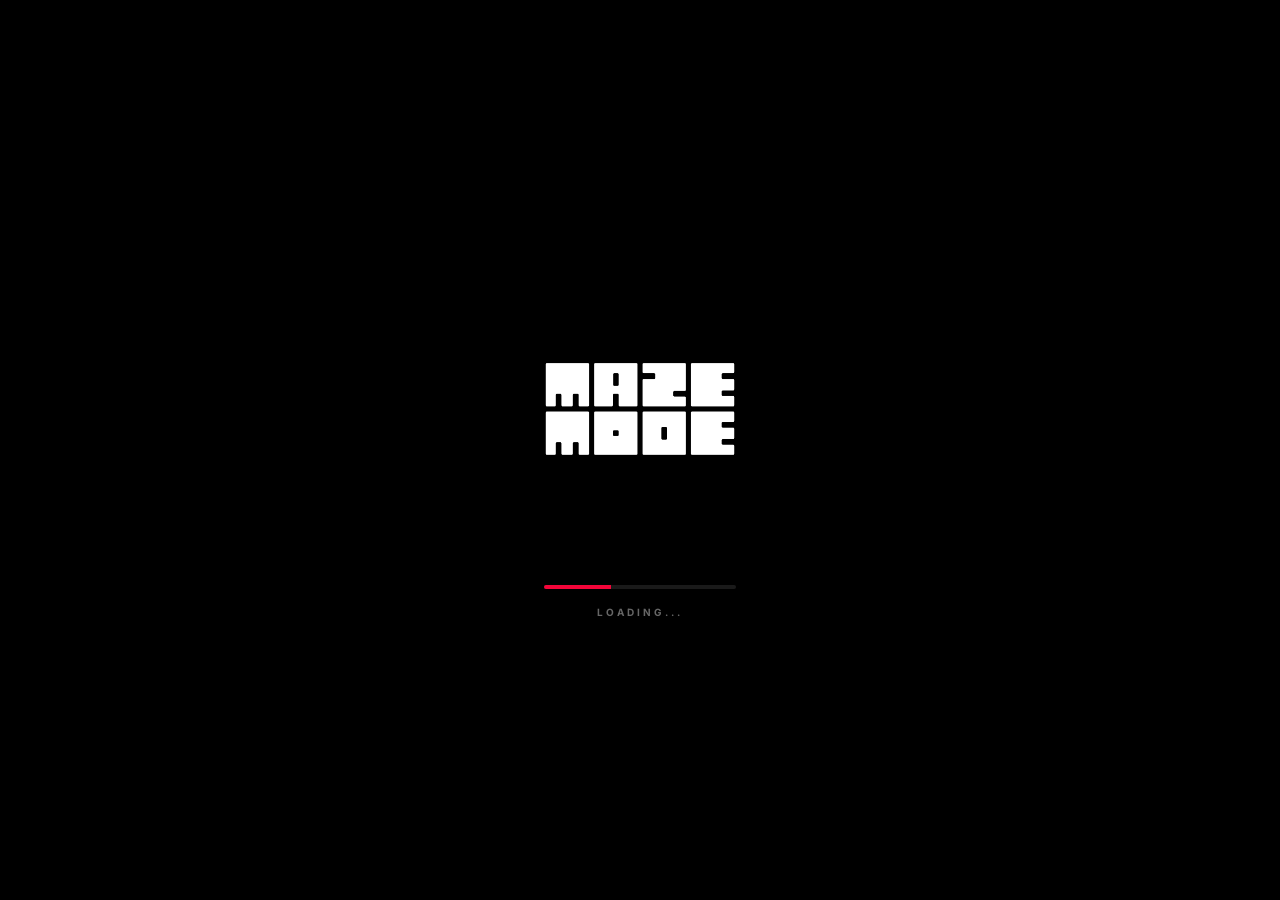
==== index.html @ 28b603f8 "Add files via upload" ====
<!doctype html>
<html lang="en">
  <head>
    <meta charset="UTF-8" />
    <meta name="viewport" content="width=device-width, initial-scale=1.0, maximum-scale=1.0, user-scalable=no, viewport-fit=cover" />
    <title>Maze Escape</title>
    <meta name="theme-color" content="#000000">
    <link href="https://fonts.googleapis.com/css2?family=Anton&family=Inter:wght@400;700;900&display=swap" rel="stylesheet">
    <link rel="icon" type="image/png" href="./icon-192x192.png">
    <meta name="apple-mobile-web-app-status-bar-style" content="black-translucent">
    <script type="module" crossorigin src="./assets/index-CtgGrh_8.js"></script>
    <link rel="stylesheet" crossorigin href="./assets/index-DdrPC1dP.css">
  </head>
  <body>
    <div id="root"></div>
  </body>
</html>
---- assets/index-DdrPC1dP.css ----
@import"https://fonts.googleapis.com/css2?family=Montserrat:wght@700;900&family=Press+Start+2P&display=swap";/*! tailwindcss v4.2.1 | MIT License | https://tailwindcss.com */@layer properties{@supports (((-webkit-hyphens:none)) and (not (margin-trim:inline))) or ((-moz-orient:inline) and (not (color:rgb(from red r g b)))){*,:before,:after,::backdrop{--tw-translate-x:0;--tw-translate-y:0;--tw-translate-z:0;--tw-scale-x:1;--tw-scale-y:1;--tw-scale-z:1;--tw-rotate-x:initial;--tw-rotate-y:initial;--tw-rotate-z:initial;--tw-skew-x:initial;--tw-skew-y:initial;--tw-space-y-reverse:0;--tw-border-style:solid;--tw-leading:initial;--tw-font-weight:initial;--tw-tracking:initial;--tw-ordinal:initial;--tw-slashed-zero:initial;--tw-numeric-figure:initial;--tw-numeric-spacing:initial;--tw-numeric-fraction:initial;--tw-shadow:0 0 #0000;--tw-shadow-color:initial;--tw-shadow-alpha:100%;--tw-inset-shadow:0 0 #0000;--tw-inset-shadow-color:initial;--tw-inset-shadow-alpha:100%;--tw-ring-color:initial;--tw-ring-shadow:0 0 #0000;--tw-inset-ring-color:initial;--tw-inset-ring-shadow:0 0 #0000;--tw-ring-inset:initial;--tw-ring-offset-width:0px;--tw-ring-offset-color:#fff;--tw-ring-offset-shadow:0 0 #0000;--tw-outline-style:solid;--tw-blur:initial;--tw-brightness:initial;--tw-contrast:initial;--tw-grayscale:initial;--tw-hue-rotate:initial;--tw-invert:initial;--tw-opacity:initial;--tw-saturate:initial;--tw-sepia:initial;--tw-drop-shadow:initial;--tw-drop-shadow-color:initial;--tw-drop-shadow-alpha:100%;--tw-drop-shadow-size:initial;--tw-backdrop-blur:initial;--tw-backdrop-brightness:initial;--tw-backdrop-contrast:initial;--tw-backdrop-grayscale:initial;--tw-backdrop-hue-rotate:initial;--tw-backdrop-invert:initial;--tw-backdrop-opacity:initial;--tw-backdrop-saturate:initial;--tw-backdrop-sepia:initial;--tw-duration:initial}}}@layer theme{:root,:host{--font-sans:"Inter", ui-sans-serif, system-ui, sans-serif;--font-mono:ui-monospace, SFMono-Regular, Menlo, Monaco, Consolas, "Liberation Mono", "Courier New", monospace;--color-orange-400:oklch(75% .183 55.934);--color-orange-500:oklch(70.5% .213 47.604);--color-amber-400:oklch(82.8% .189 84.429);--color-amber-500:oklch(76.9% .188 70.08);--color-yellow-400:oklch(85.2% .199 91.936);--color-emerald-500:oklch(69.6% .17 162.48);--color-emerald-600:oklch(59.6% .145 163.225);--color-cyan-400:oklch(78.9% .154 211.53);--color-slate-100:oklch(96.8% .007 247.896);--color-slate-200:oklch(92.9% .013 255.508);--color-slate-300:oklch(86.9% .022 252.894);--color-slate-400:oklch(70.4% .04 256.788);--color-slate-800:oklch(27.9% .041 260.031);--color-slate-900:oklch(20.8% .042 265.755);--color-black:#000;--color-white:#fff;--spacing:.25rem;--container-sm:24rem;--container-md:28rem;--text-xs:.75rem;--text-xs--line-height:calc(1 / .75);--text-sm:.875rem;--text-sm--line-height:calc(1.25 / .875);--text-base:1rem;--text-base--line-height: 1.5 ;--text-lg:1.125rem;--text-lg--line-height:calc(1.75 / 1.125);--text-2xl:1.5rem;--text-2xl--line-height:calc(2 / 1.5);--text-3xl:1.875rem;--text-3xl--line-height: 1.2 ;--text-5xl:3rem;--text-5xl--line-height:1;--font-weight-bold:700;--font-weight-extrabold:800;--font-weight-black:900;--tracking-tight:-.025em;--tracking-wider:.05em;--tracking-widest:.1em;--radius-lg:.5rem;--radius-xl:.75rem;--radius-2xl:1rem;--radius-3xl:1.5rem;--drop-shadow-lg:0 4px 4px #00000026;--animate-spin:spin 1s linear infinite;--animate-pulse:pulse 2s cubic-bezier(.4, 0, .6, 1) infinite;--blur-sm:8px;--blur-md:12px;--blur-xl:24px;--blur-2xl:40px;--blur-3xl:64px;--default-transition-duration:.15s;--default-transition-timing-function:cubic-bezier(.4, 0, .2, 1);--default-font-family:var(--font-sans);--default-mono-font-family:var(--font-mono);--font-pixel:"Press Start 2P", system-ui, sans-serif;--font-montserrat:"Montserrat", sans-serif;--color-accent:#f30539;--color-accent-dark:#c2042e}}@layer base{*,:after,:before,::backdrop{box-sizing:border-box;border:0 solid;margin:0;padding:0}::file-selector-button{box-sizing:border-box;border:0 solid;margin:0;padding:0}html,:host{-webkit-text-size-adjust:100%;-moz-tab-size:4;tab-size:4;line-height:1.5;font-family:var(--default-font-family,ui-sans-serif, system-ui, sans-serif, "Apple Color Emoji", "Segoe UI Emoji", "Segoe UI Symbol", "Noto Color Emoji");font-feature-settings:var(--default-font-feature-settings,normal);font-variation-settings:var(--default-font-variation-settings,normal);-webkit-tap-highlight-color:transparent}hr{height:0;color:inherit;border-top-width:1px}abbr:where([title]){-webkit-text-decoration:underline dotted;text-decoration:underline dotted}h1,h2,h3,h4,h5,h6{font-size:inherit;font-weight:inherit}a{color:inherit;-webkit-text-decoration:inherit;text-decoration:inherit}b,strong{font-weight:bolder}code,kbd,samp,pre{font-family:var(--default-mono-font-family,ui-monospace, SFMono-Regular, Menlo, Monaco, Consolas, "Liberation Mono", "Courier New", monospace);font-feature-settings:var(--default-mono-font-feature-settings,normal);font-variation-settings:var(--default-mono-font-variation-settings,normal);font-size:1em}small{font-size:80%}sub,sup{vertical-align:baseline;font-size:75%;line-height:0;position:relative}sub{bottom:-.25em}sup{top:-.5em}table{text-indent:0;border-color:inherit;border-collapse:collapse}:-moz-focusring{outline:auto}progress{vertical-align:baseline}summary{display:list-item}ol,ul,menu{list-style:none}img,svg,video,canvas,audio,iframe,embed,object{vertical-align:middle;display:block}img,video{max-width:100%;height:auto}button,input,select,optgroup,textarea{font:inherit;font-feature-settings:inherit;font-variation-settings:inherit;letter-spacing:inherit;color:inherit;opacity:1;background-color:#0000;border-radius:0}::file-selector-button{font:inherit;font-feature-settings:inherit;font-variation-settings:inherit;letter-spacing:inherit;color:inherit;opacity:1;background-color:#0000;border-radius:0}:where(select:is([multiple],[size])) optgroup{font-weight:bolder}:where(select:is([multiple],[size])) optgroup option{padding-inline-start:20px}::file-selector-button{margin-inline-end:4px}::placeholder{opacity:1}@supports (not ((-webkit-appearance:-apple-pay-button))) or (contain-intrinsic-size:1px){::placeholder{color:currentColor}@supports (color:color-mix(in lab,red,red)){::placeholder{color:color-mix(in oklab,currentcolor 50%,transparent)}}}textarea{resize:vertical}::-webkit-search-decoration{-webkit-appearance:none}::-webkit-date-and-time-value{min-height:1lh;text-align:inherit}::-webkit-datetime-edit{display:inline-flex}::-webkit-datetime-edit-fields-wrapper{padding:0}::-webkit-datetime-edit{padding-block:0}::-webkit-datetime-edit-year-field{padding-block:0}::-webkit-datetime-edit-month-field{padding-block:0}::-webkit-datetime-edit-day-field{padding-block:0}::-webkit-datetime-edit-hour-field{padding-block:0}::-webkit-datetime-edit-minute-field{padding-block:0}::-webkit-datetime-edit-second-field{padding-block:0}::-webkit-datetime-edit-millisecond-field{padding-block:0}::-webkit-datetime-edit-meridiem-field{padding-block:0}::-webkit-calendar-picker-indicator{line-height:1}:-moz-ui-invalid{box-shadow:none}button,input:where([type=button],[type=reset],[type=submit]){-webkit-appearance:button;-moz-appearance:button;appearance:button}::file-selector-button{-webkit-appearance:button;-moz-appearance:button;appearance:button}::-webkit-inner-spin-button{height:auto}::-webkit-outer-spin-button{height:auto}[hidden]:where(:not([hidden=until-found])){display:none!important}body{background-color:var(--color-black);color:var(--color-white);-webkit-font-smoothing:antialiased;-moz-osx-font-smoothing:grayscale;overflow:hidden}}@layer components;@layer utilities{.pointer-events-auto{pointer-events:auto}.pointer-events-none{pointer-events:none}.invisible{visibility:hidden}.visible{visibility:visible}.absolute{position:absolute}.fixed{position:fixed}.relative{position:relative}.static{position:static}.inset-0{inset:calc(var(--spacing) * 0)}.inset-x-0{inset-inline:calc(var(--spacing) * 0)}.inset-y-0{inset-block:calc(var(--spacing) * 0)}.start{inset-inline-start:var(--spacing)}.end{inset-inline-end:var(--spacing)}.top-4{top:calc(var(--spacing) * 4)}.top-6{top:calc(var(--spacing) * 6)}.right-2{right:calc(var(--spacing) * 2)}.right-6{right:calc(var(--spacing) * 6)}.right-12{right:calc(var(--spacing) * 12)}.-bottom-1{bottom:calc(var(--spacing) * -1)}.bottom-0{bottom:calc(var(--spacing) * 0)}.bottom-10{bottom:calc(var(--spacing) * 10)}.bottom-12{bottom:calc(var(--spacing) * 12)}.left-0{left:calc(var(--spacing) * 0)}.left-1\/2{left:50%}.left-2{left:calc(var(--spacing) * 2)}.left-4{left:calc(var(--spacing) * 4)}.-z-10{z-index:-10}.z-10{z-index:10}.z-50{z-index:50}.z-\[5\]{z-index:5}.z-\[60\]{z-index:60}.z-\[70\]{z-index:70}.z-\[100\]{z-index:100}.mx-auto{margin-inline:auto}.mt-2{margin-top:calc(var(--spacing) * 2)}.mt-4{margin-top:calc(var(--spacing) * 4)}.-mr-2{margin-right:calc(var(--spacing) * -2)}.-mr-4{margin-right:calc(var(--spacing) * -4)}.mb-1{margin-bottom:calc(var(--spacing) * 1)}.mb-4{margin-bottom:calc(var(--spacing) * 4)}.mb-12{margin-bottom:calc(var(--spacing) * 12)}.-ml-1{margin-left:calc(var(--spacing) * -1)}.-ml-3{margin-left:calc(var(--spacing) * -3)}.-ml-4{margin-left:calc(var(--spacing) * -4)}.-ml-7{margin-left:calc(var(--spacing) * -7)}.block{display:block}.flex{display:flex}.grid{display:grid}.h-1{height:calc(var(--spacing) * 1)}.h-1\.5{height:calc(var(--spacing) * 1.5)}.h-4{height:calc(var(--spacing) * 4)}.h-5{height:calc(var(--spacing) * 5)}.h-6{height:calc(var(--spacing) * 6)}.h-10{height:calc(var(--spacing) * 10)}.h-12{height:calc(var(--spacing) * 12)}.h-16{height:calc(var(--spacing) * 16)}.h-20{height:calc(var(--spacing) * 20)}.h-24{height:calc(var(--spacing) * 24)}.h-64{height:calc(var(--spacing) * 64)}.h-\[300px\]{height:300px}.h-full{height:100%}.h-screen{height:100vh}.max-h-24{max-height:calc(var(--spacing) * 24)}.w-1\.5{width:calc(var(--spacing) * 1.5)}.w-4{width:calc(var(--spacing) * 4)}.w-5{width:calc(var(--spacing) * 5)}.w-6{width:calc(var(--spacing) * 6)}.w-10{width:calc(var(--spacing) * 10)}.w-12{width:calc(var(--spacing) * 12)}.w-16{width:calc(var(--spacing) * 16)}.w-20{width:calc(var(--spacing) * 20)}.w-24{width:calc(var(--spacing) * 24)}.w-48{width:calc(var(--spacing) * 48)}.w-64{width:calc(var(--spacing) * 64)}.w-auto{width:auto}.w-full{width:100%}.max-w-\[220px\]{max-width:220px}.max-w-\[268px\]{max-width:268px}.max-w-md{max-width:var(--container-md)}.max-w-sm{max-width:var(--container-sm)}.flex-1{flex:1}.-translate-x-1\/2{--tw-translate-x: -50% ;translate:var(--tw-translate-x) var(--tw-translate-y)}.scale-105{--tw-scale-x:105%;--tw-scale-y:105%;--tw-scale-z:105%;scale:var(--tw-scale-x) var(--tw-scale-y)}.transform{transform:var(--tw-rotate-x,) var(--tw-rotate-y,) var(--tw-rotate-z,) var(--tw-skew-x,) var(--tw-skew-y,)}.animate-pulse{animation:var(--animate-pulse)}.animate-spin{animation:var(--animate-spin)}.cursor-not-allowed{cursor:not-allowed}.cursor-pointer{cursor:pointer}.touch-none{touch-action:none}.resize{resize:both}.appearance-none{-webkit-appearance:none;-moz-appearance:none;appearance:none}.flex-col{flex-direction:column}.items-center{align-items:center}.items-end{align-items:flex-end}.justify-between{justify-content:space-between}.justify-center{justify-content:center}.gap-1{gap:calc(var(--spacing) * 1)}.gap-1\.5{gap:calc(var(--spacing) * 1.5)}.gap-2{gap:calc(var(--spacing) * 2)}.gap-3{gap:calc(var(--spacing) * 3)}.gap-4{gap:calc(var(--spacing) * 4)}.gap-8{gap:calc(var(--spacing) * 8)}.gap-10{gap:calc(var(--spacing) * 10)}:where(.space-y-4>:not(:last-child)){--tw-space-y-reverse:0;margin-block-start:calc(calc(var(--spacing) * 4) * var(--tw-space-y-reverse));margin-block-end:calc(calc(var(--spacing) * 4) * calc(1 - var(--tw-space-y-reverse)))}:where(.space-y-6>:not(:last-child)){--tw-space-y-reverse:0;margin-block-start:calc(calc(var(--spacing) * 6) * var(--tw-space-y-reverse));margin-block-end:calc(calc(var(--spacing) * 6) * calc(1 - var(--tw-space-y-reverse)))}:where(.space-y-8>:not(:last-child)){--tw-space-y-reverse:0;margin-block-start:calc(calc(var(--spacing) * 8) * var(--tw-space-y-reverse));margin-block-end:calc(calc(var(--spacing) * 8) * calc(1 - var(--tw-space-y-reverse)))}.overflow-hidden{overflow:hidden}.rounded{border-radius:.25rem}.rounded-2xl{border-radius:var(--radius-2xl)}.rounded-3xl{border-radius:var(--radius-3xl)}.rounded-\[32px\]{border-radius:32px}.rounded-full{border-radius:3.40282e38px}.rounded-lg{border-radius:var(--radius-lg)}.rounded-xl{border-radius:var(--radius-xl)}.border{border-style:var(--tw-border-style);border-width:1px}.border-4{border-style:var(--tw-border-style);border-width:4px}.border-b{border-bottom-style:var(--tw-border-style);border-bottom-width:1px}.border-accent{border-color:var(--color-accent)}.border-accent-dark\/50{border-color:#c2042e80}@supports (color:color-mix(in lab,red,red)){.border-accent-dark\/50{border-color:color-mix(in oklab,var(--color-accent-dark) 50%,transparent)}}.border-emerald-500{border-color:var(--color-emerald-500)}.border-slate-100{border-color:var(--color-slate-100)}.border-slate-200\/80{border-color:#e2e8f0cc}@supports (color:color-mix(in lab,red,red)){.border-slate-200\/80{border-color:color-mix(in oklab,var(--color-slate-200) 80%,transparent)}}.border-slate-300{border-color:var(--color-slate-300)}.border-white{border-color:var(--color-white)}.border-white\/10{border-color:#ffffff1a}@supports (color:color-mix(in lab,red,red)){.border-white\/10{border-color:color-mix(in oklab,var(--color-white) 10%,transparent)}}.border-t-transparent{border-top-color:#0000}.bg-accent{background-color:var(--color-accent)}.bg-accent\/20{background-color:#f3053933}@supports (color:color-mix(in lab,red,red)){.bg-accent\/20{background-color:color-mix(in oklab,var(--color-accent) 20%,transparent)}}.bg-accent\/80{background-color:#f30539cc}@supports (color:color-mix(in lab,red,red)){.bg-accent\/80{background-color:color-mix(in oklab,var(--color-accent) 80%,transparent)}}.bg-black{background-color:var(--color-black)}.bg-black\/20{background-color:#0003}@supports (color:color-mix(in lab,red,red)){.bg-black\/20{background-color:color-mix(in oklab,var(--color-black) 20%,transparent)}}.bg-black\/80{background-color:#000c}@supports (color:color-mix(in lab,red,red)){.bg-black\/80{background-color:color-mix(in oklab,var(--color-black) 80%,transparent)}}.bg-black\/90{background-color:#000000e6}@supports (color:color-mix(in lab,red,red)){.bg-black\/90{background-color:color-mix(in oklab,var(--color-black) 90%,transparent)}}.bg-black\/95{background-color:#000000f2}@supports (color:color-mix(in lab,red,red)){.bg-black\/95{background-color:color-mix(in oklab,var(--color-black) 95%,transparent)}}.bg-emerald-500{background-color:var(--color-emerald-500)}.bg-orange-400{background-color:var(--color-orange-400)}.bg-slate-100{background-color:var(--color-slate-100)}.bg-white{background-color:var(--color-white)}.bg-white\/5{background-color:#ffffff0d}@supports (color:color-mix(in lab,red,red)){.bg-white\/5{background-color:color-mix(in oklab,var(--color-white) 5%,transparent)}}.bg-white\/10{background-color:#ffffff1a}@supports (color:color-mix(in lab,red,red)){.bg-white\/10{background-color:color-mix(in oklab,var(--color-white) 10%,transparent)}}.bg-white\/95{background-color:#fffffff2}@supports (color:color-mix(in lab,red,red)){.bg-white\/95{background-color:color-mix(in oklab,var(--color-white) 95%,transparent)}}.fill-current{fill:currentColor}.object-contain{object-fit:contain}.p-2{padding:calc(var(--spacing) * 2)}.p-3{padding:calc(var(--spacing) * 3)}.p-3\.5{padding:calc(var(--spacing) * 3.5)}.p-5{padding:calc(var(--spacing) * 5)}.p-6{padding:calc(var(--spacing) * 6)}.p-8{padding:calc(var(--spacing) * 8)}.px-1{padding-inline:calc(var(--spacing) * 1)}.px-3{padding-inline:calc(var(--spacing) * 3)}.px-4{padding-inline:calc(var(--spacing) * 4)}.px-8{padding-inline:calc(var(--spacing) * 8)}.py-1{padding-block:calc(var(--spacing) * 1)}.py-1\.5{padding-block:calc(var(--spacing) * 1.5)}.py-2{padding-block:calc(var(--spacing) * 2)}.py-4{padding-block:calc(var(--spacing) * 4)}.pb-2{padding-bottom:calc(var(--spacing) * 2)}.text-center{text-align:center}.text-right{text-align:right}.font-montserrat{font-family:var(--font-montserrat)}.font-pixel{font-family:var(--font-pixel)}.font-sans{font-family:var(--font-sans)}.text-2xl{font-size:var(--text-2xl);line-height:var(--tw-leading,var(--text-2xl--line-height))}.text-3xl{font-size:var(--text-3xl);line-height:var(--tw-leading,var(--text-3xl--line-height))}.text-5xl{font-size:var(--text-5xl);line-height:var(--tw-leading,var(--text-5xl--line-height))}.text-base{font-size:var(--text-base);line-height:var(--tw-leading,var(--text-base--line-height))}.text-sm{font-size:var(--text-sm);line-height:var(--tw-leading,var(--text-sm--line-height))}.text-xs{font-size:var(--text-xs);line-height:var(--tw-leading,var(--text-xs--line-height))}.text-\[8px\]{font-size:8px}.text-\[9px\]{font-size:9px}.text-\[10px\]{font-size:10px}.leading-none{--tw-leading:1;line-height:1}.font-black{--tw-font-weight:var(--font-weight-black);font-weight:var(--font-weight-black)}.font-bold{--tw-font-weight:var(--font-weight-bold);font-weight:var(--font-weight-bold)}.font-extrabold{--tw-font-weight:var(--font-weight-extrabold);font-weight:var(--font-weight-extrabold)}.tracking-\[0\.2em\]{--tw-tracking:.2em;letter-spacing:.2em}.tracking-\[0\.3em\]{--tw-tracking:.3em;letter-spacing:.3em}.tracking-\[0\.4em\]{--tw-tracking:.4em;letter-spacing:.4em}.tracking-tight{--tw-tracking:var(--tracking-tight);letter-spacing:var(--tracking-tight)}.tracking-wider{--tw-tracking:var(--tracking-wider);letter-spacing:var(--tracking-wider)}.tracking-widest{--tw-tracking:var(--tracking-widest);letter-spacing:var(--tracking-widest)}.whitespace-normal{white-space:normal}.text-\[\#45c87a\]{color:#45c87a}.text-accent{color:var(--color-accent)}.text-amber-400{color:var(--color-amber-400)}.text-amber-500{color:var(--color-amber-500)}.text-black{color:var(--color-black)}.text-cyan-400{color:var(--color-cyan-400)}.text-orange-400{color:var(--color-orange-400)}.text-orange-500{color:var(--color-orange-500)}.text-slate-400{color:var(--color-slate-400)}.text-slate-800{color:var(--color-slate-800)}.text-slate-900{color:var(--color-slate-900)}.text-white{color:var(--color-white)}.text-white\/20{color:#fff3}@supports (color:color-mix(in lab,red,red)){.text-white\/20{color:color-mix(in oklab,var(--color-white) 20%,transparent)}}.text-white\/40{color:#fff6}@supports (color:color-mix(in lab,red,red)){.text-white\/40{color:color-mix(in oklab,var(--color-white) 40%,transparent)}}.text-white\/60{color:#fff9}@supports (color:color-mix(in lab,red,red)){.text-white\/60{color:color-mix(in oklab,var(--color-white) 60%,transparent)}}.text-yellow-400{color:var(--color-yellow-400)}.uppercase{text-transform:uppercase}.italic{font-style:italic}.tabular-nums{--tw-numeric-spacing:tabular-nums;font-variant-numeric:var(--tw-ordinal,) var(--tw-slashed-zero,) var(--tw-numeric-figure,) var(--tw-numeric-spacing,) var(--tw-numeric-fraction,)}.accent-slate-900{accent-color:var(--color-slate-900)}.opacity-0{opacity:0}.opacity-25{opacity:.25}.opacity-40{opacity:.4}.opacity-50{opacity:.5}.opacity-60{opacity:.6}.opacity-100{opacity:1}.shadow{--tw-shadow:0 1px 3px 0 var(--tw-shadow-color,#0000001a), 0 1px 2px -1px var(--tw-shadow-color,#0000001a);box-shadow:var(--tw-inset-shadow),var(--tw-inset-ring-shadow),var(--tw-ring-offset-shadow),var(--tw-ring-shadow),var(--tw-shadow)}.shadow-2xl{--tw-shadow:0 25px 50px -12px var(--tw-shadow-color,#00000040);box-shadow:var(--tw-inset-shadow),var(--tw-inset-ring-shadow),var(--tw-ring-offset-shadow),var(--tw-ring-shadow),var(--tw-shadow)}.shadow-xl{--tw-shadow:0 20px 25px -5px var(--tw-shadow-color,#0000001a), 0 8px 10px -6px var(--tw-shadow-color,#0000001a);box-shadow:var(--tw-inset-shadow),var(--tw-inset-ring-shadow),var(--tw-ring-offset-shadow),var(--tw-ring-shadow),var(--tw-shadow)}.shadow\/border{--tw-shadow:0 1px 3px 0 var(--tw-shadow-color,#0000001a), 0 1px 2px -1px var(--tw-shadow-color,#0000001a);box-shadow:var(--tw-inset-shadow),var(--tw-inset-ring-shadow),var(--tw-ring-offset-shadow),var(--tw-ring-shadow),var(--tw-shadow)}.outline{outline-style:var(--tw-outline-style);outline-width:1px}.blur-md{--tw-blur:blur(var(--blur-md));filter:var(--tw-blur,) var(--tw-brightness,) var(--tw-contrast,) var(--tw-grayscale,) var(--tw-hue-rotate,) var(--tw-invert,) var(--tw-saturate,) var(--tw-sepia,) var(--tw-drop-shadow,)}.drop-shadow-\[0_2px_0_rgba\(0\,0\,0\,0\.3\)\]{--tw-drop-shadow-size:drop-shadow(0 2px 0 var(--tw-drop-shadow-color,#0000004d));--tw-drop-shadow:var(--tw-drop-shadow-size);filter:var(--tw-blur,) var(--tw-brightness,) var(--tw-contrast,) var(--tw-grayscale,) var(--tw-hue-rotate,) var(--tw-invert,) var(--tw-saturate,) var(--tw-sepia,) var(--tw-drop-shadow,)}.drop-shadow-lg{--tw-drop-shadow-size:drop-shadow(0 4px 4px var(--tw-drop-shadow-color,#00000026));--tw-drop-shadow:drop-shadow(var(--drop-shadow-lg));filter:var(--tw-blur,) var(--tw-brightness,) var(--tw-contrast,) var(--tw-grayscale,) var(--tw-hue-rotate,) var(--tw-invert,) var(--tw-saturate,) var(--tw-sepia,) var(--tw-drop-shadow,)}.grayscale{--tw-grayscale:grayscale(100%);filter:var(--tw-blur,) var(--tw-brightness,) var(--tw-contrast,) var(--tw-grayscale,) var(--tw-hue-rotate,) var(--tw-invert,) var(--tw-saturate,) var(--tw-sepia,) var(--tw-drop-shadow,)}.filter{filter:var(--tw-blur,) var(--tw-brightness,) var(--tw-contrast,) var(--tw-grayscale,) var(--tw-hue-rotate,) var(--tw-invert,) var(--tw-saturate,) var(--tw-sepia,) var(--tw-drop-shadow,)}.backdrop-blur-2xl{--tw-backdrop-blur:blur(var(--blur-2xl));-webkit-backdrop-filter:var(--tw-backdrop-blur,) var(--tw-backdrop-brightness,) var(--tw-backdrop-contrast,) var(--tw-backdrop-grayscale,) var(--tw-backdrop-hue-rotate,) var(--tw-backdrop-invert,) var(--tw-backdrop-opacity,) var(--tw-backdrop-saturate,) var(--tw-backdrop-sepia,);backdrop-filter:var(--tw-backdrop-blur,) var(--tw-backdrop-brightness,) var(--tw-backdrop-contrast,) var(--tw-backdrop-grayscale,) var(--tw-backdrop-hue-rotate,) var(--tw-backdrop-invert,) var(--tw-backdrop-opacity,) var(--tw-backdrop-saturate,) var(--tw-backdrop-sepia,)}.backdrop-blur-3xl{--tw-backdrop-blur:blur(var(--blur-3xl));-webkit-backdrop-filter:var(--tw-backdrop-blur,) var(--tw-backdrop-brightness,) var(--tw-backdrop-contrast,) var(--tw-backdrop-grayscale,) var(--tw-backdrop-hue-rotate,) var(--tw-backdrop-invert,) var(--tw-backdrop-opacity,) var(--tw-backdrop-saturate,) var(--tw-backdrop-sepia,);backdrop-filter:var(--tw-backdrop-blur,) var(--tw-backdrop-brightness,) var(--tw-backdrop-contrast,) var(--tw-backdrop-grayscale,) var(--tw-backdrop-hue-rotate,) var(--tw-backdrop-invert,) var(--tw-backdrop-opacity,) var(--tw-backdrop-saturate,) var(--tw-backdrop-sepia,)}.backdrop-blur-md{--tw-backdrop-blur:blur(var(--blur-md));-webkit-backdrop-filter:var(--tw-backdrop-blur,) var(--tw-backdrop-brightness,) var(--tw-backdrop-contrast,) var(--tw-backdrop-grayscale,) var(--tw-backdrop-hue-rotate,) var(--tw-backdrop-invert,) var(--tw-backdrop-opacity,) var(--tw-backdrop-saturate,) var(--tw-backdrop-sepia,);backdrop-filter:var(--tw-backdrop-blur,) var(--tw-backdrop-brightness,) var(--tw-backdrop-contrast,) var(--tw-backdrop-grayscale,) var(--tw-backdrop-hue-rotate,) var(--tw-backdrop-invert,) var(--tw-backdrop-opacity,) var(--tw-backdrop-saturate,) var(--tw-backdrop-sepia,)}.backdrop-blur-sm{--tw-backdrop-blur:blur(var(--blur-sm));-webkit-backdrop-filter:var(--tw-backdrop-blur,) var(--tw-backdrop-brightness,) var(--tw-backdrop-contrast,) var(--tw-backdrop-grayscale,) var(--tw-backdrop-hue-rotate,) var(--tw-backdrop-invert,) var(--tw-backdrop-opacity,) var(--tw-backdrop-saturate,) var(--tw-backdrop-sepia,);backdrop-filter:var(--tw-backdrop-blur,) var(--tw-backdrop-brightness,) var(--tw-backdrop-contrast,) var(--tw-backdrop-grayscale,) var(--tw-backdrop-hue-rotate,) var(--tw-backdrop-invert,) var(--tw-backdrop-opacity,) var(--tw-backdrop-saturate,) var(--tw-backdrop-sepia,)}.backdrop-blur-xl{--tw-backdrop-blur:blur(var(--blur-xl));-webkit-backdrop-filter:var(--tw-backdrop-blur,) var(--tw-backdrop-brightness,) var(--tw-backdrop-contrast,) var(--tw-backdrop-grayscale,) var(--tw-backdrop-hue-rotate,) var(--tw-backdrop-invert,) var(--tw-backdrop-opacity,) var(--tw-backdrop-saturate,) var(--tw-backdrop-sepia,);backdrop-filter:var(--tw-backdrop-blur,) var(--tw-backdrop-brightness,) var(--tw-backdrop-contrast,) var(--tw-backdrop-grayscale,) var(--tw-backdrop-hue-rotate,) var(--tw-backdrop-invert,) var(--tw-backdrop-opacity,) var(--tw-backdrop-saturate,) var(--tw-backdrop-sepia,)}.transition{transition-property:color,background-color,border-color,outline-color,text-decoration-color,fill,stroke,--tw-gradient-from,--tw-gradient-via,--tw-gradient-to,opacity,box-shadow,transform,translate,scale,rotate,filter,-webkit-backdrop-filter,backdrop-filter,display,content-visibility,overlay,pointer-events;transition-timing-function:var(--tw-ease,var(--default-transition-timing-function));transition-duration:var(--tw-duration,var(--default-transition-duration))}.transition-all{transition-property:all;transition-timing-function:var(--tw-ease,var(--default-transition-timing-function));transition-duration:var(--tw-duration,var(--default-transition-duration))}.transition-colors{transition-property:color,background-color,border-color,outline-color,text-decoration-color,fill,stroke,--tw-gradient-from,--tw-gradient-via,--tw-gradient-to;transition-timing-function:var(--tw-ease,var(--default-transition-timing-function));transition-duration:var(--tw-duration,var(--default-transition-duration))}.transition-opacity{transition-property:opacity;transition-timing-function:var(--tw-ease,var(--default-transition-timing-function));transition-duration:var(--tw-duration,var(--default-transition-duration))}.transition-transform{transition-property:transform,translate,scale,rotate;transition-timing-function:var(--tw-ease,var(--default-transition-timing-function));transition-duration:var(--tw-duration,var(--default-transition-duration))}.duration-75{--tw-duration:75ms;transition-duration:75ms}.duration-200{--tw-duration:.2s;transition-duration:.2s}.duration-300{--tw-duration:.3s;transition-duration:.3s}.outline-none{--tw-outline-style:none;outline-style:none}.select-none{-webkit-user-select:none;user-select:none}.group-active\:translate-y-\[4px\]:is(:where(.group):active *){--tw-translate-y:4px;translate:var(--tw-translate-x) var(--tw-translate-y)}.group-active\:opacity-0:is(:where(.group):active *){opacity:0}@media(hover:hover){.hover\:scale-105:hover{--tw-scale-x:105%;--tw-scale-y:105%;--tw-scale-z:105%;scale:var(--tw-scale-x) var(--tw-scale-y)}.hover\:bg-accent:hover{background-color:var(--color-accent)}.hover\:bg-emerald-600:hover{background-color:var(--color-emerald-600)}.hover\:bg-slate-100:hover{background-color:var(--color-slate-100)}.hover\:bg-white\/20:hover{background-color:#fff3}@supports (color:color-mix(in lab,red,red)){.hover\:bg-white\/20:hover{background-color:color-mix(in oklab,var(--color-white) 20%,transparent)}}.hover\:bg-white\/90:hover{background-color:#ffffffe6}@supports (color:color-mix(in lab,red,red)){.hover\:bg-white\/90:hover{background-color:color-mix(in oklab,var(--color-white) 90%,transparent)}}}.active\:scale-90:active{--tw-scale-x:90%;--tw-scale-y:90%;--tw-scale-z:90%;scale:var(--tw-scale-x) var(--tw-scale-y)}.active\:scale-95:active{--tw-scale-x:95%;--tw-scale-y:95%;--tw-scale-z:95%;scale:var(--tw-scale-x) var(--tw-scale-y)}@media(min-width:48rem){.md\:top-6{top:calc(var(--spacing) * 6)}.md\:left-2{left:calc(var(--spacing) * 2)}.md\:-mr-3{margin-right:calc(var(--spacing) * -3)}.md\:-ml-2{margin-left:calc(var(--spacing) * -2)}.md\:-ml-5{margin-left:calc(var(--spacing) * -5)}.md\:h-16{height:calc(var(--spacing) * 16)}.md\:h-22{height:calc(var(--spacing) * 22)}.md\:w-16{width:calc(var(--spacing) * 16)}.md\:w-22{width:calc(var(--spacing) * 22)}.md\:gap-2{gap:calc(var(--spacing) * 2)}.md\:gap-3{gap:calc(var(--spacing) * 3)}.md\:px-3{padding-inline:calc(var(--spacing) * 3)}.md\:py-1\.5{padding-block:calc(var(--spacing) * 1.5)}.md\:text-lg{font-size:var(--text-lg);line-height:var(--tw-leading,var(--text-lg--line-height))}.md\:text-sm{font-size:var(--text-sm);line-height:var(--tw-leading,var(--text-sm--line-height))}.md\:whitespace-nowrap{white-space:nowrap}}.menu-background{background-image:url(./menu-background-B9qumGaA.png);background-position:50%;background-size:cover}@media(orientation:portrait){.menu-background{background-image:url(./menu-background-portrait-CbE5wxEA.png);background-position:50%}}.vignette-overlay{background:radial-gradient(circle,#0000 40%,#581c8740)}}@property --tw-translate-x{syntax:"*";inherits:false;initial-value:0}@property --tw-translate-y{syntax:"*";inherits:false;initial-value:0}@property --tw-translate-z{syntax:"*";inherits:false;initial-value:0}@property --tw-scale-x{syntax:"*";inherits:false;initial-value:1}@property --tw-scale-y{syntax:"*";inherits:false;initial-value:1}@property --tw-scale-z{syntax:"*";inherits:false;initial-value:1}@property --tw-rotate-x{syntax:"*";inherits:false}@property --tw-rotate-y{syntax:"*";inherits:false}@property --tw-rotate-z{syntax:"*";inherits:false}@property --tw-skew-x{syntax:"*";inherits:false}@property --tw-skew-y{syntax:"*";inherits:false}@property --tw-space-y-reverse{syntax:"*";inherits:false;initial-value:0}@property --tw-border-style{syntax:"*";inherits:false;initial-value:solid}@property --tw-leading{syntax:"*";inherits:false}@property --tw-font-weight{syntax:"*";inherits:false}@property --tw-tracking{syntax:"*";inherits:false}@property --tw-ordinal{syntax:"*";inherits:false}@property --tw-slashed-zero{syntax:"*";inherits:false}@property --tw-numeric-figure{syntax:"*";inherits:false}@property --tw-numeric-spacing{syntax:"*";inherits:false}@property --tw-numeric-fraction{syntax:"*";inherits:false}@property --tw-shadow{syntax:"*";inherits:false;initial-value:0 0 #0000}@property --tw-shadow-color{syntax:"*";inherits:false}@property --tw-shadow-alpha{syntax:"<percentage>";inherits:false;initial-value:100%}@property --tw-inset-shadow{syntax:"*";inherits:false;initial-value:0 0 #0000}@property --tw-inset-shadow-color{syntax:"*";inherits:false}@property --tw-inset-shadow-alpha{syntax:"<percentage>";inherits:false;initial-value:100%}@property --tw-ring-color{syntax:"*";inherits:false}@property --tw-ring-shadow{syntax:"*";inherits:false;initial-value:0 0 #0000}@property --tw-inset-ring-color{syntax:"*";inherits:false}@property --tw-inset-ring-shadow{syntax:"*";inherits:false;initial-value:0 0 #0000}@property --tw-ring-inset{syntax:"*";inherits:false}@property --tw-ring-offset-width{syntax:"<length>";inherits:false;initial-value:0}@property --tw-ring-offset-color{syntax:"*";inherits:false;initial-value:#fff}@property --tw-ring-offset-shadow{syntax:"*";inherits:false;initial-value:0 0 #0000}@property --tw-outline-style{syntax:"*";inherits:false;initial-value:solid}@property --tw-blur{syntax:"*";inherits:false}@property --tw-brightness{syntax:"*";inherits:false}@property --tw-contrast{syntax:"*";inherits:false}@property --tw-grayscale{syntax:"*";inherits:false}@property --tw-hue-rotate{syntax:"*";inherits:false}@property --tw-invert{syntax:"*";inherits:false}@property --tw-opacity{syntax:"*";inherits:false}@property --tw-saturate{syntax:"*";inherits:false}@property --tw-sepia{syntax:"*";inherits:false}@property --tw-drop-shadow{syntax:"*";inherits:false}@property --tw-drop-shadow-color{syntax:"*";inherits:false}@property --tw-drop-shadow-alpha{syntax:"<percentage>";inherits:false;initial-value:100%}@property --tw-drop-shadow-size{syntax:"*";inherits:false}@property --tw-backdrop-blur{syntax:"*";inherits:false}@property --tw-backdrop-brightness{syntax:"*";inherits:false}@property --tw-backdrop-contrast{syntax:"*";inherits:false}@property --tw-backdrop-grayscale{syntax:"*";inherits:false}@property --tw-backdrop-hue-rotate{syntax:"*";inherits:false}@property --tw-backdrop-invert{syntax:"*";inherits:false}@property --tw-backdrop-opacity{syntax:"*";inherits:false}@property --tw-backdrop-saturate{syntax:"*";inherits:false}@property --tw-backdrop-sepia{syntax:"*";inherits:false}@property --tw-duration{syntax:"*";inherits:false}@keyframes spin{to{transform:rotate(360deg)}}@keyframes pulse{50%{opacity:.5}}
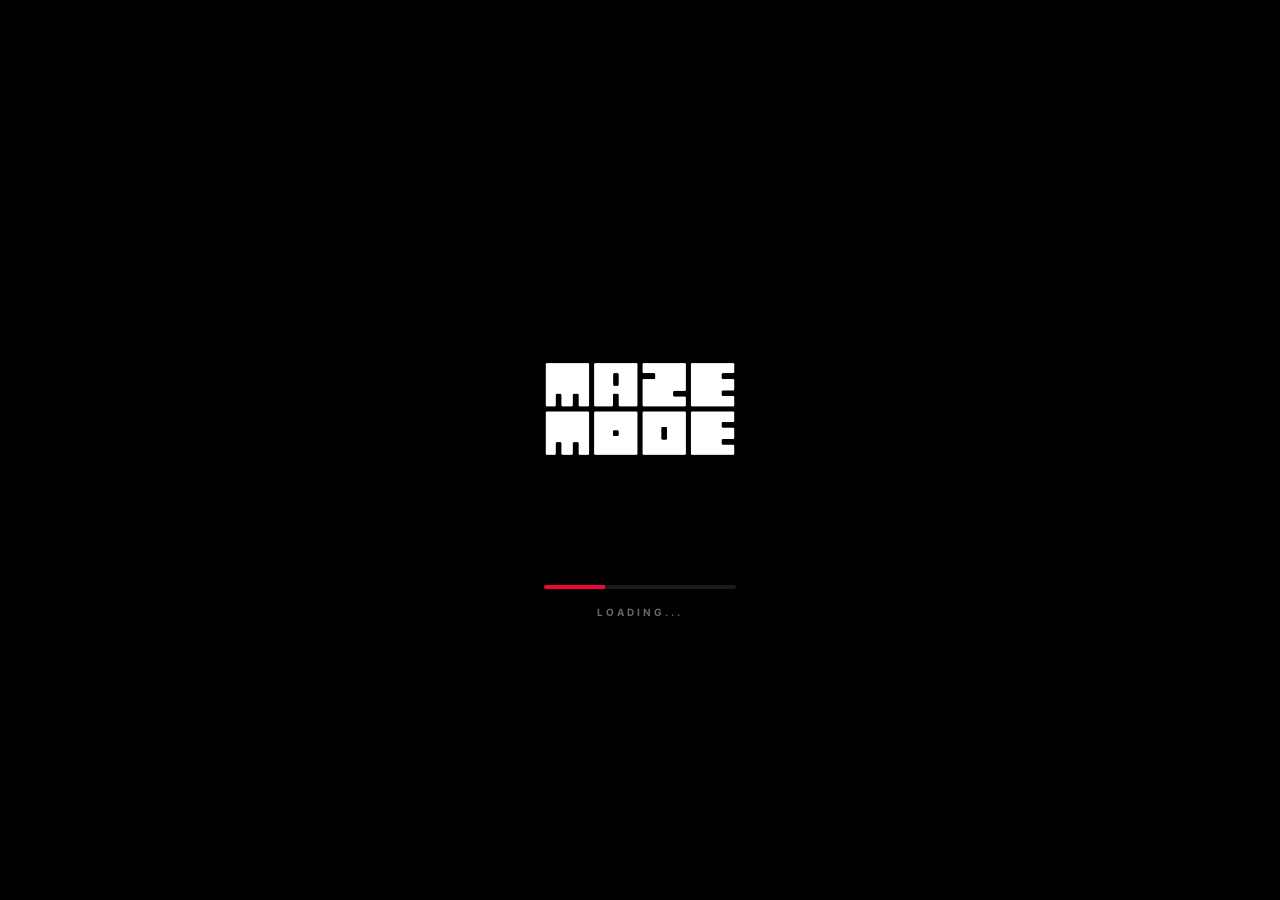
==== commit 549c9241: "Add files via upload" ====
--- a/index.html
+++ b/index.html
@@ -8,8 +8,8 @@
     <link href="https://fonts.googleapis.com/css2?family=Anton&family=Inter:wght@400;700;900&display=swap" rel="stylesheet">
     <link rel="icon" type="image/png" href="./icon-192x192.png">
     <meta name="apple-mobile-web-app-status-bar-style" content="black-translucent">
-    <script type="module" crossorigin src="./assets/index-CtgGrh_8.js"></script>
-    <link rel="stylesheet" crossorigin href="./assets/index-DdrPC1dP.css">
+    <script type="module" crossorigin src="./assets/index-9PFcrtFW.js"></script>
+    <link rel="stylesheet" crossorigin href="./assets/index-DFBczSuw.css">
   </head>
   <body>
     <div id="root"></div>
--- a/assets/index-DFBczSuw.css
+++ b/assets/index-DFBczSuw.css
@@ -0,0 +1 @@
+@import"https://fonts.googleapis.com/css2?family=Montserrat:wght@700;900&family=Press+Start+2P&display=swap";/*! tailwindcss v4.3.3 | MIT License | https://tailwindcss.com */@layer properties{@supports (((-webkit-hyphens:none)) and (not (margin-trim:inline))) or ((-moz-orient:inline) and (not (color:rgb(from red r g b)))){*,:before,:after,::backdrop{--tw-translate-x:0;--tw-translate-y:0;--tw-translate-z:0;--tw-scale-x:1;--tw-scale-y:1;--tw-scale-z:1;--tw-rotate-x:initial;--tw-rotate-y:initial;--tw-rotate-z:initial;--tw-skew-x:initial;--tw-skew-y:initial;--tw-space-y-reverse:0;--tw-border-style:solid;--tw-leading:initial;--tw-font-weight:initial;--tw-tracking:initial;--tw-ordinal:initial;--tw-slashed-zero:initial;--tw-numeric-figure:initial;--tw-numeric-spacing:initial;--tw-numeric-fraction:initial;--tw-shadow:0 0 #0000;--tw-shadow-color:initial;--tw-shadow-alpha:100%;--tw-inset-shadow:0 0 #0000;--tw-inset-shadow-color:initial;--tw-inset-shadow-alpha:100%;--tw-ring-color:initial;--tw-ring-shadow:0 0 #0000;--tw-inset-ring-color:initial;--tw-inset-ring-shadow:0 0 #0000;--tw-ring-inset:initial;--tw-ring-offset-width:0px;--tw-ring-offset-color:#fff;--tw-ring-offset-shadow:0 0 #0000;--tw-outline-style:solid;--tw-blur:initial;--tw-brightness:initial;--tw-contrast:initial;--tw-grayscale:initial;--tw-hue-rotate:initial;--tw-invert:initial;--tw-opacity:initial;--tw-saturate:initial;--tw-sepia:initial;--tw-drop-shadow:initial;--tw-drop-shadow-color:initial;--tw-drop-shadow-alpha:100%;--tw-drop-shadow-size:initial;--tw-backdrop-blur:initial;--tw-backdrop-brightness:initial;--tw-backdrop-contrast:initial;--tw-backdrop-grayscale:initial;--tw-backdrop-hue-rotate:initial;--tw-backdrop-invert:initial;--tw-backdrop-opacity:initial;--tw-backdrop-saturate:initial;--tw-backdrop-sepia:initial;--tw-duration:initial;--tw-ease:initial}}}@layer theme{:root,:host{--font-sans:"Inter", ui-sans-serif, system-ui, sans-serif;--font-mono:ui-monospace, SFMono-Regular, Menlo, Monaco, Consolas, "Liberation Mono", "Courier New", monospace;--color-red-400:oklch(70.4% .191 22.216);--color-orange-400:oklch(75% .183 55.934);--color-orange-500:oklch(70.5% .213 47.604);--color-amber-400:oklch(82.8% .189 84.429);--color-yellow-400:oklch(85.2% .199 91.936);--color-emerald-500:oklch(69.6% .17 162.48);--color-emerald-600:oklch(59.6% .145 163.225);--color-cyan-400:oklch(78.9% .154 211.53);--color-slate-100:oklch(96.8% .007 247.896);--color-slate-200:oklch(92.9% .013 255.508);--color-slate-300:oklch(86.9% .022 252.894);--color-slate-400:oklch(70.4% .04 256.788);--color-slate-800:oklch(27.9% .041 260.031);--color-slate-900:oklch(20.8% .042 265.755);--color-black:#000;--color-white:#fff;--spacing:.25rem;--container-sm:24rem;--container-md:28rem;--text-xs:.75rem;--text-xs--line-height:calc(1 / .75);--text-sm:.875rem;--text-sm--line-height:calc(1.25 / .875);--text-base:1rem;--text-base--line-height: 1.5 ;--text-lg:1.125rem;--text-lg--line-height:calc(1.75 / 1.125);--text-2xl:1.5rem;--text-2xl--line-height:calc(2 / 1.5);--text-3xl:1.875rem;--text-3xl--line-height: 1.2 ;--text-5xl:3rem;--text-5xl--line-height:1;--font-weight-medium:500;--font-weight-bold:700;--font-weight-extrabold:800;--font-weight-black:900;--tracking-tight:-.025em;--tracking-wider:.05em;--tracking-widest:.1em;--radius-lg:.5rem;--radius-xl:.75rem;--radius-2xl:1rem;--radius-3xl:1.5rem;--drop-shadow-lg:0 4px 4px #00000026;--ease-in-out:cubic-bezier(.4, 0, .2, 1);--animate-spin:spin 1s linear infinite;--animate-pulse:pulse 2s cubic-bezier(.4, 0, .6, 1) infinite;--blur-sm:8px;--blur-md:12px;--blur-xl:24px;--blur-2xl:40px;--blur-3xl:64px;--default-transition-duration:.15s;--default-transition-timing-function:cubic-bezier(.4, 0, .2, 1);--default-font-family:var(--font-sans);--default-mono-font-family:var(--font-mono);--font-pixel:"Press Start 2P", system-ui, sans-serif;--font-montserrat:"Montserrat", sans-serif;--color-accent:#f30539;--color-accent-dark:#c2042e}}@layer base{*,:after,:before,::backdrop{box-sizing:border-box;border:0 solid;margin:0;padding:0}::file-selector-button{box-sizing:border-box;border:0 solid;margin:0;padding:0}html,:host{-webkit-text-size-adjust:100%;-moz-tab-size:4;tab-size:4;line-height:1.5;font-family:var(--default-font-family,-apple-system, BlinkMacSystemFont, "Segoe UI", Roboto, "Helvetica Neue", "Noto Sans", Arial, sans-serif, "Apple Color Emoji", "Segoe UI Emoji", "Segoe UI Symbol", "Noto Color Emoji");font-feature-settings:var(--default-font-feature-settings,normal);font-variation-settings:var(--default-font-variation-settings,normal);-webkit-tap-highlight-color:transparent}hr{height:0;color:inherit;border-top-width:1px}abbr:where([title]){-webkit-text-decoration:underline dotted;text-decoration:underline dotted}h1,h2,h3,h4,h5,h6{font-size:inherit;font-weight:inherit}a{color:inherit;-webkit-text-decoration:inherit;text-decoration:inherit}b,strong{font-weight:bolder}code,kbd,samp,pre{font-family:var(--default-mono-font-family,ui-monospace, SFMono-Regular, Menlo, Monaco, Consolas, "Liberation Mono", "Courier New", monospace);font-feature-settings:var(--default-mono-font-feature-settings,normal);font-variation-settings:var(--default-mono-font-variation-settings,normal);font-size:1em}small{font-size:80%}sub,sup{vertical-align:baseline;font-size:75%;line-height:0;position:relative}sub{bottom:-.25em}sup{top:-.5em}table{text-indent:0;border-color:inherit;border-collapse:collapse}:-moz-focusring:where(:not(iframe)){outline:auto}progress{vertical-align:baseline}summary{display:list-item}ol,ul,menu{list-style:none}img,svg,video,canvas,audio,iframe,embed,object{vertical-align:middle;display:block}img,video{max-width:100%;height:auto}button,input,select,optgroup,textarea{font:inherit;font-feature-settings:inherit;font-variation-settings:inherit;letter-spacing:inherit;color:inherit;opacity:1;background-color:#0000;border-radius:0}::file-selector-button{font:inherit;font-feature-settings:inherit;font-variation-settings:inherit;letter-spacing:inherit;color:inherit;opacity:1;background-color:#0000;border-radius:0}:where(select:is([multiple],[size])) optgroup{font-weight:bolder}:where(select:is([multiple],[size])) optgroup option{padding-inline-start:20px}::file-selector-button{margin-inline-end:4px}::placeholder{opacity:1}@supports (not ((-webkit-appearance:-apple-pay-button))) or (contain-intrinsic-size:1px){::placeholder{color:currentColor}@supports (color:color-mix(in lab,red,red)){::placeholder{color:color-mix(in oklab,currentcolor 50%,transparent)}}}textarea{resize:vertical}::-webkit-search-decoration{-webkit-appearance:none}::-webkit-date-and-time-value{min-height:1lh;text-align:inherit}::-webkit-datetime-edit{display:inline-flex}::-webkit-datetime-edit-fields-wrapper{padding:0}::-webkit-datetime-edit{padding-block:0}::-webkit-datetime-edit-year-field{padding-block:0}::-webkit-datetime-edit-month-field{padding-block:0}::-webkit-datetime-edit-day-field{padding-block:0}::-webkit-datetime-edit-hour-field{padding-block:0}::-webkit-datetime-edit-minute-field{padding-block:0}::-webkit-datetime-edit-second-field{padding-block:0}::-webkit-datetime-edit-millisecond-field{padding-block:0}::-webkit-datetime-edit-meridiem-field{padding-block:0}::-webkit-calendar-picker-indicator{line-height:1}:-moz-ui-invalid{box-shadow:none}button,input:where([type=button],[type=reset],[type=submit]){-webkit-appearance:button;-moz-appearance:button;appearance:button}::file-selector-button{-webkit-appearance:button;-moz-appearance:button;appearance:button}::-webkit-inner-spin-button{height:auto}::-webkit-outer-spin-button{height:auto}[hidden]:where(:not([hidden=until-found])){display:none!important}body{background-color:var(--color-black);color:var(--color-white);-webkit-font-smoothing:antialiased;-moz-osx-font-smoothing:grayscale;overflow:hidden}}@layer components;@layer utilities{.pointer-events-auto{pointer-events:auto}.pointer-events-none{pointer-events:none}.invisible{visibility:hidden}.visible{visibility:visible}.absolute{position:absolute}.fixed{position:fixed}.relative{position:relative}.static{position:static}.inset-0{top:0;right:0;bottom:0;left:0}.inset-x-0{inset-inline:0}.inset-y-0{inset-block:0}.top-4{top:calc(var(--spacing) * 4)}.top-6{top:calc(var(--spacing) * 6)}.right-2{right:calc(var(--spacing) * 2)}.right-6{right:calc(var(--spacing) * 6)}.right-12{right:calc(var(--spacing) * 12)}.-bottom-1{bottom:calc(var(--spacing) * -1)}.bottom-0{bottom:0}.bottom-10{bottom:calc(var(--spacing) * 10)}.bottom-12{bottom:calc(var(--spacing) * 12)}.left-0{left:0}.left-1\/2{left:50%}.left-2{left:calc(var(--spacing) * 2)}.left-4{left:calc(var(--spacing) * 4)}.-z-10{z-index:-10}.z-10{z-index:10}.z-50{z-index:50}.z-\[5\]{z-index:5}.z-\[60\]{z-index:60}.z-\[70\]{z-index:70}.z-\[100\]{z-index:100}.mx-auto{margin-inline:auto}.mt-2{margin-top:calc(var(--spacing) * 2)}.mt-4{margin-top:calc(var(--spacing) * 4)}.-mr-2{margin-right:calc(var(--spacing) * -2)}.-mr-4{margin-right:calc(var(--spacing) * -4)}.mb-1{margin-bottom:var(--spacing)}.mb-4{margin-bottom:calc(var(--spacing) * 4)}.mb-12{margin-bottom:calc(var(--spacing) * 12)}.-ml-1{margin-left:calc(var(--spacing) * -1)}.-ml-3{margin-left:calc(var(--spacing) * -3)}.-ml-4{margin-left:calc(var(--spacing) * -4)}.-ml-7{margin-left:calc(var(--spacing) * -7)}.block{display:block}.flex{display:flex}.grid{display:grid}.inline-block{display:inline-block}.inline-flex{display:inline-flex}.h-1{height:var(--spacing)}.h-1\.5{height:calc(var(--spacing) * 1.5)}.h-4{height:calc(var(--spacing) * 4)}.h-5{height:calc(var(--spacing) * 5)}.h-6{height:calc(var(--spacing) * 6)}.h-10{height:calc(var(--spacing) * 10)}.h-12{height:calc(var(--spacing) * 12)}.h-16{height:calc(var(--spacing) * 16)}.h-20{height:calc(var(--spacing) * 20)}.h-24{height:calc(var(--spacing) * 24)}.h-64{height:calc(var(--spacing) * 64)}.h-\[300px\]{height:300px}.h-full{height:100%}.h-screen{height:100vh}.max-h-24{max-height:calc(var(--spacing) * 24)}.w-1\.5{width:calc(var(--spacing) * 1.5)}.w-4{width:calc(var(--spacing) * 4)}.w-5{width:calc(var(--spacing) * 5)}.w-6{width:calc(var(--spacing) * 6)}.w-10{width:calc(var(--spacing) * 10)}.w-11{width:calc(var(--spacing) * 11)}.w-12{width:calc(var(--spacing) * 12)}.w-16{width:calc(var(--spacing) * 16)}.w-20{width:calc(var(--spacing) * 20)}.w-24{width:calc(var(--spacing) * 24)}.w-48{width:calc(var(--spacing) * 48)}.w-64{width:calc(var(--spacing) * 64)}.w-auto{width:auto}.w-full{width:100%}.max-w-\[220px\]{max-width:220px}.max-w-\[268px\]{max-width:268px}.max-w-md{max-width:var(--container-md)}.max-w-sm{max-width:var(--container-sm)}.flex-1{flex:1}.shrink-0{flex-shrink:0}.-translate-x-1\/2{--tw-translate-x: -50% ;translate:var(--tw-translate-x) var(--tw-translate-y)}.translate-x-0{--tw-translate-x:0px;translate:var(--tw-translate-x) var(--tw-translate-y)}.translate-x-5{--tw-translate-x:calc(var(--spacing) * 5);translate:var(--tw-translate-x) var(--tw-translate-y)}.scale-105{--tw-scale-x:105%;--tw-scale-y:105%;--tw-scale-z:105%;scale:var(--tw-scale-x) var(--tw-scale-y)}.transform{transform:var(--tw-rotate-x,) var(--tw-rotate-y,) var(--tw-rotate-z,) var(--tw-skew-x,) var(--tw-skew-y,)}.animate-pulse{animation:var(--animate-pulse)}.animate-spin{animation:var(--animate-spin)}.cursor-not-allowed{cursor:not-allowed}.cursor-pointer{cursor:pointer}.touch-none{touch-action:none}.resize{resize:both}.appearance-none{-webkit-appearance:none;-moz-appearance:none;appearance:none}.flex-col{flex-direction:column}.items-center{align-items:center}.items-end{align-items:flex-end}.justify-between{justify-content:space-between}.justify-center{justify-content:center}.justify-end{justify-content:flex-end}.gap-1{gap:var(--spacing)}.gap-1\.5{gap:calc(var(--spacing) * 1.5)}.gap-2{gap:calc(var(--spacing) * 2)}.gap-3{gap:calc(var(--spacing) * 3)}.gap-4{gap:calc(var(--spacing) * 4)}.gap-8{gap:calc(var(--spacing) * 8)}.gap-10{gap:calc(var(--spacing) * 10)}:where(.space-y-4>:not(:last-child)){--tw-space-y-reverse:0;margin-block-start:calc(calc(var(--spacing) * 4) * var(--tw-space-y-reverse));margin-block-end:calc(calc(var(--spacing) * 4) * calc(1 - var(--tw-space-y-reverse)))}:where(.space-y-6>:not(:last-child)){--tw-space-y-reverse:0;margin-block-start:calc(calc(var(--spacing) * 6) * var(--tw-space-y-reverse));margin-block-end:calc(calc(var(--spacing) * 6) * calc(1 - var(--tw-space-y-reverse)))}:where(.space-y-8>:not(:last-child)){--tw-space-y-reverse:0;margin-block-start:calc(calc(var(--spacing) * 8) * var(--tw-space-y-reverse));margin-block-end:calc(calc(var(--spacing) * 8) * calc(1 - var(--tw-space-y-reverse)))}.overflow-hidden{overflow:hidden}.rounded{border-radius:.25rem}.rounded-2xl{border-radius:var(--radius-2xl)}.rounded-3xl{border-radius:var(--radius-3xl)}.rounded-\[32px\]{border-radius:32px}.rounded-full{border-radius:3.40282e38px}.rounded-lg{border-radius:var(--radius-lg)}.rounded-xl{border-radius:var(--radius-xl)}.border{border-style:var(--tw-border-style);border-width:1px}.border-2{border-style:var(--tw-border-style);border-width:2px}.border-4{border-style:var(--tw-border-style);border-width:4px}.border-t{border-top-style:var(--tw-border-style);border-top-width:1px}.border-b{border-bottom-style:var(--tw-border-style);border-bottom-width:1px}.border-accent{border-color:var(--color-accent)}.border-accent-dark\/50{border-color:#c2042e80}@supports (color:color-mix(in lab,red,red)){.border-accent-dark\/50{border-color:color-mix(in oklab,var(--color-accent-dark) 50%,transparent)}}.border-emerald-500{border-color:var(--color-emerald-500)}.border-slate-100{border-color:var(--color-slate-100)}.border-slate-200\/80{border-color:#e2e8f0cc}@supports (color:color-mix(in lab,red,red)){.border-slate-200\/80{border-color:color-mix(in oklab,var(--color-slate-200) 80%,transparent)}}.border-slate-300{border-color:var(--color-slate-300)}.border-transparent{border-color:#0000}.border-white{border-color:var(--color-white)}.border-white\/10{border-color:#ffffff1a}@supports (color:color-mix(in lab,red,red)){.border-white\/10{border-color:color-mix(in oklab,var(--color-white) 10%,transparent)}}.border-t-transparent{border-top-color:#0000}.bg-accent{background-color:var(--color-accent)}.bg-accent\/20{background-color:#f3053933}@supports (color:color-mix(in lab,red,red)){.bg-accent\/20{background-color:color-mix(in oklab,var(--color-accent) 20%,transparent)}}.bg-accent\/80{background-color:#f30539cc}@supports (color:color-mix(in lab,red,red)){.bg-accent\/80{background-color:color-mix(in oklab,var(--color-accent) 80%,transparent)}}.bg-black{background-color:var(--color-black)}.bg-black\/20{background-color:#0003}@supports (color:color-mix(in lab,red,red)){.bg-black\/20{background-color:color-mix(in oklab,var(--color-black) 20%,transparent)}}.bg-black\/80{background-color:#000c}@supports (color:color-mix(in lab,red,red)){.bg-black\/80{background-color:color-mix(in oklab,var(--color-black) 80%,transparent)}}.bg-black\/90{background-color:#000000e6}@supports (color:color-mix(in lab,red,red)){.bg-black\/90{background-color:color-mix(in oklab,var(--color-black) 90%,transparent)}}.bg-black\/95{background-color:#000000f2}@supports (color:color-mix(in lab,red,red)){.bg-black\/95{background-color:color-mix(in oklab,var(--color-black) 95%,transparent)}}.bg-emerald-500{background-color:var(--color-emerald-500)}.bg-orange-400{background-color:var(--color-orange-400)}.bg-orange-400\/40{background-color:#ff8b1a66}@supports (color:color-mix(in lab,red,red)){.bg-orange-400\/40{background-color:color-mix(in oklab,var(--color-orange-400) 40%,transparent)}}.bg-orange-500{background-color:var(--color-orange-500)}.bg-slate-100{background-color:var(--color-slate-100)}.bg-white{background-color:var(--color-white)}.bg-white\/5{background-color:#ffffff0d}@supports (color:color-mix(in lab,red,red)){.bg-white\/5{background-color:color-mix(in oklab,var(--color-white) 5%,transparent)}}.bg-white\/10{background-color:#ffffff1a}@supports (color:color-mix(in lab,red,red)){.bg-white\/10{background-color:color-mix(in oklab,var(--color-white) 10%,transparent)}}.bg-white\/20{background-color:#fff3}@supports (color:color-mix(in lab,red,red)){.bg-white\/20{background-color:color-mix(in oklab,var(--color-white) 20%,transparent)}}.bg-white\/95{background-color:#fffffff2}@supports (color:color-mix(in lab,red,red)){.bg-white\/95{background-color:color-mix(in oklab,var(--color-white) 95%,transparent)}}.fill-current{fill:currentColor}.object-contain{object-fit:contain}.p-2{padding:calc(var(--spacing) * 2)}.p-3{padding:calc(var(--spacing) * 3)}.p-3\.5{padding:calc(var(--spacing) * 3.5)}.p-5{padding:calc(var(--spacing) * 5)}.p-6{padding:calc(var(--spacing) * 6)}.p-8{padding:calc(var(--spacing) * 8)}.px-1{padding-inline:var(--spacing)}.px-3{padding-inline:calc(var(--spacing) * 3)}.px-4{padding-inline:calc(var(--spacing) * 4)}.px-8{padding-inline:calc(var(--spacing) * 8)}.py-1{padding-block:var(--spacing)}.py-1\.5{padding-block:calc(var(--spacing) * 1.5)}.py-2{padding-block:calc(var(--spacing) * 2)}.py-4{padding-block:calc(var(--spacing) * 4)}.pt-0\.5{padding-top:calc(var(--spacing) * .5)}.pt-3{padding-top:calc(var(--spacing) * 3)}.pb-2{padding-bottom:calc(var(--spacing) * 2)}.text-center{text-align:center}.text-left{text-align:left}.text-right{text-align:right}.font-montserrat{font-family:var(--font-montserrat)}.font-pixel{font-family:var(--font-pixel)}.font-sans{font-family:var(--font-sans)}.text-2xl{font-size:var(--text-2xl);line-height:var(--tw-leading,var(--text-2xl--line-height))}.text-3xl{font-size:var(--text-3xl);line-height:var(--tw-leading,var(--text-3xl--line-height))}.text-5xl{font-size:var(--text-5xl);line-height:var(--tw-leading,var(--text-5xl--line-height))}.text-base{font-size:var(--text-base);line-height:var(--tw-leading,var(--text-base--line-height))}.text-sm{font-size:var(--text-sm);line-height:var(--tw-leading,var(--text-sm--line-height))}.text-xs{font-size:var(--text-xs);line-height:var(--tw-leading,var(--text-xs--line-height))}.text-\[8px\]{font-size:8px}.text-\[9px\]{font-size:9px}.text-\[10px\]{font-size:10px}.leading-none{--tw-leading:1;line-height:1}.font-black{--tw-font-weight:var(--font-weight-black);font-weight:var(--font-weight-black)}.font-bold{--tw-font-weight:var(--font-weight-bold);font-weight:var(--font-weight-bold)}.font-extrabold{--tw-font-weight:var(--font-weight-extrabold);font-weight:var(--font-weight-extrabold)}.font-medium{--tw-font-weight:var(--font-weight-medium);font-weight:var(--font-weight-medium)}.tracking-\[0\.2em\]{--tw-tracking:.2em;letter-spacing:.2em}.tracking-\[0\.3em\]{--tw-tracking:.3em;letter-spacing:.3em}.tracking-\[0\.4em\]{--tw-tracking:.4em;letter-spacing:.4em}.tracking-tight{--tw-tracking:var(--tracking-tight);letter-spacing:var(--tracking-tight)}.tracking-wider{--tw-tracking:var(--tracking-wider);letter-spacing:var(--tracking-wider)}.tracking-widest{--tw-tracking:var(--tracking-widest);letter-spacing:var(--tracking-widest)}.whitespace-normal{white-space:normal}.text-\[\#45c87a\]{color:#45c87a}.text-accent{color:var(--color-accent)}.text-amber-400{color:var(--color-amber-400)}.text-black{color:var(--color-black)}.text-cyan-400{color:var(--color-cyan-400)}.text-orange-400{color:var(--color-orange-400)}.text-orange-500{color:var(--color-orange-500)}.text-slate-400{color:var(--color-slate-400)}.text-slate-800{color:var(--color-slate-800)}.text-slate-900{color:var(--color-slate-900)}.text-white{color:var(--color-white)}.text-white\/20{color:#fff3}@supports (color:color-mix(in lab,red,red)){.text-white\/20{color:color-mix(in oklab,var(--color-white) 20%,transparent)}}.text-white\/30{color:#ffffff4d}@supports (color:color-mix(in lab,red,red)){.text-white\/30{color:color-mix(in oklab,var(--color-white) 30%,transparent)}}.text-white\/40{color:#fff6}@supports (color:color-mix(in lab,red,red)){.text-white\/40{color:color-mix(in oklab,var(--color-white) 40%,transparent)}}.text-white\/60{color:#fff9}@supports (color:color-mix(in lab,red,red)){.text-white\/60{color:color-mix(in oklab,var(--color-white) 60%,transparent)}}.text-white\/90{color:#ffffffe6}@supports (color:color-mix(in lab,red,red)){.text-white\/90{color:color-mix(in oklab,var(--color-white) 90%,transparent)}}.text-yellow-400{color:var(--color-yellow-400)}.uppercase{text-transform:uppercase}.italic{font-style:italic}.tabular-nums{--tw-numeric-spacing:tabular-nums;font-variant-numeric:var(--tw-ordinal,) var(--tw-slashed-zero,) var(--tw-numeric-figure,) var(--tw-numeric-spacing,) var(--tw-numeric-fraction,)}.line-through{text-decoration-line:line-through}.accent-slate-900{accent-color:var(--color-slate-900)}.opacity-0{opacity:0}.opacity-25{opacity:.25}.opacity-40{opacity:.4}.opacity-50{opacity:.5}.opacity-60{opacity:.6}.opacity-100{opacity:1}.shadow{--tw-shadow:0 1px 3px 0 var(--tw-shadow-color,#0000001a), 0 1px 2px -1px var(--tw-shadow-color,#0000001a);box-shadow:var(--tw-inset-shadow),var(--tw-inset-ring-shadow),var(--tw-ring-offset-shadow),var(--tw-ring-shadow),var(--tw-shadow)}.shadow-2xl{--tw-shadow:0 25px 50px -12px var(--tw-shadow-color,#00000040);box-shadow:var(--tw-inset-shadow),var(--tw-inset-ring-shadow),var(--tw-ring-offset-shadow),var(--tw-ring-shadow),var(--tw-shadow)}.shadow-\[0_0_10px_rgba\(249\,115\,22\,0\.4\)\]{--tw-shadow:0 0 10px var(--tw-shadow-color,#f9731666);box-shadow:var(--tw-inset-shadow),var(--tw-inset-ring-shadow),var(--tw-ring-offset-shadow),var(--tw-ring-shadow),var(--tw-shadow)}.shadow-md{--tw-shadow:0 4px 6px -1px var(--tw-shadow-color,#0000001a), 0 2px 4px -2px var(--tw-shadow-color,#0000001a);box-shadow:var(--tw-inset-shadow),var(--tw-inset-ring-shadow),var(--tw-ring-offset-shadow),var(--tw-ring-shadow),var(--tw-shadow)}.shadow-xl{--tw-shadow:0 20px 25px -5px var(--tw-shadow-color,#0000001a), 0 8px 10px -6px var(--tw-shadow-color,#0000001a);box-shadow:var(--tw-inset-shadow),var(--tw-inset-ring-shadow),var(--tw-ring-offset-shadow),var(--tw-ring-shadow),var(--tw-shadow)}.shadow\/border{--tw-shadow:0 1px 3px 0 var(--tw-shadow-color,#0000001a), 0 1px 2px -1px var(--tw-shadow-color,#0000001a);box-shadow:var(--tw-inset-shadow),var(--tw-inset-ring-shadow),var(--tw-ring-offset-shadow),var(--tw-ring-shadow),var(--tw-shadow)}.ring-0{--tw-ring-shadow:var(--tw-ring-inset,) 0 0 0 calc(0px + var(--tw-ring-offset-width)) var(--tw-ring-color,currentcolor);box-shadow:var(--tw-inset-shadow),var(--tw-inset-ring-shadow),var(--tw-ring-offset-shadow),var(--tw-ring-shadow),var(--tw-shadow)}.outline{outline-style:var(--tw-outline-style);outline-width:1px}.blur-md{--tw-blur:blur(var(--blur-md));filter:var(--tw-blur,) var(--tw-brightness,) var(--tw-contrast,) var(--tw-grayscale,) var(--tw-hue-rotate,) var(--tw-invert,) var(--tw-saturate,) var(--tw-sepia,) var(--tw-drop-shadow,)}.drop-shadow-\[0_2px_0_rgba\(0\,0\,0\,0\.3\)\]{--tw-drop-shadow-size:drop-shadow(0 2px 0 var(--tw-drop-shadow-color,#0000004d));--tw-drop-shadow:var(--tw-drop-shadow-size);filter:var(--tw-blur,) var(--tw-brightness,) var(--tw-contrast,) var(--tw-grayscale,) var(--tw-hue-rotate,) var(--tw-invert,) var(--tw-saturate,) var(--tw-sepia,) var(--tw-drop-shadow,)}.drop-shadow-lg{--tw-drop-shadow-size:drop-shadow(0 4px 4px var(--tw-drop-shadow-color,#00000026));--tw-drop-shadow:drop-shadow(var(--drop-shadow-lg));filter:var(--tw-blur,) var(--tw-brightness,) var(--tw-contrast,) var(--tw-grayscale,) var(--tw-hue-rotate,) var(--tw-invert,) var(--tw-saturate,) var(--tw-sepia,) var(--tw-drop-shadow,)}.grayscale{--tw-grayscale:grayscale(100%);filter:var(--tw-blur,) var(--tw-brightness,) var(--tw-contrast,) var(--tw-grayscale,) var(--tw-hue-rotate,) var(--tw-invert,) var(--tw-saturate,) var(--tw-sepia,) var(--tw-drop-shadow,)}.filter{filter:var(--tw-blur,) var(--tw-brightness,) var(--tw-contrast,) var(--tw-grayscale,) var(--tw-hue-rotate,) var(--tw-invert,) var(--tw-saturate,) var(--tw-sepia,) var(--tw-drop-shadow,)}.backdrop-blur-2xl{--tw-backdrop-blur:blur(var(--blur-2xl));-webkit-backdrop-filter:var(--tw-backdrop-blur,) var(--tw-backdrop-brightness,) var(--tw-backdrop-contrast,) var(--tw-backdrop-grayscale,) var(--tw-backdrop-hue-rotate,) var(--tw-backdrop-invert,) var(--tw-backdrop-opacity,) var(--tw-backdrop-saturate,) var(--tw-backdrop-sepia,);backdrop-filter:var(--tw-backdrop-blur,) var(--tw-backdrop-brightness,) var(--tw-backdrop-contrast,) var(--tw-backdrop-grayscale,) var(--tw-backdrop-hue-rotate,) var(--tw-backdrop-invert,) var(--tw-backdrop-opacity,) var(--tw-backdrop-saturate,) var(--tw-backdrop-sepia,)}.backdrop-blur-3xl{--tw-backdrop-blur:blur(var(--blur-3xl));-webkit-backdrop-filter:var(--tw-backdrop-blur,) var(--tw-backdrop-brightness,) var(--tw-backdrop-contrast,) var(--tw-backdrop-grayscale,) var(--tw-backdrop-hue-rotate,) var(--tw-backdrop-invert,) var(--tw-backdrop-opacity,) var(--tw-backdrop-saturate,) var(--tw-backdrop-sepia,);backdrop-filter:var(--tw-backdrop-blur,) var(--tw-backdrop-brightness,) var(--tw-backdrop-contrast,) var(--tw-backdrop-grayscale,) var(--tw-backdrop-hue-rotate,) var(--tw-backdrop-invert,) var(--tw-backdrop-opacity,) var(--tw-backdrop-saturate,) var(--tw-backdrop-sepia,)}.backdrop-blur-md{--tw-backdrop-blur:blur(var(--blur-md));-webkit-backdrop-filter:var(--tw-backdrop-blur,) var(--tw-backdrop-brightness,) var(--tw-backdrop-contrast,) var(--tw-backdrop-grayscale,) var(--tw-backdrop-hue-rotate,) var(--tw-backdrop-invert,) var(--tw-backdrop-opacity,) var(--tw-backdrop-saturate,) var(--tw-backdrop-sepia,);backdrop-filter:var(--tw-backdrop-blur,) var(--tw-backdrop-brightness,) var(--tw-backdrop-contrast,) var(--tw-backdrop-grayscale,) var(--tw-backdrop-hue-rotate,) var(--tw-backdrop-invert,) var(--tw-backdrop-opacity,) var(--tw-backdrop-saturate,) var(--tw-backdrop-sepia,)}.backdrop-blur-sm{--tw-backdrop-blur:blur(var(--blur-sm));-webkit-backdrop-filter:var(--tw-backdrop-blur,) var(--tw-backdrop-brightness,) var(--tw-backdrop-contrast,) var(--tw-backdrop-grayscale,) var(--tw-backdrop-hue-rotate,) var(--tw-backdrop-invert,) var(--tw-backdrop-opacity,) var(--tw-backdrop-saturate,) var(--tw-backdrop-sepia,);backdrop-filter:var(--tw-backdrop-blur,) var(--tw-backdrop-brightness,) var(--tw-backdrop-contrast,) var(--tw-backdrop-grayscale,) var(--tw-backdrop-hue-rotate,) var(--tw-backdrop-invert,) var(--tw-backdrop-opacity,) var(--tw-backdrop-saturate,) var(--tw-backdrop-sepia,)}.backdrop-blur-xl{--tw-backdrop-blur:blur(var(--blur-xl));-webkit-backdrop-filter:var(--tw-backdrop-blur,) var(--tw-backdrop-brightness,) var(--tw-backdrop-contrast,) var(--tw-backdrop-grayscale,) var(--tw-backdrop-hue-rotate,) var(--tw-backdrop-invert,) var(--tw-backdrop-opacity,) var(--tw-backdrop-saturate,) var(--tw-backdrop-sepia,);backdrop-filter:var(--tw-backdrop-blur,) var(--tw-backdrop-brightness,) var(--tw-backdrop-contrast,) var(--tw-backdrop-grayscale,) var(--tw-backdrop-hue-rotate,) var(--tw-backdrop-invert,) var(--tw-backdrop-opacity,) var(--tw-backdrop-saturate,) var(--tw-backdrop-sepia,)}.transition{transition-property:color,background-color,border-color,outline-color,text-decoration-color,fill,stroke,--tw-gradient-from,--tw-gradient-via,--tw-gradient-to,opacity,box-shadow,transform,translate,scale,rotate,filter,-webkit-backdrop-filter,backdrop-filter,display,content-visibility,overlay,pointer-events;transition-timing-function:var(--tw-ease,var(--default-transition-timing-function));transition-duration:var(--tw-duration,var(--default-transition-duration))}.transition-all{transition-property:all;transition-timing-function:var(--tw-ease,var(--default-transition-timing-function));transition-duration:var(--tw-duration,var(--default-transition-duration))}.transition-colors{transition-property:color,background-color,border-color,outline-color,text-decoration-color,fill,stroke,--tw-gradient-from,--tw-gradient-via,--tw-gradient-to;transition-timing-function:var(--tw-ease,var(--default-transition-timing-function));transition-duration:var(--tw-duration,var(--default-transition-duration))}.transition-opacity{transition-property:opacity;transition-timing-function:var(--tw-ease,var(--default-transition-timing-function));transition-duration:var(--tw-duration,var(--default-transition-duration))}.transition-transform{transition-property:transform,translate,scale,rotate;transition-timing-function:var(--tw-ease,var(--default-transition-timing-function));transition-duration:var(--tw-duration,var(--default-transition-duration))}.duration-75{--tw-duration:75ms;transition-duration:75ms}.duration-200{--tw-duration:.2s;transition-duration:.2s}.duration-300{--tw-duration:.3s;transition-duration:.3s}.ease-in-out{--tw-ease:var(--ease-in-out);transition-timing-function:var(--ease-in-out)}.outline-none{--tw-outline-style:none;outline-style:none}.select-none{-webkit-user-select:none;user-select:none}.group-active\:translate-y-\[4px\]:is(:where(.group):active *){--tw-translate-y:4px;translate:var(--tw-translate-x) var(--tw-translate-y)}.group-active\:opacity-0:is(:where(.group):active *){opacity:0}@media(hover:hover){.hover\:scale-105:hover{--tw-scale-x:105%;--tw-scale-y:105%;--tw-scale-z:105%;scale:var(--tw-scale-x) var(--tw-scale-y)}.hover\:bg-accent:hover{background-color:var(--color-accent)}.hover\:bg-emerald-600:hover{background-color:var(--color-emerald-600)}.hover\:bg-slate-100:hover{background-color:var(--color-slate-100)}.hover\:bg-white\/20:hover{background-color:#fff3}@supports (color:color-mix(in lab,red,red)){.hover\:bg-white\/20:hover{background-color:color-mix(in oklab,var(--color-white) 20%,transparent)}}.hover\:bg-white\/30:hover{background-color:#ffffff4d}@supports (color:color-mix(in lab,red,red)){.hover\:bg-white\/30:hover{background-color:color-mix(in oklab,var(--color-white) 30%,transparent)}}.hover\:bg-white\/90:hover{background-color:#ffffffe6}@supports (color:color-mix(in lab,red,red)){.hover\:bg-white\/90:hover{background-color:color-mix(in oklab,var(--color-white) 90%,transparent)}}.hover\:text-red-400:hover{color:var(--color-red-400)}}.focus\:outline-none:focus{--tw-outline-style:none;outline-style:none}.active\:scale-90:active{--tw-scale-x:90%;--tw-scale-y:90%;--tw-scale-z:90%;scale:var(--tw-scale-x) var(--tw-scale-y)}.active\:scale-95:active{--tw-scale-x:95%;--tw-scale-y:95%;--tw-scale-z:95%;scale:var(--tw-scale-x) var(--tw-scale-y)}@media(min-width:48rem){.md\:top-6{top:calc(var(--spacing) * 6)}.md\:left-2{left:calc(var(--spacing) * 2)}.md\:-mr-3{margin-right:calc(var(--spacing) * -3)}.md\:-ml-2{margin-left:calc(var(--spacing) * -2)}.md\:-ml-5{margin-left:calc(var(--spacing) * -5)}.md\:h-16{height:calc(var(--spacing) * 16)}.md\:h-22{height:calc(var(--spacing) * 22)}.md\:w-16{width:calc(var(--spacing) * 16)}.md\:w-22{width:calc(var(--spacing) * 22)}.md\:gap-2{gap:calc(var(--spacing) * 2)}.md\:gap-3{gap:calc(var(--spacing) * 3)}.md\:px-3{padding-inline:calc(var(--spacing) * 3)}.md\:py-1\.5{padding-block:calc(var(--spacing) * 1.5)}.md\:text-lg{font-size:var(--text-lg);line-height:var(--tw-leading,var(--text-lg--line-height))}.md\:text-sm{font-size:var(--text-sm);line-height:var(--tw-leading,var(--text-sm--line-height))}.md\:whitespace-nowrap{white-space:nowrap}}.menu-background{background-image:url(./menu-background-B9qumGaA.png);background-position:50%;background-size:cover}@media(orientation:portrait){.menu-background{background-image:url(./menu-background-portrait-CbE5wxEA.png);background-position:50%}}.vignette-overlay{background:radial-gradient(circle,#0000 40%,#581c8740)}}@property --tw-translate-x{syntax:"*";inherits:false;initial-value:0}@property --tw-translate-y{syntax:"*";inherits:false;initial-value:0}@property --tw-translate-z{syntax:"*";inherits:false;initial-value:0}@property --tw-scale-x{syntax:"*";inherits:false;initial-value:1}@property --tw-scale-y{syntax:"*";inherits:false;initial-value:1}@property --tw-scale-z{syntax:"*";inherits:false;initial-value:1}@property --tw-rotate-x{syntax:"*";inherits:false}@property --tw-rotate-y{syntax:"*";inherits:false}@property --tw-rotate-z{syntax:"*";inherits:false}@property --tw-skew-x{syntax:"*";inherits:false}@property --tw-skew-y{syntax:"*";inherits:false}@property --tw-space-y-reverse{syntax:"*";inherits:false;initial-value:0}@property --tw-border-style{syntax:"*";inherits:false;initial-value:solid}@property --tw-leading{syntax:"*";inherits:false}@property --tw-font-weight{syntax:"*";inherits:false}@property --tw-tracking{syntax:"*";inherits:false}@property --tw-ordinal{syntax:"*";inherits:false}@property --tw-slashed-zero{syntax:"*";inherits:false}@property --tw-numeric-figure{syntax:"*";inherits:false}@property --tw-numeric-spacing{syntax:"*";inherits:false}@property --tw-numeric-fraction{syntax:"*";inherits:false}@property --tw-shadow{syntax:"*";inherits:false;initial-value:0 0 #0000}@property --tw-shadow-color{syntax:"*";inherits:false}@property --tw-shadow-alpha{syntax:"<percentage>";inherits:false;initial-value:100%}@property --tw-inset-shadow{syntax:"*";inherits:false;initial-value:0 0 #0000}@property --tw-inset-shadow-color{syntax:"*";inherits:false}@property --tw-inset-shadow-alpha{syntax:"<percentage>";inherits:false;initial-value:100%}@property --tw-ring-color{syntax:"*";inherits:false}@property --tw-ring-shadow{syntax:"*";inherits:false;initial-value:0 0 #0000}@property --tw-inset-ring-color{syntax:"*";inherits:false}@property --tw-inset-ring-shadow{syntax:"*";inherits:false;initial-value:0 0 #0000}@property --tw-ring-inset{syntax:"*";inherits:false}@property --tw-ring-offset-width{syntax:"<length>";inherits:false;initial-value:0}@property --tw-ring-offset-color{syntax:"*";inherits:false;initial-value:#fff}@property --tw-ring-offset-shadow{syntax:"*";inherits:false;initial-value:0 0 #0000}@property --tw-outline-style{syntax:"*";inherits:false;initial-value:solid}@property --tw-blur{syntax:"*";inherits:false}@property --tw-brightness{syntax:"*";inherits:false}@property --tw-contrast{syntax:"*";inherits:false}@property --tw-grayscale{syntax:"*";inherits:false}@property --tw-hue-rotate{syntax:"*";inherits:false}@property --tw-invert{syntax:"*";inherits:false}@property --tw-opacity{syntax:"*";inherits:false}@property --tw-saturate{syntax:"*";inherits:false}@property --tw-sepia{syntax:"*";inherits:false}@property --tw-drop-shadow{syntax:"*";inherits:false}@property --tw-drop-shadow-color{syntax:"*";inherits:false}@property --tw-drop-shadow-alpha{syntax:"<percentage>";inherits:false;initial-value:100%}@property --tw-drop-shadow-size{syntax:"*";inherits:false}@property --tw-backdrop-blur{syntax:"*";inherits:false}@property --tw-backdrop-brightness{syntax:"*";inherits:false}@property --tw-backdrop-contrast{syntax:"*";inherits:false}@property --tw-backdrop-grayscale{syntax:"*";inherits:false}@property --tw-backdrop-hue-rotate{syntax:"*";inherits:false}@property --tw-backdrop-invert{syntax:"*";inherits:false}@property --tw-backdrop-opacity{syntax:"*";inherits:false}@property --tw-backdrop-saturate{syntax:"*";inherits:false}@property --tw-backdrop-sepia{syntax:"*";inherits:false}@property --tw-duration{syntax:"*";inherits:false}@property --tw-ease{syntax:"*";inherits:false}@keyframes spin{to{transform:rotate(360deg)}}@keyframes pulse{50%{opacity:.5}}
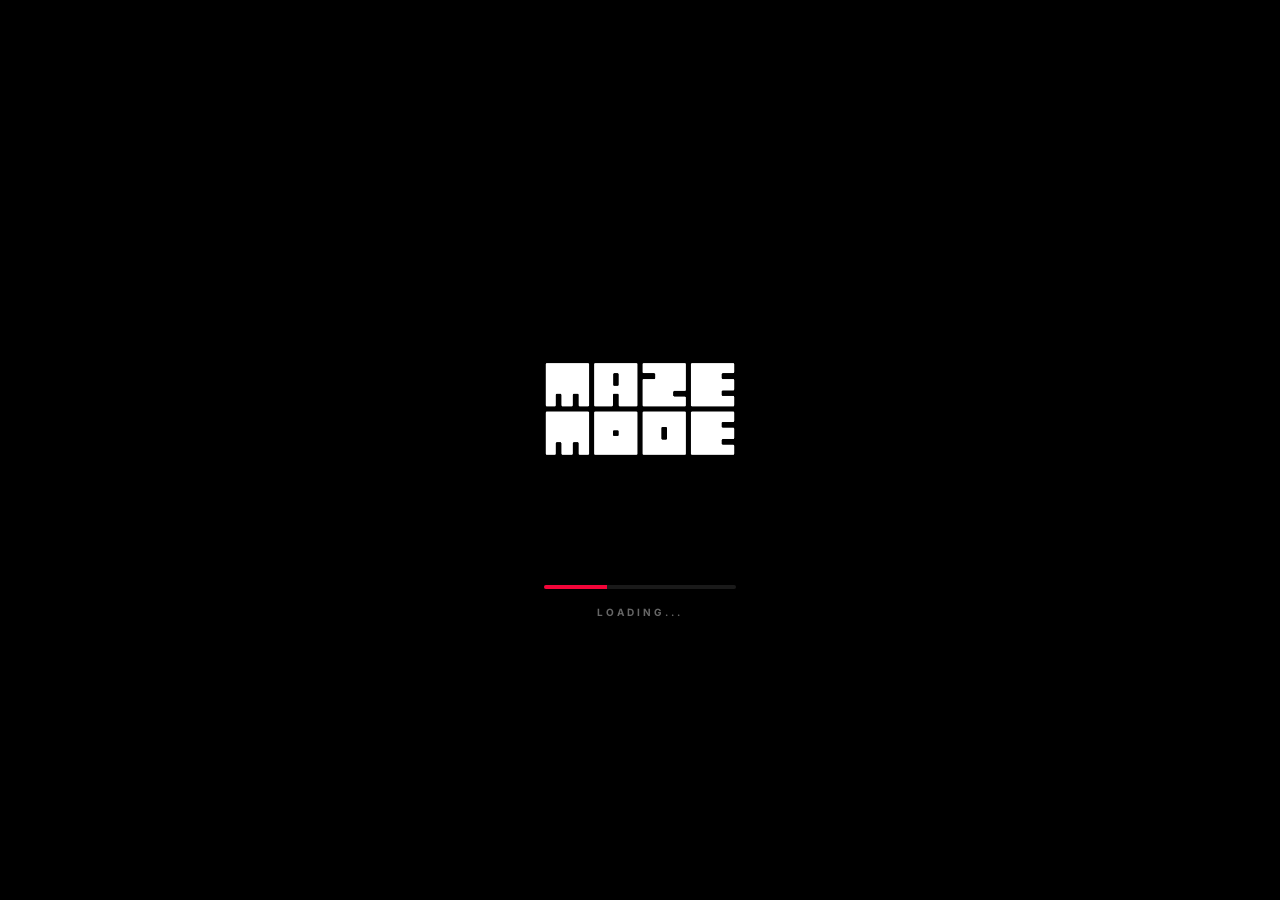
==== commit 6705c657: "Add files via upload" ====
--- a/index.html
+++ b/index.html
@@ -3,13 +3,16 @@
   <head>
     <meta charset="UTF-8" />
     <meta name="viewport" content="width=device-width, initial-scale=1.0, maximum-scale=1.0, user-scalable=no, viewport-fit=cover" />
-    <title>Maze Escape</title>
+    <title>Remix: Maze Escape</title>
+    <meta name="description" content="A cozy yet tense 3D pixeled random maze adventure. Navigate ancient ruins, collect coins, and escape before the shadow enemies catch you." />
+    <meta property="og:title" content="Remix: Maze Escape" />
+    <meta property="og:description" content="A cozy yet tense 3D pixeled random maze adventure. Navigate ancient ruins, collect coins, and escape before the shadow enemies catch you." />
     <meta name="theme-color" content="#000000">
     <link href="https://fonts.googleapis.com/css2?family=Anton&family=Inter:wght@400;700;900&display=swap" rel="stylesheet">
     <link rel="icon" type="image/png" href="./icon-192x192.png">
     <meta name="apple-mobile-web-app-status-bar-style" content="black-translucent">
-    <script type="module" crossorigin src="./assets/index-9PFcrtFW.js"></script>
-    <link rel="stylesheet" crossorigin href="./assets/index-DFBczSuw.css">
+    <script type="module" crossorigin src="./assets/index-CmGdRPDp.js"></script>
+    <link rel="stylesheet" crossorigin href="./assets/index-B7kUdP26.css">
   </head>
   <body>
     <div id="root"></div>
--- a/assets/index-B7kUdP26.css
+++ b/assets/index-B7kUdP26.css
@@ -0,0 +1 @@
+@import"https://fonts.googleapis.com/css2?family=Montserrat:wght@700;900&family=Press+Start+2P&display=swap";/*! tailwindcss v4.3.3 | MIT License | https://tailwindcss.com */@layer properties{@supports (((-webkit-hyphens:none)) and (not (margin-trim:inline))) or ((-moz-orient:inline) and (not (color:rgb(from red r g b)))){*,:before,:after,::backdrop{--tw-translate-x:0;--tw-translate-y:0;--tw-translate-z:0;--tw-scale-x:1;--tw-scale-y:1;--tw-scale-z:1;--tw-rotate-x:initial;--tw-rotate-y:initial;--tw-rotate-z:initial;--tw-skew-x:initial;--tw-skew-y:initial;--tw-space-y-reverse:0;--tw-border-style:solid;--tw-leading:initial;--tw-font-weight:initial;--tw-tracking:initial;--tw-ordinal:initial;--tw-slashed-zero:initial;--tw-numeric-figure:initial;--tw-numeric-spacing:initial;--tw-numeric-fraction:initial;--tw-shadow:0 0 #0000;--tw-shadow-color:initial;--tw-shadow-alpha:100%;--tw-inset-shadow:0 0 #0000;--tw-inset-shadow-color:initial;--tw-inset-shadow-alpha:100%;--tw-ring-color:initial;--tw-ring-shadow:0 0 #0000;--tw-inset-ring-color:initial;--tw-inset-ring-shadow:0 0 #0000;--tw-ring-inset:initial;--tw-ring-offset-width:0px;--tw-ring-offset-color:#fff;--tw-ring-offset-shadow:0 0 #0000;--tw-outline-style:solid;--tw-blur:initial;--tw-brightness:initial;--tw-contrast:initial;--tw-grayscale:initial;--tw-hue-rotate:initial;--tw-invert:initial;--tw-opacity:initial;--tw-saturate:initial;--tw-sepia:initial;--tw-drop-shadow:initial;--tw-drop-shadow-color:initial;--tw-drop-shadow-alpha:100%;--tw-drop-shadow-size:initial;--tw-backdrop-blur:initial;--tw-backdrop-brightness:initial;--tw-backdrop-contrast:initial;--tw-backdrop-grayscale:initial;--tw-backdrop-hue-rotate:initial;--tw-backdrop-invert:initial;--tw-backdrop-opacity:initial;--tw-backdrop-saturate:initial;--tw-backdrop-sepia:initial;--tw-duration:initial;--tw-ease:initial}}}@layer theme{:root,:host{--font-sans:"Inter", ui-sans-serif, system-ui, sans-serif;--font-mono:ui-monospace, SFMono-Regular, Menlo, Monaco, Consolas, "Liberation Mono", "Courier New", monospace;--color-red-400:oklch(70.4% .191 22.216);--color-orange-400:oklch(75% .183 55.934);--color-orange-500:oklch(70.5% .213 47.604);--color-amber-400:oklch(82.8% .189 84.429);--color-yellow-400:oklch(85.2% .199 91.936);--color-emerald-500:oklch(69.6% .17 162.48);--color-emerald-600:oklch(59.6% .145 163.225);--color-cyan-400:oklch(78.9% .154 211.53);--color-slate-100:oklch(96.8% .007 247.896);--color-slate-200:oklch(92.9% .013 255.508);--color-slate-300:oklch(86.9% .022 252.894);--color-slate-400:oklch(70.4% .04 256.788);--color-slate-800:oklch(27.9% .041 260.031);--color-slate-900:oklch(20.8% .042 265.755);--color-black:#000;--color-white:#fff;--spacing:.25rem;--container-sm:24rem;--container-md:28rem;--text-xs:.75rem;--text-xs--line-height:calc(1 / .75);--text-sm:.875rem;--text-sm--line-height:calc(1.25 / .875);--text-base:1rem;--text-base--line-height: 1.5 ;--text-lg:1.125rem;--text-lg--line-height:calc(1.75 / 1.125);--text-2xl:1.5rem;--text-2xl--line-height:calc(2 / 1.5);--text-3xl:1.875rem;--text-3xl--line-height: 1.2 ;--text-5xl:3rem;--text-5xl--line-height:1;--font-weight-medium:500;--font-weight-bold:700;--font-weight-extrabold:800;--font-weight-black:900;--tracking-tight:-.025em;--tracking-wider:.05em;--tracking-widest:.1em;--radius-lg:.5rem;--radius-xl:.75rem;--radius-2xl:1rem;--radius-3xl:1.5rem;--drop-shadow-lg:0 4px 4px #00000026;--drop-shadow-2xl:0 25px 25px #00000026;--ease-in-out:cubic-bezier(.4, 0, .2, 1);--animate-spin:spin 1s linear infinite;--animate-pulse:pulse 2s cubic-bezier(.4, 0, .6, 1) infinite;--blur-sm:8px;--blur-md:12px;--blur-xl:24px;--blur-2xl:40px;--blur-3xl:64px;--default-transition-duration:.15s;--default-transition-timing-function:cubic-bezier(.4, 0, .2, 1);--default-font-family:var(--font-sans);--default-mono-font-family:var(--font-mono);--font-pixel:"Press Start 2P", system-ui, sans-serif;--font-montserrat:"Montserrat", sans-serif;--color-accent:#f30539;--color-accent-dark:#c2042e}}@layer base{*,:after,:before,::backdrop{box-sizing:border-box;border:0 solid;margin:0;padding:0}::file-selector-button{box-sizing:border-box;border:0 solid;margin:0;padding:0}html,:host{-webkit-text-size-adjust:100%;-moz-tab-size:4;tab-size:4;line-height:1.5;font-family:var(--default-font-family,-apple-system, BlinkMacSystemFont, "Segoe UI", Roboto, "Helvetica Neue", "Noto Sans", Arial, sans-serif, "Apple Color Emoji", "Segoe UI Emoji", "Segoe UI Symbol", "Noto Color Emoji");font-feature-settings:var(--default-font-feature-settings,normal);font-variation-settings:var(--default-font-variation-settings,normal);-webkit-tap-highlight-color:transparent}hr{height:0;color:inherit;border-top-width:1px}abbr:where([title]){-webkit-text-decoration:underline dotted;text-decoration:underline dotted}h1,h2,h3,h4,h5,h6{font-size:inherit;font-weight:inherit}a{color:inherit;-webkit-text-decoration:inherit;text-decoration:inherit}b,strong{font-weight:bolder}code,kbd,samp,pre{font-family:var(--default-mono-font-family,ui-monospace, SFMono-Regular, Menlo, Monaco, Consolas, "Liberation Mono", "Courier New", monospace);font-feature-settings:var(--default-mono-font-feature-settings,normal);font-variation-settings:var(--default-mono-font-variation-settings,normal);font-size:1em}small{font-size:80%}sub,sup{vertical-align:baseline;font-size:75%;line-height:0;position:relative}sub{bottom:-.25em}sup{top:-.5em}table{text-indent:0;border-color:inherit;border-collapse:collapse}:-moz-focusring:where(:not(iframe)){outline:auto}progress{vertical-align:baseline}summary{display:list-item}ol,ul,menu{list-style:none}img,svg,video,canvas,audio,iframe,embed,object{vertical-align:middle;display:block}img,video{max-width:100%;height:auto}button,input,select,optgroup,textarea{font:inherit;font-feature-settings:inherit;font-variation-settings:inherit;letter-spacing:inherit;color:inherit;opacity:1;background-color:#0000;border-radius:0}::file-selector-button{font:inherit;font-feature-settings:inherit;font-variation-settings:inherit;letter-spacing:inherit;color:inherit;opacity:1;background-color:#0000;border-radius:0}:where(select:is([multiple],[size])) optgroup{font-weight:bolder}:where(select:is([multiple],[size])) optgroup option{padding-inline-start:20px}::file-selector-button{margin-inline-end:4px}::placeholder{opacity:1}@supports (not ((-webkit-appearance:-apple-pay-button))) or (contain-intrinsic-size:1px){::placeholder{color:currentColor}@supports (color:color-mix(in lab,red,red)){::placeholder{color:color-mix(in oklab,currentcolor 50%,transparent)}}}textarea{resize:vertical}::-webkit-search-decoration{-webkit-appearance:none}::-webkit-date-and-time-value{min-height:1lh;text-align:inherit}::-webkit-datetime-edit{display:inline-flex}::-webkit-datetime-edit-fields-wrapper{padding:0}::-webkit-datetime-edit{padding-block:0}::-webkit-datetime-edit-year-field{padding-block:0}::-webkit-datetime-edit-month-field{padding-block:0}::-webkit-datetime-edit-day-field{padding-block:0}::-webkit-datetime-edit-hour-field{padding-block:0}::-webkit-datetime-edit-minute-field{padding-block:0}::-webkit-datetime-edit-second-field{padding-block:0}::-webkit-datetime-edit-millisecond-field{padding-block:0}::-webkit-datetime-edit-meridiem-field{padding-block:0}::-webkit-calendar-picker-indicator{line-height:1}:-moz-ui-invalid{box-shadow:none}button,input:where([type=button],[type=reset],[type=submit]){-webkit-appearance:button;-moz-appearance:button;appearance:button}::file-selector-button{-webkit-appearance:button;-moz-appearance:button;appearance:button}::-webkit-inner-spin-button{height:auto}::-webkit-outer-spin-button{height:auto}[hidden]:where(:not([hidden=until-found])){display:none!important}body{background-color:var(--color-black);color:var(--color-white);-webkit-font-smoothing:antialiased;-moz-osx-font-smoothing:grayscale;overflow:hidden}}@layer components;@layer utilities{.pointer-events-auto{pointer-events:auto}.pointer-events-none{pointer-events:none}.invisible{visibility:hidden}.visible{visibility:visible}.visible\!{visibility:visible!important}.absolute{position:absolute}.fixed{position:fixed}.relative{position:relative}.static{position:static}.inset-0{top:0;right:0;bottom:0;left:0}.inset-x-0{inset-inline:0}.inset-y-0{inset-block:0}.top-4{top:calc(var(--spacing) * 4)}.top-6{top:calc(var(--spacing) * 6)}.right-2{right:calc(var(--spacing) * 2)}.right-6{right:calc(var(--spacing) * 6)}.right-12{right:calc(var(--spacing) * 12)}.-bottom-1{bottom:calc(var(--spacing) * -1)}.bottom-0{bottom:0}.bottom-10{bottom:calc(var(--spacing) * 10)}.bottom-12{bottom:calc(var(--spacing) * 12)}.left-0{left:0}.left-1\/2{left:50%}.left-2{left:calc(var(--spacing) * 2)}.left-4{left:calc(var(--spacing) * 4)}.-z-10{z-index:-10}.z-10{z-index:10}.z-50{z-index:50}.z-\[5\]{z-index:5}.z-\[60\]{z-index:60}.z-\[70\]{z-index:70}.z-\[100\]{z-index:100}.mx-auto{margin-inline:auto}.mt-2{margin-top:calc(var(--spacing) * 2)}.mt-4{margin-top:calc(var(--spacing) * 4)}.-mr-2{margin-right:calc(var(--spacing) * -2)}.-mr-4{margin-right:calc(var(--spacing) * -4)}.mb-1{margin-bottom:var(--spacing)}.mb-4{margin-bottom:calc(var(--spacing) * 4)}.mb-12{margin-bottom:calc(var(--spacing) * 12)}.-ml-1{margin-left:calc(var(--spacing) * -1)}.-ml-3{margin-left:calc(var(--spacing) * -3)}.-ml-4{margin-left:calc(var(--spacing) * -4)}.-ml-7{margin-left:calc(var(--spacing) * -7)}.block{display:block}.flex{display:flex}.grid{display:grid}.hidden{display:none}.inline-block{display:inline-block}.inline-flex{display:inline-flex}.h-1{height:var(--spacing)}.h-1\.5{height:calc(var(--spacing) * 1.5)}.h-4{height:calc(var(--spacing) * 4)}.h-5{height:calc(var(--spacing) * 5)}.h-6{height:calc(var(--spacing) * 6)}.h-10{height:calc(var(--spacing) * 10)}.h-12{height:calc(var(--spacing) * 12)}.h-16{height:calc(var(--spacing) * 16)}.h-20{height:calc(var(--spacing) * 20)}.h-24{height:calc(var(--spacing) * 24)}.h-64{height:calc(var(--spacing) * 64)}.h-\[300px\]{height:300px}.h-full{height:100%}.h-screen{height:100vh}.max-h-24{max-height:calc(var(--spacing) * 24)}.max-h-full{max-height:100%}.w-1\.5{width:calc(var(--spacing) * 1.5)}.w-4{width:calc(var(--spacing) * 4)}.w-5{width:calc(var(--spacing) * 5)}.w-6{width:calc(var(--spacing) * 6)}.w-10{width:calc(var(--spacing) * 10)}.w-11{width:calc(var(--spacing) * 11)}.w-12{width:calc(var(--spacing) * 12)}.w-16{width:calc(var(--spacing) * 16)}.w-20{width:calc(var(--spacing) * 20)}.w-24{width:calc(var(--spacing) * 24)}.w-48{width:calc(var(--spacing) * 48)}.w-64{width:calc(var(--spacing) * 64)}.w-auto{width:auto}.w-full{width:100%}.max-w-\[220px\]{max-width:220px}.max-w-\[268px\]{max-width:268px}.max-w-full{max-width:100%}.max-w-md{max-width:var(--container-md)}.max-w-sm{max-width:var(--container-sm)}.flex-1{flex:1}.shrink-0{flex-shrink:0}.-translate-x-1\/2{--tw-translate-x: -50% ;translate:var(--tw-translate-x) var(--tw-translate-y)}.translate-x-0{--tw-translate-x:0px;translate:var(--tw-translate-x) var(--tw-translate-y)}.translate-x-5{--tw-translate-x:calc(var(--spacing) * 5);translate:var(--tw-translate-x) var(--tw-translate-y)}.scale-105{--tw-scale-x:105%;--tw-scale-y:105%;--tw-scale-z:105%;scale:var(--tw-scale-x) var(--tw-scale-y)}.transform{transform:var(--tw-rotate-x,) var(--tw-rotate-y,) var(--tw-rotate-z,) var(--tw-skew-x,) var(--tw-skew-y,)}.animate-pulse{animation:var(--animate-pulse)}.animate-spin{animation:var(--animate-spin)}.cursor-not-allowed{cursor:not-allowed}.cursor-pointer{cursor:pointer}.touch-none{touch-action:none}.resize{resize:both}.appearance-none{-webkit-appearance:none;-moz-appearance:none;appearance:none}.flex-col{flex-direction:column}.items-center{align-items:center}.items-end{align-items:flex-end}.justify-between{justify-content:space-between}.justify-center{justify-content:center}.justify-end{justify-content:flex-end}.gap-1{gap:var(--spacing)}.gap-1\.5{gap:calc(var(--spacing) * 1.5)}.gap-2{gap:calc(var(--spacing) * 2)}.gap-3{gap:calc(var(--spacing) * 3)}.gap-4{gap:calc(var(--spacing) * 4)}.gap-8{gap:calc(var(--spacing) * 8)}.gap-10{gap:calc(var(--spacing) * 10)}:where(.space-y-4>:not(:last-child)){--tw-space-y-reverse:0;margin-block-start:calc(calc(var(--spacing) * 4) * var(--tw-space-y-reverse));margin-block-end:calc(calc(var(--spacing) * 4) * calc(1 - var(--tw-space-y-reverse)))}:where(.space-y-6>:not(:last-child)){--tw-space-y-reverse:0;margin-block-start:calc(calc(var(--spacing) * 6) * var(--tw-space-y-reverse));margin-block-end:calc(calc(var(--spacing) * 6) * calc(1 - var(--tw-space-y-reverse)))}:where(.space-y-8>:not(:last-child)){--tw-space-y-reverse:0;margin-block-start:calc(calc(var(--spacing) * 8) * var(--tw-space-y-reverse));margin-block-end:calc(calc(var(--spacing) * 8) * calc(1 - var(--tw-space-y-reverse)))}.overflow-hidden{overflow:hidden}.rounded{border-radius:.25rem}.rounded-2xl{border-radius:var(--radius-2xl)}.rounded-3xl{border-radius:var(--radius-3xl)}.rounded-\[32px\]{border-radius:32px}.rounded-full{border-radius:3.40282e38px}.rounded-lg{border-radius:var(--radius-lg)}.rounded-xl{border-radius:var(--radius-xl)}.border{border-style:var(--tw-border-style);border-width:1px}.border-2{border-style:var(--tw-border-style);border-width:2px}.border-4{border-style:var(--tw-border-style);border-width:4px}.border-t{border-top-style:var(--tw-border-style);border-top-width:1px}.border-b{border-bottom-style:var(--tw-border-style);border-bottom-width:1px}.border-accent{border-color:var(--color-accent)}.border-accent-dark\/50{border-color:#c2042e80}@supports (color:color-mix(in lab,red,red)){.border-accent-dark\/50{border-color:color-mix(in oklab,var(--color-accent-dark) 50%,transparent)}}.border-emerald-500{border-color:var(--color-emerald-500)}.border-slate-100{border-color:var(--color-slate-100)}.border-slate-200\/80{border-color:#e2e8f0cc}@supports (color:color-mix(in lab,red,red)){.border-slate-200\/80{border-color:color-mix(in oklab,var(--color-slate-200) 80%,transparent)}}.border-slate-300{border-color:var(--color-slate-300)}.border-transparent{border-color:#0000}.border-white{border-color:var(--color-white)}.border-white\/10{border-color:#ffffff1a}@supports (color:color-mix(in lab,red,red)){.border-white\/10{border-color:color-mix(in oklab,var(--color-white) 10%,transparent)}}.border-white\/20{border-color:#fff3}@supports (color:color-mix(in lab,red,red)){.border-white\/20{border-color:color-mix(in oklab,var(--color-white) 20%,transparent)}}.border-t-transparent{border-top-color:#0000}.bg-accent{background-color:var(--color-accent)}.bg-accent\/20{background-color:#f3053933}@supports (color:color-mix(in lab,red,red)){.bg-accent\/20{background-color:color-mix(in oklab,var(--color-accent) 20%,transparent)}}.bg-accent\/80{background-color:#f30539cc}@supports (color:color-mix(in lab,red,red)){.bg-accent\/80{background-color:color-mix(in oklab,var(--color-accent) 80%,transparent)}}.bg-black{background-color:var(--color-black)}.bg-black\/20{background-color:#0003}@supports (color:color-mix(in lab,red,red)){.bg-black\/20{background-color:color-mix(in oklab,var(--color-black) 20%,transparent)}}.bg-black\/80{background-color:#000c}@supports (color:color-mix(in lab,red,red)){.bg-black\/80{background-color:color-mix(in oklab,var(--color-black) 80%,transparent)}}.bg-black\/90{background-color:#000000e6}@supports (color:color-mix(in lab,red,red)){.bg-black\/90{background-color:color-mix(in oklab,var(--color-black) 90%,transparent)}}.bg-black\/95{background-color:#000000f2}@supports (color:color-mix(in lab,red,red)){.bg-black\/95{background-color:color-mix(in oklab,var(--color-black) 95%,transparent)}}.bg-emerald-500{background-color:var(--color-emerald-500)}.bg-orange-400{background-color:var(--color-orange-400)}.bg-orange-400\/40{background-color:#ff8b1a66}@supports (color:color-mix(in lab,red,red)){.bg-orange-400\/40{background-color:color-mix(in oklab,var(--color-orange-400) 40%,transparent)}}.bg-orange-500{background-color:var(--color-orange-500)}.bg-slate-100{background-color:var(--color-slate-100)}.bg-slate-800\/90{background-color:#1d293de6}@supports (color:color-mix(in lab,red,red)){.bg-slate-800\/90{background-color:color-mix(in oklab,var(--color-slate-800) 90%,transparent)}}.bg-white{background-color:var(--color-white)}.bg-white\/5{background-color:#ffffff0d}@supports (color:color-mix(in lab,red,red)){.bg-white\/5{background-color:color-mix(in oklab,var(--color-white) 5%,transparent)}}.bg-white\/10{background-color:#ffffff1a}@supports (color:color-mix(in lab,red,red)){.bg-white\/10{background-color:color-mix(in oklab,var(--color-white) 10%,transparent)}}.bg-white\/20{background-color:#fff3}@supports (color:color-mix(in lab,red,red)){.bg-white\/20{background-color:color-mix(in oklab,var(--color-white) 20%,transparent)}}.bg-white\/95{background-color:#fffffff2}@supports (color:color-mix(in lab,red,red)){.bg-white\/95{background-color:color-mix(in oklab,var(--color-white) 95%,transparent)}}.fill-current{fill:currentColor}.object-contain{object-fit:contain}.p-2{padding:calc(var(--spacing) * 2)}.p-3{padding:calc(var(--spacing) * 3)}.p-3\.5{padding:calc(var(--spacing) * 3.5)}.p-5{padding:calc(var(--spacing) * 5)}.p-6{padding:calc(var(--spacing) * 6)}.p-8{padding:calc(var(--spacing) * 8)}.px-1{padding-inline:var(--spacing)}.px-3{padding-inline:calc(var(--spacing) * 3)}.px-4{padding-inline:calc(var(--spacing) * 4)}.px-8{padding-inline:calc(var(--spacing) * 8)}.py-1{padding-block:var(--spacing)}.py-1\.5{padding-block:calc(var(--spacing) * 1.5)}.py-2{padding-block:calc(var(--spacing) * 2)}.py-4{padding-block:calc(var(--spacing) * 4)}.pt-0\.5{padding-top:calc(var(--spacing) * .5)}.pt-3{padding-top:calc(var(--spacing) * 3)}.pb-2{padding-bottom:calc(var(--spacing) * 2)}.text-center{text-align:center}.text-left{text-align:left}.text-right{text-align:right}.font-montserrat{font-family:var(--font-montserrat)}.font-pixel{font-family:var(--font-pixel)}.font-sans{font-family:var(--font-sans)}.text-2xl{font-size:var(--text-2xl);line-height:var(--tw-leading,var(--text-2xl--line-height))}.text-3xl{font-size:var(--text-3xl);line-height:var(--tw-leading,var(--text-3xl--line-height))}.text-5xl{font-size:var(--text-5xl);line-height:var(--tw-leading,var(--text-5xl--line-height))}.text-base{font-size:var(--text-base);line-height:var(--tw-leading,var(--text-base--line-height))}.text-sm{font-size:var(--text-sm);line-height:var(--tw-leading,var(--text-sm--line-height))}.text-xs{font-size:var(--text-xs);line-height:var(--tw-leading,var(--text-xs--line-height))}.text-\[8px\]{font-size:8px}.text-\[9px\]{font-size:9px}.text-\[10px\]{font-size:10px}.leading-none{--tw-leading:1;line-height:1}.font-black{--tw-font-weight:var(--font-weight-black);font-weight:var(--font-weight-black)}.font-bold{--tw-font-weight:var(--font-weight-bold);font-weight:var(--font-weight-bold)}.font-extrabold{--tw-font-weight:var(--font-weight-extrabold);font-weight:var(--font-weight-extrabold)}.font-medium{--tw-font-weight:var(--font-weight-medium);font-weight:var(--font-weight-medium)}.tracking-\[0\.2em\]{--tw-tracking:.2em;letter-spacing:.2em}.tracking-\[0\.3em\]{--tw-tracking:.3em;letter-spacing:.3em}.tracking-\[0\.4em\]{--tw-tracking:.4em;letter-spacing:.4em}.tracking-tight{--tw-tracking:var(--tracking-tight);letter-spacing:var(--tracking-tight)}.tracking-wider{--tw-tracking:var(--tracking-wider);letter-spacing:var(--tracking-wider)}.tracking-widest{--tw-tracking:var(--tracking-widest);letter-spacing:var(--tracking-widest)}.whitespace-normal{white-space:normal}.text-\[\#45c87a\]{color:#45c87a}.text-accent{color:var(--color-accent)}.text-amber-400{color:var(--color-amber-400)}.text-black{color:var(--color-black)}.text-cyan-400{color:var(--color-cyan-400)}.text-emerald-600{color:var(--color-emerald-600)}.text-orange-400{color:var(--color-orange-400)}.text-orange-500{color:var(--color-orange-500)}.text-slate-400{color:var(--color-slate-400)}.text-slate-800{color:var(--color-slate-800)}.text-slate-900{color:var(--color-slate-900)}.text-white{color:var(--color-white)}.text-white\/20{color:#fff3}@supports (color:color-mix(in lab,red,red)){.text-white\/20{color:color-mix(in oklab,var(--color-white) 20%,transparent)}}.text-white\/30{color:#ffffff4d}@supports (color:color-mix(in lab,red,red)){.text-white\/30{color:color-mix(in oklab,var(--color-white) 30%,transparent)}}.text-white\/40{color:#fff6}@supports (color:color-mix(in lab,red,red)){.text-white\/40{color:color-mix(in oklab,var(--color-white) 40%,transparent)}}.text-white\/60{color:#fff9}@supports (color:color-mix(in lab,red,red)){.text-white\/60{color:color-mix(in oklab,var(--color-white) 60%,transparent)}}.text-white\/90{color:#ffffffe6}@supports (color:color-mix(in lab,red,red)){.text-white\/90{color:color-mix(in oklab,var(--color-white) 90%,transparent)}}.text-yellow-400{color:var(--color-yellow-400)}.uppercase{text-transform:uppercase}.italic{font-style:italic}.tabular-nums{--tw-numeric-spacing:tabular-nums;font-variant-numeric:var(--tw-ordinal,) var(--tw-slashed-zero,) var(--tw-numeric-figure,) var(--tw-numeric-spacing,) var(--tw-numeric-fraction,)}.line-through{text-decoration-line:line-through}.accent-slate-900{accent-color:var(--color-slate-900)}.opacity-0{opacity:0}.opacity-25{opacity:.25}.opacity-40{opacity:.4}.opacity-50{opacity:.5}.opacity-60{opacity:.6}.opacity-100{opacity:1}.shadow{--tw-shadow:0 1px 3px 0 var(--tw-shadow-color,#0000001a), 0 1px 2px -1px var(--tw-shadow-color,#0000001a);box-shadow:var(--tw-inset-shadow),var(--tw-inset-ring-shadow),var(--tw-ring-offset-shadow),var(--tw-ring-shadow),var(--tw-shadow)}.shadow-2xl{--tw-shadow:0 25px 50px -12px var(--tw-shadow-color,#00000040);box-shadow:var(--tw-inset-shadow),var(--tw-inset-ring-shadow),var(--tw-ring-offset-shadow),var(--tw-ring-shadow),var(--tw-shadow)}.shadow-\[0_0_10px_rgba\(249\,115\,22\,0\.4\)\]{--tw-shadow:0 0 10px var(--tw-shadow-color,#f9731666);box-shadow:var(--tw-inset-shadow),var(--tw-inset-ring-shadow),var(--tw-ring-offset-shadow),var(--tw-ring-shadow),var(--tw-shadow)}.shadow-md{--tw-shadow:0 4px 6px -1px var(--tw-shadow-color,#0000001a), 0 2px 4px -2px var(--tw-shadow-color,#0000001a);box-shadow:var(--tw-inset-shadow),var(--tw-inset-ring-shadow),var(--tw-ring-offset-shadow),var(--tw-ring-shadow),var(--tw-shadow)}.shadow-xl{--tw-shadow:0 20px 25px -5px var(--tw-shadow-color,#0000001a), 0 8px 10px -6px var(--tw-shadow-color,#0000001a);box-shadow:var(--tw-inset-shadow),var(--tw-inset-ring-shadow),var(--tw-ring-offset-shadow),var(--tw-ring-shadow),var(--tw-shadow)}.shadow\/border{--tw-shadow:0 1px 3px 0 var(--tw-shadow-color,#0000001a), 0 1px 2px -1px var(--tw-shadow-color,#0000001a);box-shadow:var(--tw-inset-shadow),var(--tw-inset-ring-shadow),var(--tw-ring-offset-shadow),var(--tw-ring-shadow),var(--tw-shadow)}.ring-0{--tw-ring-shadow:var(--tw-ring-inset,) 0 0 0 calc(0px + var(--tw-ring-offset-width)) var(--tw-ring-color,currentcolor);box-shadow:var(--tw-inset-shadow),var(--tw-inset-ring-shadow),var(--tw-ring-offset-shadow),var(--tw-ring-shadow),var(--tw-shadow)}.outline{outline-style:var(--tw-outline-style);outline-width:1px}.blur-md{--tw-blur:blur(var(--blur-md));filter:var(--tw-blur,) var(--tw-brightness,) var(--tw-contrast,) var(--tw-grayscale,) var(--tw-hue-rotate,) var(--tw-invert,) var(--tw-saturate,) var(--tw-sepia,) var(--tw-drop-shadow,)}.drop-shadow-2xl{--tw-drop-shadow-size:drop-shadow(0 25px 25px var(--tw-drop-shadow-color,#00000026));--tw-drop-shadow:drop-shadow(var(--drop-shadow-2xl));filter:var(--tw-blur,) var(--tw-brightness,) var(--tw-contrast,) var(--tw-grayscale,) var(--tw-hue-rotate,) var(--tw-invert,) var(--tw-saturate,) var(--tw-sepia,) var(--tw-drop-shadow,)}.drop-shadow-\[0_2px_0_rgba\(0\,0\,0\,0\.3\)\]{--tw-drop-shadow-size:drop-shadow(0 2px 0 var(--tw-drop-shadow-color,#0000004d));--tw-drop-shadow:var(--tw-drop-shadow-size);filter:var(--tw-blur,) var(--tw-brightness,) var(--tw-contrast,) var(--tw-grayscale,) var(--tw-hue-rotate,) var(--tw-invert,) var(--tw-saturate,) var(--tw-sepia,) var(--tw-drop-shadow,)}.drop-shadow-lg{--tw-drop-shadow-size:drop-shadow(0 4px 4px var(--tw-drop-shadow-color,#00000026));--tw-drop-shadow:drop-shadow(var(--drop-shadow-lg));filter:var(--tw-blur,) var(--tw-brightness,) var(--tw-contrast,) var(--tw-grayscale,) var(--tw-hue-rotate,) var(--tw-invert,) var(--tw-saturate,) var(--tw-sepia,) var(--tw-drop-shadow,)}.grayscale{--tw-grayscale:grayscale(100%);filter:var(--tw-blur,) var(--tw-brightness,) var(--tw-contrast,) var(--tw-grayscale,) var(--tw-hue-rotate,) var(--tw-invert,) var(--tw-saturate,) var(--tw-sepia,) var(--tw-drop-shadow,)}.filter{filter:var(--tw-blur,) var(--tw-brightness,) var(--tw-contrast,) var(--tw-grayscale,) var(--tw-hue-rotate,) var(--tw-invert,) var(--tw-saturate,) var(--tw-sepia,) var(--tw-drop-shadow,)}.backdrop-blur-2xl{--tw-backdrop-blur:blur(var(--blur-2xl));-webkit-backdrop-filter:var(--tw-backdrop-blur,) var(--tw-backdrop-brightness,) var(--tw-backdrop-contrast,) var(--tw-backdrop-grayscale,) var(--tw-backdrop-hue-rotate,) var(--tw-backdrop-invert,) var(--tw-backdrop-opacity,) var(--tw-backdrop-saturate,) var(--tw-backdrop-sepia,);backdrop-filter:var(--tw-backdrop-blur,) var(--tw-backdrop-brightness,) var(--tw-backdrop-contrast,) var(--tw-backdrop-grayscale,) var(--tw-backdrop-hue-rotate,) var(--tw-backdrop-invert,) var(--tw-backdrop-opacity,) var(--tw-backdrop-saturate,) var(--tw-backdrop-sepia,)}.backdrop-blur-3xl{--tw-backdrop-blur:blur(var(--blur-3xl));-webkit-backdrop-filter:var(--tw-backdrop-blur,) var(--tw-backdrop-brightness,) var(--tw-backdrop-contrast,) var(--tw-backdrop-grayscale,) var(--tw-backdrop-hue-rotate,) var(--tw-backdrop-invert,) var(--tw-backdrop-opacity,) var(--tw-backdrop-saturate,) var(--tw-backdrop-sepia,);backdrop-filter:var(--tw-backdrop-blur,) var(--tw-backdrop-brightness,) var(--tw-backdrop-contrast,) var(--tw-backdrop-grayscale,) var(--tw-backdrop-hue-rotate,) var(--tw-backdrop-invert,) var(--tw-backdrop-opacity,) var(--tw-backdrop-saturate,) var(--tw-backdrop-sepia,)}.backdrop-blur-md{--tw-backdrop-blur:blur(var(--blur-md));-webkit-backdrop-filter:var(--tw-backdrop-blur,) var(--tw-backdrop-brightness,) var(--tw-backdrop-contrast,) var(--tw-backdrop-grayscale,) var(--tw-backdrop-hue-rotate,) var(--tw-backdrop-invert,) var(--tw-backdrop-opacity,) var(--tw-backdrop-saturate,) var(--tw-backdrop-sepia,);backdrop-filter:var(--tw-backdrop-blur,) var(--tw-backdrop-brightness,) var(--tw-backdrop-contrast,) var(--tw-backdrop-grayscale,) var(--tw-backdrop-hue-rotate,) var(--tw-backdrop-invert,) var(--tw-backdrop-opacity,) var(--tw-backdrop-saturate,) var(--tw-backdrop-sepia,)}.backdrop-blur-sm{--tw-backdrop-blur:blur(var(--blur-sm));-webkit-backdrop-filter:var(--tw-backdrop-blur,) var(--tw-backdrop-brightness,) var(--tw-backdrop-contrast,) var(--tw-backdrop-grayscale,) var(--tw-backdrop-hue-rotate,) var(--tw-backdrop-invert,) var(--tw-backdrop-opacity,) var(--tw-backdrop-saturate,) var(--tw-backdrop-sepia,);backdrop-filter:var(--tw-backdrop-blur,) var(--tw-backdrop-brightness,) var(--tw-backdrop-contrast,) var(--tw-backdrop-grayscale,) var(--tw-backdrop-hue-rotate,) var(--tw-backdrop-invert,) var(--tw-backdrop-opacity,) var(--tw-backdrop-saturate,) var(--tw-backdrop-sepia,)}.backdrop-blur-xl{--tw-backdrop-blur:blur(var(--blur-xl));-webkit-backdrop-filter:var(--tw-backdrop-blur,) var(--tw-backdrop-brightness,) var(--tw-backdrop-contrast,) var(--tw-backdrop-grayscale,) var(--tw-backdrop-hue-rotate,) var(--tw-backdrop-invert,) var(--tw-backdrop-opacity,) var(--tw-backdrop-saturate,) var(--tw-backdrop-sepia,);backdrop-filter:var(--tw-backdrop-blur,) var(--tw-backdrop-brightness,) var(--tw-backdrop-contrast,) var(--tw-backdrop-grayscale,) var(--tw-backdrop-hue-rotate,) var(--tw-backdrop-invert,) var(--tw-backdrop-opacity,) var(--tw-backdrop-saturate,) var(--tw-backdrop-sepia,)}.transition{transition-property:color,background-color,border-color,outline-color,text-decoration-color,fill,stroke,--tw-gradient-from,--tw-gradient-via,--tw-gradient-to,opacity,box-shadow,transform,translate,scale,rotate,filter,-webkit-backdrop-filter,backdrop-filter,display,content-visibility,overlay,pointer-events;transition-timing-function:var(--tw-ease,var(--default-transition-timing-function));transition-duration:var(--tw-duration,var(--default-transition-duration))}.transition-all{transition-property:all;transition-timing-function:var(--tw-ease,var(--default-transition-timing-function));transition-duration:var(--tw-duration,var(--default-transition-duration))}.transition-colors{transition-property:color,background-color,border-color,outline-color,text-decoration-color,fill,stroke,--tw-gradient-from,--tw-gradient-via,--tw-gradient-to;transition-timing-function:var(--tw-ease,var(--default-transition-timing-function));transition-duration:var(--tw-duration,var(--default-transition-duration))}.transition-opacity{transition-property:opacity;transition-timing-function:var(--tw-ease,var(--default-transition-timing-function));transition-duration:var(--tw-duration,var(--default-transition-duration))}.transition-transform{transition-property:transform,translate,scale,rotate;transition-timing-function:var(--tw-ease,var(--default-transition-timing-function));transition-duration:var(--tw-duration,var(--default-transition-duration))}.duration-75{--tw-duration:75ms;transition-duration:75ms}.duration-200{--tw-duration:.2s;transition-duration:.2s}.duration-300{--tw-duration:.3s;transition-duration:.3s}.ease-in-out{--tw-ease:var(--ease-in-out);transition-timing-function:var(--ease-in-out)}.outline-none{--tw-outline-style:none;outline-style:none}.select-none{-webkit-user-select:none;user-select:none}.group-active\:translate-y-\[4px\]:is(:where(.group):active *){--tw-translate-y:4px;translate:var(--tw-translate-x) var(--tw-translate-y)}.group-active\:opacity-0:is(:where(.group):active *){opacity:0}@media(hover:hover){.hover\:scale-105:hover{--tw-scale-x:105%;--tw-scale-y:105%;--tw-scale-z:105%;scale:var(--tw-scale-x) var(--tw-scale-y)}.hover\:bg-accent:hover{background-color:var(--color-accent)}.hover\:bg-emerald-600:hover{background-color:var(--color-emerald-600)}.hover\:bg-slate-100:hover{background-color:var(--color-slate-100)}.hover\:bg-slate-800:hover{background-color:var(--color-slate-800)}.hover\:bg-white\/20:hover{background-color:#fff3}@supports (color:color-mix(in lab,red,red)){.hover\:bg-white\/20:hover{background-color:color-mix(in oklab,var(--color-white) 20%,transparent)}}.hover\:bg-white\/30:hover{background-color:#ffffff4d}@supports (color:color-mix(in lab,red,red)){.hover\:bg-white\/30:hover{background-color:color-mix(in oklab,var(--color-white) 30%,transparent)}}.hover\:bg-white\/90:hover{background-color:#ffffffe6}@supports (color:color-mix(in lab,red,red)){.hover\:bg-white\/90:hover{background-color:color-mix(in oklab,var(--color-white) 90%,transparent)}}.hover\:text-red-400:hover{color:var(--color-red-400)}}.focus\:outline-none:focus{--tw-outline-style:none;outline-style:none}.active\:scale-90:active{--tw-scale-x:90%;--tw-scale-y:90%;--tw-scale-z:90%;scale:var(--tw-scale-x) var(--tw-scale-y)}.active\:scale-95:active{--tw-scale-x:95%;--tw-scale-y:95%;--tw-scale-z:95%;scale:var(--tw-scale-x) var(--tw-scale-y)}@media(min-width:48rem){.md\:top-6{top:calc(var(--spacing) * 6)}.md\:left-2{left:calc(var(--spacing) * 2)}.md\:-mr-3{margin-right:calc(var(--spacing) * -3)}.md\:-ml-2{margin-left:calc(var(--spacing) * -2)}.md\:-ml-5{margin-left:calc(var(--spacing) * -5)}.md\:flex{display:flex}.md\:h-16{height:calc(var(--spacing) * 16)}.md\:h-22{height:calc(var(--spacing) * 22)}.md\:w-16{width:calc(var(--spacing) * 16)}.md\:w-22{width:calc(var(--spacing) * 22)}.md\:gap-2{gap:calc(var(--spacing) * 2)}.md\:gap-3{gap:calc(var(--spacing) * 3)}.md\:px-3{padding-inline:calc(var(--spacing) * 3)}.md\:py-1\.5{padding-block:calc(var(--spacing) * 1.5)}.md\:text-lg{font-size:var(--text-lg);line-height:var(--tw-leading,var(--text-lg--line-height))}.md\:text-sm{font-size:var(--text-sm);line-height:var(--tw-leading,var(--text-sm--line-height))}.md\:whitespace-nowrap{white-space:nowrap}}.menu-background{background-image:url(./menu-background-B9qumGaA.png);background-position:50%;background-size:cover}@media(orientation:portrait){.menu-background{background-image:url(./menu-background-portrait-CbE5wxEA.png);background-position:50%}}.vignette-overlay{background:radial-gradient(circle,#0000 40%,#581c8740)}}@property --tw-translate-x{syntax:"*";inherits:false;initial-value:0}@property --tw-translate-y{syntax:"*";inherits:false;initial-value:0}@property --tw-translate-z{syntax:"*";inherits:false;initial-value:0}@property --tw-scale-x{syntax:"*";inherits:false;initial-value:1}@property --tw-scale-y{syntax:"*";inherits:false;initial-value:1}@property --tw-scale-z{syntax:"*";inherits:false;initial-value:1}@property --tw-rotate-x{syntax:"*";inherits:false}@property --tw-rotate-y{syntax:"*";inherits:false}@property --tw-rotate-z{syntax:"*";inherits:false}@property --tw-skew-x{syntax:"*";inherits:false}@property --tw-skew-y{syntax:"*";inherits:false}@property --tw-space-y-reverse{syntax:"*";inherits:false;initial-value:0}@property --tw-border-style{syntax:"*";inherits:false;initial-value:solid}@property --tw-leading{syntax:"*";inherits:false}@property --tw-font-weight{syntax:"*";inherits:false}@property --tw-tracking{syntax:"*";inherits:false}@property --tw-ordinal{syntax:"*";inherits:false}@property --tw-slashed-zero{syntax:"*";inherits:false}@property --tw-numeric-figure{syntax:"*";inherits:false}@property --tw-numeric-spacing{syntax:"*";inherits:false}@property --tw-numeric-fraction{syntax:"*";inherits:false}@property --tw-shadow{syntax:"*";inherits:false;initial-value:0 0 #0000}@property --tw-shadow-color{syntax:"*";inherits:false}@property --tw-shadow-alpha{syntax:"<percentage>";inherits:false;initial-value:100%}@property --tw-inset-shadow{syntax:"*";inherits:false;initial-value:0 0 #0000}@property --tw-inset-shadow-color{syntax:"*";inherits:false}@property --tw-inset-shadow-alpha{syntax:"<percentage>";inherits:false;initial-value:100%}@property --tw-ring-color{syntax:"*";inherits:false}@property --tw-ring-shadow{syntax:"*";inherits:false;initial-value:0 0 #0000}@property --tw-inset-ring-color{syntax:"*";inherits:false}@property --tw-inset-ring-shadow{syntax:"*";inherits:false;initial-value:0 0 #0000}@property --tw-ring-inset{syntax:"*";inherits:false}@property --tw-ring-offset-width{syntax:"<length>";inherits:false;initial-value:0}@property --tw-ring-offset-color{syntax:"*";inherits:false;initial-value:#fff}@property --tw-ring-offset-shadow{syntax:"*";inherits:false;initial-value:0 0 #0000}@property --tw-outline-style{syntax:"*";inherits:false;initial-value:solid}@property --tw-blur{syntax:"*";inherits:false}@property --tw-brightness{syntax:"*";inherits:false}@property --tw-contrast{syntax:"*";inherits:false}@property --tw-grayscale{syntax:"*";inherits:false}@property --tw-hue-rotate{syntax:"*";inherits:false}@property --tw-invert{syntax:"*";inherits:false}@property --tw-opacity{syntax:"*";inherits:false}@property --tw-saturate{syntax:"*";inherits:false}@property --tw-sepia{syntax:"*";inherits:false}@property --tw-drop-shadow{syntax:"*";inherits:false}@property --tw-drop-shadow-color{syntax:"*";inherits:false}@property --tw-drop-shadow-alpha{syntax:"<percentage>";inherits:false;initial-value:100%}@property --tw-drop-shadow-size{syntax:"*";inherits:false}@property --tw-backdrop-blur{syntax:"*";inherits:false}@property --tw-backdrop-brightness{syntax:"*";inherits:false}@property --tw-backdrop-contrast{syntax:"*";inherits:false}@property --tw-backdrop-grayscale{syntax:"*";inherits:false}@property --tw-backdrop-hue-rotate{syntax:"*";inherits:false}@property --tw-backdrop-invert{syntax:"*";inherits:false}@property --tw-backdrop-opacity{syntax:"*";inherits:false}@property --tw-backdrop-saturate{syntax:"*";inherits:false}@property --tw-backdrop-sepia{syntax:"*";inherits:false}@property --tw-duration{syntax:"*";inherits:false}@property --tw-ease{syntax:"*";inherits:false}@keyframes spin{to{transform:rotate(360deg)}}@keyframes pulse{50%{opacity:.5}}
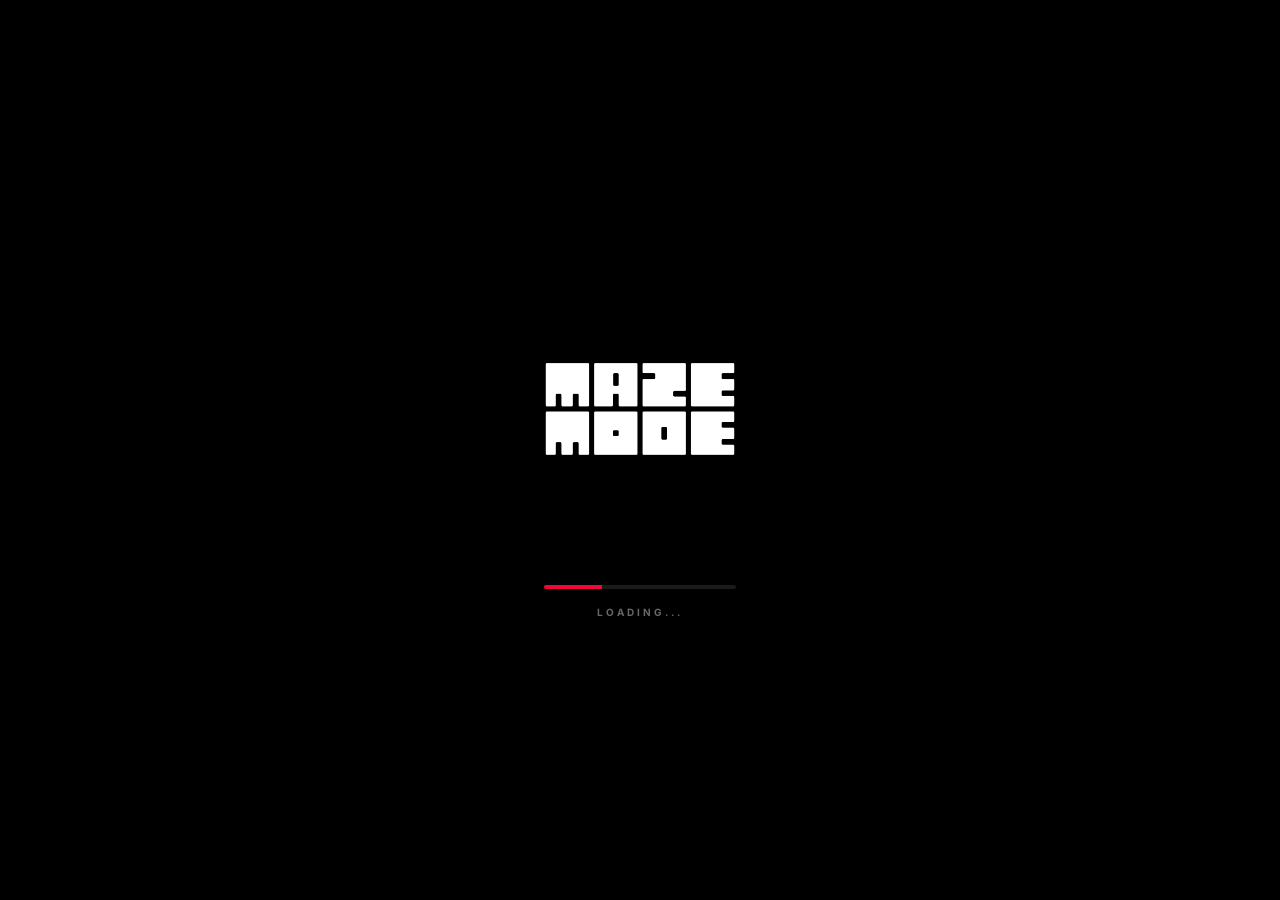
==== commit e9fcf1a6: "Update index.html" ====
--- a/index.html
+++ b/index.html
@@ -5,14 +5,14 @@
     <meta name="viewport" content="width=device-width, initial-scale=1.0, maximum-scale=1.0, user-scalable=no, viewport-fit=cover" />
     <title>Remix: Maze Escape</title>
     <meta name="description" content="A cozy yet tense 3D pixeled random maze adventure. Navigate ancient ruins, collect coins, and escape before the shadow enemies catch you." />
-    <meta property="og:title" content="Remix: Maze Escape" />
+    <meta property="og:title" content="Maze Escape" />
     <meta property="og:description" content="A cozy yet tense 3D pixeled random maze adventure. Navigate ancient ruins, collect coins, and escape before the shadow enemies catch you." />
     <meta name="theme-color" content="#000000">
     <link href="https://fonts.googleapis.com/css2?family=Anton&family=Inter:wght@400;700;900&display=swap" rel="stylesheet">
     <link rel="icon" type="image/png" href="./icon-192x192.png">
     <meta name="apple-mobile-web-app-status-bar-style" content="black-translucent">
-    <script type="module" crossorigin src="./assets/index-CmGdRPDp.js"></script>
-    <link rel="stylesheet" crossorigin href="./assets/index-B7kUdP26.css">
+    <script type="module" crossorigin src="./assets/index-D7yd3dHn.js"></script>
+    <link rel="stylesheet" crossorigin href="./assets/index-gZq-K7vp.css">
   </head>
   <body>
     <div id="root"></div>
--- a/assets/index-gZq-K7vp.css
+++ b/assets/index-gZq-K7vp.css
@@ -0,0 +1 @@
+@import"https://fonts.googleapis.com/css2?family=Montserrat:wght@700;900&family=Press+Start+2P&display=swap";/*! tailwindcss v4.3.3 | MIT License | https://tailwindcss.com */@layer properties{@supports (((-webkit-hyphens:none)) and (not (margin-trim:inline))) or ((-moz-orient:inline) and (not (color:rgb(from red r g b)))){*,:before,:after,::backdrop{--tw-translate-x:0;--tw-translate-y:0;--tw-translate-z:0;--tw-scale-x:1;--tw-scale-y:1;--tw-scale-z:1;--tw-rotate-x:initial;--tw-rotate-y:initial;--tw-rotate-z:initial;--tw-skew-x:initial;--tw-skew-y:initial;--tw-space-y-reverse:0;--tw-border-style:solid;--tw-leading:initial;--tw-font-weight:initial;--tw-tracking:initial;--tw-ordinal:initial;--tw-slashed-zero:initial;--tw-numeric-figure:initial;--tw-numeric-spacing:initial;--tw-numeric-fraction:initial;--tw-shadow:0 0 #0000;--tw-shadow-color:initial;--tw-shadow-alpha:100%;--tw-inset-shadow:0 0 #0000;--tw-inset-shadow-color:initial;--tw-inset-shadow-alpha:100%;--tw-ring-color:initial;--tw-ring-shadow:0 0 #0000;--tw-inset-ring-color:initial;--tw-inset-ring-shadow:0 0 #0000;--tw-ring-inset:initial;--tw-ring-offset-width:0px;--tw-ring-offset-color:#fff;--tw-ring-offset-shadow:0 0 #0000;--tw-outline-style:solid;--tw-blur:initial;--tw-brightness:initial;--tw-contrast:initial;--tw-grayscale:initial;--tw-hue-rotate:initial;--tw-invert:initial;--tw-opacity:initial;--tw-saturate:initial;--tw-sepia:initial;--tw-drop-shadow:initial;--tw-drop-shadow-color:initial;--tw-drop-shadow-alpha:100%;--tw-drop-shadow-size:initial;--tw-backdrop-blur:initial;--tw-backdrop-brightness:initial;--tw-backdrop-contrast:initial;--tw-backdrop-grayscale:initial;--tw-backdrop-hue-rotate:initial;--tw-backdrop-invert:initial;--tw-backdrop-opacity:initial;--tw-backdrop-saturate:initial;--tw-backdrop-sepia:initial;--tw-duration:initial;--tw-ease:initial}}}@layer theme{:root,:host{--font-sans:"Inter", ui-sans-serif, system-ui, sans-serif;--font-mono:ui-monospace, SFMono-Regular, Menlo, Monaco, Consolas, "Liberation Mono", "Courier New", monospace;--color-red-400:oklch(70.4% .191 22.216);--color-orange-400:oklch(75% .183 55.934);--color-orange-500:oklch(70.5% .213 47.604);--color-amber-400:oklch(82.8% .189 84.429);--color-yellow-400:oklch(85.2% .199 91.936);--color-emerald-500:oklch(69.6% .17 162.48);--color-emerald-600:oklch(59.6% .145 163.225);--color-cyan-400:oklch(78.9% .154 211.53);--color-slate-100:oklch(96.8% .007 247.896);--color-slate-200:oklch(92.9% .013 255.508);--color-slate-300:oklch(86.9% .022 252.894);--color-slate-400:oklch(70.4% .04 256.788);--color-slate-700:oklch(37.2% .044 257.287);--color-slate-800:oklch(27.9% .041 260.031);--color-slate-900:oklch(20.8% .042 265.755);--color-black:#000;--color-white:#fff;--spacing:.25rem;--container-sm:24rem;--container-md:28rem;--text-xs:.75rem;--text-xs--line-height:calc(1 / .75);--text-sm:.875rem;--text-sm--line-height:calc(1.25 / .875);--text-base:1rem;--text-base--line-height: 1.5 ;--text-lg:1.125rem;--text-lg--line-height:calc(1.75 / 1.125);--text-2xl:1.5rem;--text-2xl--line-height:calc(2 / 1.5);--text-3xl:1.875rem;--text-3xl--line-height: 1.2 ;--text-5xl:3rem;--text-5xl--line-height:1;--font-weight-medium:500;--font-weight-bold:700;--font-weight-extrabold:800;--font-weight-black:900;--tracking-tight:-.025em;--tracking-wider:.05em;--tracking-widest:.1em;--radius-lg:.5rem;--radius-xl:.75rem;--radius-2xl:1rem;--radius-3xl:1.5rem;--drop-shadow-lg:0 4px 4px #00000026;--drop-shadow-2xl:0 25px 25px #00000026;--ease-in-out:cubic-bezier(.4, 0, .2, 1);--animate-spin:spin 1s linear infinite;--animate-pulse:pulse 2s cubic-bezier(.4, 0, .6, 1) infinite;--blur-sm:8px;--blur-md:12px;--blur-xl:24px;--blur-2xl:40px;--blur-3xl:64px;--default-transition-duration:.15s;--default-transition-timing-function:cubic-bezier(.4, 0, .2, 1);--default-font-family:var(--font-sans);--default-mono-font-family:var(--font-mono);--font-pixel:"Press Start 2P", system-ui, sans-serif;--font-montserrat:"Montserrat", sans-serif;--color-accent:#f30539;--color-accent-dark:#c2042e}}@layer base{*,:after,:before,::backdrop{box-sizing:border-box;border:0 solid;margin:0;padding:0}::file-selector-button{box-sizing:border-box;border:0 solid;margin:0;padding:0}html,:host{-webkit-text-size-adjust:100%;-moz-tab-size:4;tab-size:4;line-height:1.5;font-family:var(--default-font-family,-apple-system, BlinkMacSystemFont, "Segoe UI", Roboto, "Helvetica Neue", "Noto Sans", Arial, sans-serif, "Apple Color Emoji", "Segoe UI Emoji", "Segoe UI Symbol", "Noto Color Emoji");font-feature-settings:var(--default-font-feature-settings,normal);font-variation-settings:var(--default-font-variation-settings,normal);-webkit-tap-highlight-color:transparent}hr{height:0;color:inherit;border-top-width:1px}abbr:where([title]){-webkit-text-decoration:underline dotted;text-decoration:underline dotted}h1,h2,h3,h4,h5,h6{font-size:inherit;font-weight:inherit}a{color:inherit;-webkit-text-decoration:inherit;text-decoration:inherit}b,strong{font-weight:bolder}code,kbd,samp,pre{font-family:var(--default-mono-font-family,ui-monospace, SFMono-Regular, Menlo, Monaco, Consolas, "Liberation Mono", "Courier New", monospace);font-feature-settings:var(--default-mono-font-feature-settings,normal);font-variation-settings:var(--default-mono-font-variation-settings,normal);font-size:1em}small{font-size:80%}sub,sup{vertical-align:baseline;font-size:75%;line-height:0;position:relative}sub{bottom:-.25em}sup{top:-.5em}table{text-indent:0;border-color:inherit;border-collapse:collapse}:-moz-focusring:where(:not(iframe)){outline:auto}progress{vertical-align:baseline}summary{display:list-item}ol,ul,menu{list-style:none}img,svg,video,canvas,audio,iframe,embed,object{vertical-align:middle;display:block}img,video{max-width:100%;height:auto}button,input,select,optgroup,textarea{font:inherit;font-feature-settings:inherit;font-variation-settings:inherit;letter-spacing:inherit;color:inherit;opacity:1;background-color:#0000;border-radius:0}::file-selector-button{font:inherit;font-feature-settings:inherit;font-variation-settings:inherit;letter-spacing:inherit;color:inherit;opacity:1;background-color:#0000;border-radius:0}:where(select:is([multiple],[size])) optgroup{font-weight:bolder}:where(select:is([multiple],[size])) optgroup option{padding-inline-start:20px}::file-selector-button{margin-inline-end:4px}::placeholder{opacity:1}@supports (not ((-webkit-appearance:-apple-pay-button))) or (contain-intrinsic-size:1px){::placeholder{color:currentColor}@supports (color:color-mix(in lab,red,red)){::placeholder{color:color-mix(in oklab,currentcolor 50%,transparent)}}}textarea{resize:vertical}::-webkit-search-decoration{-webkit-appearance:none}::-webkit-date-and-time-value{min-height:1lh;text-align:inherit}::-webkit-datetime-edit{display:inline-flex}::-webkit-datetime-edit-fields-wrapper{padding:0}::-webkit-datetime-edit{padding-block:0}::-webkit-datetime-edit-year-field{padding-block:0}::-webkit-datetime-edit-month-field{padding-block:0}::-webkit-datetime-edit-day-field{padding-block:0}::-webkit-datetime-edit-hour-field{padding-block:0}::-webkit-datetime-edit-minute-field{padding-block:0}::-webkit-datetime-edit-second-field{padding-block:0}::-webkit-datetime-edit-millisecond-field{padding-block:0}::-webkit-datetime-edit-meridiem-field{padding-block:0}::-webkit-calendar-picker-indicator{line-height:1}:-moz-ui-invalid{box-shadow:none}button,input:where([type=button],[type=reset],[type=submit]){-webkit-appearance:button;-moz-appearance:button;appearance:button}::file-selector-button{-webkit-appearance:button;-moz-appearance:button;appearance:button}::-webkit-inner-spin-button{height:auto}::-webkit-outer-spin-button{height:auto}[hidden]:where(:not([hidden=until-found])){display:none!important}body{background-color:var(--color-black);color:var(--color-white);-webkit-font-smoothing:antialiased;-moz-osx-font-smoothing:grayscale;overflow:hidden}}@layer components;@layer utilities{.pointer-events-auto{pointer-events:auto}.pointer-events-none{pointer-events:none}.invisible{visibility:hidden}.visible{visibility:visible}.visible\!{visibility:visible!important}.absolute{position:absolute}.fixed{position:fixed}.relative{position:relative}.static{position:static}.inset-0{top:0;right:0;bottom:0;left:0}.inset-x-0{inset-inline:0}.inset-y-0{inset-block:0}.top-4{top:calc(var(--spacing) * 4)}.top-6{top:calc(var(--spacing) * 6)}.right-2{right:calc(var(--spacing) * 2)}.right-6{right:calc(var(--spacing) * 6)}.right-12{right:calc(var(--spacing) * 12)}.-bottom-1{bottom:calc(var(--spacing) * -1)}.bottom-0{bottom:0}.bottom-10{bottom:calc(var(--spacing) * 10)}.bottom-12{bottom:calc(var(--spacing) * 12)}.left-0{left:0}.left-1\/2{left:50%}.left-2{left:calc(var(--spacing) * 2)}.left-4{left:calc(var(--spacing) * 4)}.-z-10{z-index:-10}.z-10{z-index:10}.z-50{z-index:50}.z-\[5\]{z-index:5}.z-\[60\]{z-index:60}.z-\[70\]{z-index:70}.z-\[100\]{z-index:100}.mx-auto{margin-inline:auto}.mt-2{margin-top:calc(var(--spacing) * 2)}.mt-4{margin-top:calc(var(--spacing) * 4)}.-mr-2{margin-right:calc(var(--spacing) * -2)}.-mr-4{margin-right:calc(var(--spacing) * -4)}.mb-1{margin-bottom:var(--spacing)}.mb-4{margin-bottom:calc(var(--spacing) * 4)}.mb-12{margin-bottom:calc(var(--spacing) * 12)}.-ml-1{margin-left:calc(var(--spacing) * -1)}.-ml-3{margin-left:calc(var(--spacing) * -3)}.-ml-4{margin-left:calc(var(--spacing) * -4)}.-ml-7{margin-left:calc(var(--spacing) * -7)}.block{display:block}.flex{display:flex}.grid{display:grid}.hidden{display:none}.inline-block{display:inline-block}.inline-flex{display:inline-flex}.h-1{height:var(--spacing)}.h-1\.5{height:calc(var(--spacing) * 1.5)}.h-4{height:calc(var(--spacing) * 4)}.h-5{height:calc(var(--spacing) * 5)}.h-6{height:calc(var(--spacing) * 6)}.h-10{height:calc(var(--spacing) * 10)}.h-12{height:calc(var(--spacing) * 12)}.h-16{height:calc(var(--spacing) * 16)}.h-20{height:calc(var(--spacing) * 20)}.h-24{height:calc(var(--spacing) * 24)}.h-64{height:calc(var(--spacing) * 64)}.h-\[300px\]{height:300px}.h-full{height:100%}.h-screen{height:100vh}.max-h-24{max-height:calc(var(--spacing) * 24)}.max-h-full{max-height:100%}.w-1\.5{width:calc(var(--spacing) * 1.5)}.w-4{width:calc(var(--spacing) * 4)}.w-5{width:calc(var(--spacing) * 5)}.w-6{width:calc(var(--spacing) * 6)}.w-10{width:calc(var(--spacing) * 10)}.w-11{width:calc(var(--spacing) * 11)}.w-12{width:calc(var(--spacing) * 12)}.w-16{width:calc(var(--spacing) * 16)}.w-20{width:calc(var(--spacing) * 20)}.w-24{width:calc(var(--spacing) * 24)}.w-48{width:calc(var(--spacing) * 48)}.w-64{width:calc(var(--spacing) * 64)}.w-auto{width:auto}.w-full{width:100%}.max-w-\[220px\]{max-width:220px}.max-w-\[268px\]{max-width:268px}.max-w-full{max-width:100%}.max-w-md{max-width:var(--container-md)}.max-w-sm{max-width:var(--container-sm)}.flex-1{flex:1}.shrink-0{flex-shrink:0}.-translate-x-1\/2{--tw-translate-x: -50% ;translate:var(--tw-translate-x) var(--tw-translate-y)}.translate-x-0{--tw-translate-x:0px;translate:var(--tw-translate-x) var(--tw-translate-y)}.translate-x-5{--tw-translate-x:calc(var(--spacing) * 5);translate:var(--tw-translate-x) var(--tw-translate-y)}.scale-105{--tw-scale-x:105%;--tw-scale-y:105%;--tw-scale-z:105%;scale:var(--tw-scale-x) var(--tw-scale-y)}.transform{transform:var(--tw-rotate-x,) var(--tw-rotate-y,) var(--tw-rotate-z,) var(--tw-skew-x,) var(--tw-skew-y,)}.animate-pulse{animation:var(--animate-pulse)}.animate-spin{animation:var(--animate-spin)}.cursor-not-allowed{cursor:not-allowed}.cursor-pointer{cursor:pointer}.touch-none{touch-action:none}.resize{resize:both}.appearance-none{-webkit-appearance:none;-moz-appearance:none;appearance:none}.flex-col{flex-direction:column}.items-center{align-items:center}.items-end{align-items:flex-end}.justify-between{justify-content:space-between}.justify-center{justify-content:center}.justify-end{justify-content:flex-end}.gap-0\.5{gap:calc(var(--spacing) * .5)}.gap-1{gap:var(--spacing)}.gap-1\.5{gap:calc(var(--spacing) * 1.5)}.gap-2{gap:calc(var(--spacing) * 2)}.gap-3{gap:calc(var(--spacing) * 3)}.gap-4{gap:calc(var(--spacing) * 4)}.gap-8{gap:calc(var(--spacing) * 8)}.gap-10{gap:calc(var(--spacing) * 10)}:where(.space-y-4>:not(:last-child)){--tw-space-y-reverse:0;margin-block-start:calc(calc(var(--spacing) * 4) * var(--tw-space-y-reverse));margin-block-end:calc(calc(var(--spacing) * 4) * calc(1 - var(--tw-space-y-reverse)))}:where(.space-y-6>:not(:last-child)){--tw-space-y-reverse:0;margin-block-start:calc(calc(var(--spacing) * 6) * var(--tw-space-y-reverse));margin-block-end:calc(calc(var(--spacing) * 6) * calc(1 - var(--tw-space-y-reverse)))}:where(.space-y-8>:not(:last-child)){--tw-space-y-reverse:0;margin-block-start:calc(calc(var(--spacing) * 8) * var(--tw-space-y-reverse));margin-block-end:calc(calc(var(--spacing) * 8) * calc(1 - var(--tw-space-y-reverse)))}.overflow-hidden{overflow:hidden}.rounded{border-radius:.25rem}.rounded-2xl{border-radius:var(--radius-2xl)}.rounded-3xl{border-radius:var(--radius-3xl)}.rounded-\[32px\]{border-radius:32px}.rounded-full{border-radius:3.40282e38px}.rounded-lg{border-radius:var(--radius-lg)}.rounded-xl{border-radius:var(--radius-xl)}.border{border-style:var(--tw-border-style);border-width:1px}.border-2{border-style:var(--tw-border-style);border-width:2px}.border-4{border-style:var(--tw-border-style);border-width:4px}.border-t{border-top-style:var(--tw-border-style);border-top-width:1px}.border-b{border-bottom-style:var(--tw-border-style);border-bottom-width:1px}.border-accent{border-color:var(--color-accent)}.border-accent-dark\/50{border-color:#c2042e80}@supports (color:color-mix(in lab,red,red)){.border-accent-dark\/50{border-color:color-mix(in oklab,var(--color-accent-dark) 50%,transparent)}}.border-emerald-500{border-color:var(--color-emerald-500)}.border-slate-100{border-color:var(--color-slate-100)}.border-slate-200\/80{border-color:#e2e8f0cc}@supports (color:color-mix(in lab,red,red)){.border-slate-200\/80{border-color:color-mix(in oklab,var(--color-slate-200) 80%,transparent)}}.border-slate-300{border-color:var(--color-slate-300)}.border-transparent{border-color:#0000}.border-white{border-color:var(--color-white)}.border-white\/10{border-color:#ffffff1a}@supports (color:color-mix(in lab,red,red)){.border-white\/10{border-color:color-mix(in oklab,var(--color-white) 10%,transparent)}}.border-t-transparent{border-top-color:#0000}.bg-accent{background-color:var(--color-accent)}.bg-accent\/20{background-color:#f3053933}@supports (color:color-mix(in lab,red,red)){.bg-accent\/20{background-color:color-mix(in oklab,var(--color-accent) 20%,transparent)}}.bg-accent\/80{background-color:#f30539cc}@supports (color:color-mix(in lab,red,red)){.bg-accent\/80{background-color:color-mix(in oklab,var(--color-accent) 80%,transparent)}}.bg-black{background-color:var(--color-black)}.bg-black\/20{background-color:#0003}@supports (color:color-mix(in lab,red,red)){.bg-black\/20{background-color:color-mix(in oklab,var(--color-black) 20%,transparent)}}.bg-black\/80{background-color:#000c}@supports (color:color-mix(in lab,red,red)){.bg-black\/80{background-color:color-mix(in oklab,var(--color-black) 80%,transparent)}}.bg-black\/90{background-color:#000000e6}@supports (color:color-mix(in lab,red,red)){.bg-black\/90{background-color:color-mix(in oklab,var(--color-black) 90%,transparent)}}.bg-black\/95{background-color:#000000f2}@supports (color:color-mix(in lab,red,red)){.bg-black\/95{background-color:color-mix(in oklab,var(--color-black) 95%,transparent)}}.bg-emerald-500{background-color:var(--color-emerald-500)}.bg-orange-400{background-color:var(--color-orange-400)}.bg-orange-400\/40{background-color:#ff8b1a66}@supports (color:color-mix(in lab,red,red)){.bg-orange-400\/40{background-color:color-mix(in oklab,var(--color-orange-400) 40%,transparent)}}.bg-orange-500{background-color:var(--color-orange-500)}.bg-slate-100{background-color:var(--color-slate-100)}.bg-white{background-color:var(--color-white)}.bg-white\/5{background-color:#ffffff0d}@supports (color:color-mix(in lab,red,red)){.bg-white\/5{background-color:color-mix(in oklab,var(--color-white) 5%,transparent)}}.bg-white\/10{background-color:#ffffff1a}@supports (color:color-mix(in lab,red,red)){.bg-white\/10{background-color:color-mix(in oklab,var(--color-white) 10%,transparent)}}.bg-white\/20{background-color:#fff3}@supports (color:color-mix(in lab,red,red)){.bg-white\/20{background-color:color-mix(in oklab,var(--color-white) 20%,transparent)}}.bg-white\/95{background-color:#fffffff2}@supports (color:color-mix(in lab,red,red)){.bg-white\/95{background-color:color-mix(in oklab,var(--color-white) 95%,transparent)}}.fill-current{fill:currentColor}.object-contain{object-fit:contain}.p-1{padding:var(--spacing)}.p-2{padding:calc(var(--spacing) * 2)}.p-2\.5{padding:calc(var(--spacing) * 2.5)}.p-3{padding:calc(var(--spacing) * 3)}.p-3\.5{padding:calc(var(--spacing) * 3.5)}.p-5{padding:calc(var(--spacing) * 5)}.p-6{padding:calc(var(--spacing) * 6)}.p-8{padding:calc(var(--spacing) * 8)}.px-1{padding-inline:var(--spacing)}.px-3{padding-inline:calc(var(--spacing) * 3)}.px-4{padding-inline:calc(var(--spacing) * 4)}.px-8{padding-inline:calc(var(--spacing) * 8)}.py-1{padding-block:var(--spacing)}.py-1\.5{padding-block:calc(var(--spacing) * 1.5)}.py-2{padding-block:calc(var(--spacing) * 2)}.py-4{padding-block:calc(var(--spacing) * 4)}.pt-0\.5{padding-top:calc(var(--spacing) * .5)}.pt-3{padding-top:calc(var(--spacing) * 3)}.pb-2{padding-bottom:calc(var(--spacing) * 2)}.text-center{text-align:center}.text-left{text-align:left}.text-right{text-align:right}.font-montserrat{font-family:var(--font-montserrat)}.font-pixel{font-family:var(--font-pixel)}.font-sans{font-family:var(--font-sans)}.text-2xl{font-size:var(--text-2xl);line-height:var(--tw-leading,var(--text-2xl--line-height))}.text-3xl{font-size:var(--text-3xl);line-height:var(--tw-leading,var(--text-3xl--line-height))}.text-5xl{font-size:var(--text-5xl);line-height:var(--tw-leading,var(--text-5xl--line-height))}.text-base{font-size:var(--text-base);line-height:var(--tw-leading,var(--text-base--line-height))}.text-sm{font-size:var(--text-sm);line-height:var(--tw-leading,var(--text-sm--line-height))}.text-xs{font-size:var(--text-xs);line-height:var(--tw-leading,var(--text-xs--line-height))}.text-\[8px\]{font-size:8px}.text-\[9px\]{font-size:9px}.text-\[10px\]{font-size:10px}.leading-none{--tw-leading:1;line-height:1}.font-black{--tw-font-weight:var(--font-weight-black);font-weight:var(--font-weight-black)}.font-bold{--tw-font-weight:var(--font-weight-bold);font-weight:var(--font-weight-bold)}.font-extrabold{--tw-font-weight:var(--font-weight-extrabold);font-weight:var(--font-weight-extrabold)}.font-medium{--tw-font-weight:var(--font-weight-medium);font-weight:var(--font-weight-medium)}.tracking-\[0\.2em\]{--tw-tracking:.2em;letter-spacing:.2em}.tracking-\[0\.3em\]{--tw-tracking:.3em;letter-spacing:.3em}.tracking-\[0\.4em\]{--tw-tracking:.4em;letter-spacing:.4em}.tracking-tight{--tw-tracking:var(--tracking-tight);letter-spacing:var(--tracking-tight)}.tracking-wider{--tw-tracking:var(--tracking-wider);letter-spacing:var(--tracking-wider)}.tracking-widest{--tw-tracking:var(--tracking-widest);letter-spacing:var(--tracking-widest)}.whitespace-normal{white-space:normal}.text-\[\#45c87a\]{color:#45c87a}.text-accent{color:var(--color-accent)}.text-amber-400{color:var(--color-amber-400)}.text-black{color:var(--color-black)}.text-cyan-400{color:var(--color-cyan-400)}.text-orange-400{color:var(--color-orange-400)}.text-orange-500{color:var(--color-orange-500)}.text-slate-400{color:var(--color-slate-400)}.text-slate-800{color:var(--color-slate-800)}.text-slate-900{color:var(--color-slate-900)}.text-white{color:var(--color-white)}.text-white\/20{color:#fff3}@supports (color:color-mix(in lab,red,red)){.text-white\/20{color:color-mix(in oklab,var(--color-white) 20%,transparent)}}.text-white\/30{color:#ffffff4d}@supports (color:color-mix(in lab,red,red)){.text-white\/30{color:color-mix(in oklab,var(--color-white) 30%,transparent)}}.text-white\/40{color:#fff6}@supports (color:color-mix(in lab,red,red)){.text-white\/40{color:color-mix(in oklab,var(--color-white) 40%,transparent)}}.text-white\/60{color:#fff9}@supports (color:color-mix(in lab,red,red)){.text-white\/60{color:color-mix(in oklab,var(--color-white) 60%,transparent)}}.text-white\/90{color:#ffffffe6}@supports (color:color-mix(in lab,red,red)){.text-white\/90{color:color-mix(in oklab,var(--color-white) 90%,transparent)}}.text-yellow-400{color:var(--color-yellow-400)}.uppercase{text-transform:uppercase}.italic{font-style:italic}.tabular-nums{--tw-numeric-spacing:tabular-nums;font-variant-numeric:var(--tw-ordinal,) var(--tw-slashed-zero,) var(--tw-numeric-figure,) var(--tw-numeric-spacing,) var(--tw-numeric-fraction,)}.line-through{text-decoration-line:line-through}.accent-slate-900{accent-color:var(--color-slate-900)}.opacity-0{opacity:0}.opacity-25{opacity:.25}.opacity-40{opacity:.4}.opacity-50{opacity:.5}.opacity-60{opacity:.6}.opacity-100{opacity:1}.shadow{--tw-shadow:0 1px 3px 0 var(--tw-shadow-color,#0000001a), 0 1px 2px -1px var(--tw-shadow-color,#0000001a);box-shadow:var(--tw-inset-shadow),var(--tw-inset-ring-shadow),var(--tw-ring-offset-shadow),var(--tw-ring-shadow),var(--tw-shadow)}.shadow-2xl{--tw-shadow:0 25px 50px -12px var(--tw-shadow-color,#00000040);box-shadow:var(--tw-inset-shadow),var(--tw-inset-ring-shadow),var(--tw-ring-offset-shadow),var(--tw-ring-shadow),var(--tw-shadow)}.shadow-\[0_0_10px_rgba\(249\,115\,22\,0\.4\)\]{--tw-shadow:0 0 10px var(--tw-shadow-color,#f9731666);box-shadow:var(--tw-inset-shadow),var(--tw-inset-ring-shadow),var(--tw-ring-offset-shadow),var(--tw-ring-shadow),var(--tw-shadow)}.shadow-md{--tw-shadow:0 4px 6px -1px var(--tw-shadow-color,#0000001a), 0 2px 4px -2px var(--tw-shadow-color,#0000001a);box-shadow:var(--tw-inset-shadow),var(--tw-inset-ring-shadow),var(--tw-ring-offset-shadow),var(--tw-ring-shadow),var(--tw-shadow)}.shadow-xl{--tw-shadow:0 20px 25px -5px var(--tw-shadow-color,#0000001a), 0 8px 10px -6px var(--tw-shadow-color,#0000001a);box-shadow:var(--tw-inset-shadow),var(--tw-inset-ring-shadow),var(--tw-ring-offset-shadow),var(--tw-ring-shadow),var(--tw-shadow)}.shadow\/border{--tw-shadow:0 1px 3px 0 var(--tw-shadow-color,#0000001a), 0 1px 2px -1px var(--tw-shadow-color,#0000001a);box-shadow:var(--tw-inset-shadow),var(--tw-inset-ring-shadow),var(--tw-ring-offset-shadow),var(--tw-ring-shadow),var(--tw-shadow)}.ring-0{--tw-ring-shadow:var(--tw-ring-inset,) 0 0 0 calc(0px + var(--tw-ring-offset-width)) var(--tw-ring-color,currentcolor);box-shadow:var(--tw-inset-shadow),var(--tw-inset-ring-shadow),var(--tw-ring-offset-shadow),var(--tw-ring-shadow),var(--tw-shadow)}.outline{outline-style:var(--tw-outline-style);outline-width:1px}.blur-md{--tw-blur:blur(var(--blur-md));filter:var(--tw-blur,) var(--tw-brightness,) var(--tw-contrast,) var(--tw-grayscale,) var(--tw-hue-rotate,) var(--tw-invert,) var(--tw-saturate,) var(--tw-sepia,) var(--tw-drop-shadow,)}.drop-shadow-2xl{--tw-drop-shadow-size:drop-shadow(0 25px 25px var(--tw-drop-shadow-color,#00000026));--tw-drop-shadow:drop-shadow(var(--drop-shadow-2xl));filter:var(--tw-blur,) var(--tw-brightness,) var(--tw-contrast,) var(--tw-grayscale,) var(--tw-hue-rotate,) var(--tw-invert,) var(--tw-saturate,) var(--tw-sepia,) var(--tw-drop-shadow,)}.drop-shadow-\[0_2px_0_rgba\(0\,0\,0\,0\.3\)\]{--tw-drop-shadow-size:drop-shadow(0 2px 0 var(--tw-drop-shadow-color,#0000004d));--tw-drop-shadow:var(--tw-drop-shadow-size);filter:var(--tw-blur,) var(--tw-brightness,) var(--tw-contrast,) var(--tw-grayscale,) var(--tw-hue-rotate,) var(--tw-invert,) var(--tw-saturate,) var(--tw-sepia,) var(--tw-drop-shadow,)}.drop-shadow-lg{--tw-drop-shadow-size:drop-shadow(0 4px 4px var(--tw-drop-shadow-color,#00000026));--tw-drop-shadow:drop-shadow(var(--drop-shadow-lg));filter:var(--tw-blur,) var(--tw-brightness,) var(--tw-contrast,) var(--tw-grayscale,) var(--tw-hue-rotate,) var(--tw-invert,) var(--tw-saturate,) var(--tw-sepia,) var(--tw-drop-shadow,)}.grayscale{--tw-grayscale:grayscale(100%);filter:var(--tw-blur,) var(--tw-brightness,) var(--tw-contrast,) var(--tw-grayscale,) var(--tw-hue-rotate,) var(--tw-invert,) var(--tw-saturate,) var(--tw-sepia,) var(--tw-drop-shadow,)}.filter{filter:var(--tw-blur,) var(--tw-brightness,) var(--tw-contrast,) var(--tw-grayscale,) var(--tw-hue-rotate,) var(--tw-invert,) var(--tw-saturate,) var(--tw-sepia,) var(--tw-drop-shadow,)}.backdrop-blur-2xl{--tw-backdrop-blur:blur(var(--blur-2xl));-webkit-backdrop-filter:var(--tw-backdrop-blur,) var(--tw-backdrop-brightness,) var(--tw-backdrop-contrast,) var(--tw-backdrop-grayscale,) var(--tw-backdrop-hue-rotate,) var(--tw-backdrop-invert,) var(--tw-backdrop-opacity,) var(--tw-backdrop-saturate,) var(--tw-backdrop-sepia,);backdrop-filter:var(--tw-backdrop-blur,) var(--tw-backdrop-brightness,) var(--tw-backdrop-contrast,) var(--tw-backdrop-grayscale,) var(--tw-backdrop-hue-rotate,) var(--tw-backdrop-invert,) var(--tw-backdrop-opacity,) var(--tw-backdrop-saturate,) var(--tw-backdrop-sepia,)}.backdrop-blur-3xl{--tw-backdrop-blur:blur(var(--blur-3xl));-webkit-backdrop-filter:var(--tw-backdrop-blur,) var(--tw-backdrop-brightness,) var(--tw-backdrop-contrast,) var(--tw-backdrop-grayscale,) var(--tw-backdrop-hue-rotate,) var(--tw-backdrop-invert,) var(--tw-backdrop-opacity,) var(--tw-backdrop-saturate,) var(--tw-backdrop-sepia,);backdrop-filter:var(--tw-backdrop-blur,) var(--tw-backdrop-brightness,) var(--tw-backdrop-contrast,) var(--tw-backdrop-grayscale,) var(--tw-backdrop-hue-rotate,) var(--tw-backdrop-invert,) var(--tw-backdrop-opacity,) var(--tw-backdrop-saturate,) var(--tw-backdrop-sepia,)}.backdrop-blur-md{--tw-backdrop-blur:blur(var(--blur-md));-webkit-backdrop-filter:var(--tw-backdrop-blur,) var(--tw-backdrop-brightness,) var(--tw-backdrop-contrast,) var(--tw-backdrop-grayscale,) var(--tw-backdrop-hue-rotate,) var(--tw-backdrop-invert,) var(--tw-backdrop-opacity,) var(--tw-backdrop-saturate,) var(--tw-backdrop-sepia,);backdrop-filter:var(--tw-backdrop-blur,) var(--tw-backdrop-brightness,) var(--tw-backdrop-contrast,) var(--tw-backdrop-grayscale,) var(--tw-backdrop-hue-rotate,) var(--tw-backdrop-invert,) var(--tw-backdrop-opacity,) var(--tw-backdrop-saturate,) var(--tw-backdrop-sepia,)}.backdrop-blur-sm{--tw-backdrop-blur:blur(var(--blur-sm));-webkit-backdrop-filter:var(--tw-backdrop-blur,) var(--tw-backdrop-brightness,) var(--tw-backdrop-contrast,) var(--tw-backdrop-grayscale,) var(--tw-backdrop-hue-rotate,) var(--tw-backdrop-invert,) var(--tw-backdrop-opacity,) var(--tw-backdrop-saturate,) var(--tw-backdrop-sepia,);backdrop-filter:var(--tw-backdrop-blur,) var(--tw-backdrop-brightness,) var(--tw-backdrop-contrast,) var(--tw-backdrop-grayscale,) var(--tw-backdrop-hue-rotate,) var(--tw-backdrop-invert,) var(--tw-backdrop-opacity,) var(--tw-backdrop-saturate,) var(--tw-backdrop-sepia,)}.backdrop-blur-xl{--tw-backdrop-blur:blur(var(--blur-xl));-webkit-backdrop-filter:var(--tw-backdrop-blur,) var(--tw-backdrop-brightness,) var(--tw-backdrop-contrast,) var(--tw-backdrop-grayscale,) var(--tw-backdrop-hue-rotate,) var(--tw-backdrop-invert,) var(--tw-backdrop-opacity,) var(--tw-backdrop-saturate,) var(--tw-backdrop-sepia,);backdrop-filter:var(--tw-backdrop-blur,) var(--tw-backdrop-brightness,) var(--tw-backdrop-contrast,) var(--tw-backdrop-grayscale,) var(--tw-backdrop-hue-rotate,) var(--tw-backdrop-invert,) var(--tw-backdrop-opacity,) var(--tw-backdrop-saturate,) var(--tw-backdrop-sepia,)}.transition{transition-property:color,background-color,border-color,outline-color,text-decoration-color,fill,stroke,--tw-gradient-from,--tw-gradient-via,--tw-gradient-to,opacity,box-shadow,transform,translate,scale,rotate,filter,-webkit-backdrop-filter,backdrop-filter,display,content-visibility,overlay,pointer-events;transition-timing-function:var(--tw-ease,var(--default-transition-timing-function));transition-duration:var(--tw-duration,var(--default-transition-duration))}.transition-all{transition-property:all;transition-timing-function:var(--tw-ease,var(--default-transition-timing-function));transition-duration:var(--tw-duration,var(--default-transition-duration))}.transition-colors{transition-property:color,background-color,border-color,outline-color,text-decoration-color,fill,stroke,--tw-gradient-from,--tw-gradient-via,--tw-gradient-to;transition-timing-function:var(--tw-ease,var(--default-transition-timing-function));transition-duration:var(--tw-duration,var(--default-transition-duration))}.transition-opacity{transition-property:opacity;transition-timing-function:var(--tw-ease,var(--default-transition-timing-function));transition-duration:var(--tw-duration,var(--default-transition-duration))}.transition-transform{transition-property:transform,translate,scale,rotate;transition-timing-function:var(--tw-ease,var(--default-transition-timing-function));transition-duration:var(--tw-duration,var(--default-transition-duration))}.duration-75{--tw-duration:75ms;transition-duration:75ms}.duration-200{--tw-duration:.2s;transition-duration:.2s}.duration-300{--tw-duration:.3s;transition-duration:.3s}.ease-in-out{--tw-ease:var(--ease-in-out);transition-timing-function:var(--ease-in-out)}.outline-none{--tw-outline-style:none;outline-style:none}.select-none{-webkit-user-select:none;user-select:none}.group-active\:translate-y-\[4px\]:is(:where(.group):active *){--tw-translate-y:4px;translate:var(--tw-translate-x) var(--tw-translate-y)}.group-active\:opacity-0:is(:where(.group):active *){opacity:0}@media(hover:hover){.hover\:scale-105:hover{--tw-scale-x:105%;--tw-scale-y:105%;--tw-scale-z:105%;scale:var(--tw-scale-x) var(--tw-scale-y)}.hover\:bg-accent:hover{background-color:var(--color-accent)}.hover\:bg-emerald-600:hover{background-color:var(--color-emerald-600)}.hover\:bg-slate-100:hover{background-color:var(--color-slate-100)}.hover\:bg-white\/20:hover{background-color:#fff3}@supports (color:color-mix(in lab,red,red)){.hover\:bg-white\/20:hover{background-color:color-mix(in oklab,var(--color-white) 20%,transparent)}}.hover\:bg-white\/30:hover{background-color:#ffffff4d}@supports (color:color-mix(in lab,red,red)){.hover\:bg-white\/30:hover{background-color:color-mix(in oklab,var(--color-white) 30%,transparent)}}.hover\:bg-white\/90:hover{background-color:#ffffffe6}@supports (color:color-mix(in lab,red,red)){.hover\:bg-white\/90:hover{background-color:color-mix(in oklab,var(--color-white) 90%,transparent)}}.hover\:text-red-400:hover{color:var(--color-red-400)}.hover\:text-slate-700:hover{color:var(--color-slate-700)}}.focus\:outline-none:focus{--tw-outline-style:none;outline-style:none}.active\:scale-90:active{--tw-scale-x:90%;--tw-scale-y:90%;--tw-scale-z:90%;scale:var(--tw-scale-x) var(--tw-scale-y)}.active\:scale-95:active{--tw-scale-x:95%;--tw-scale-y:95%;--tw-scale-z:95%;scale:var(--tw-scale-x) var(--tw-scale-y)}@media(min-width:48rem){.md\:top-6{top:calc(var(--spacing) * 6)}.md\:left-2{left:calc(var(--spacing) * 2)}.md\:-mr-3{margin-right:calc(var(--spacing) * -3)}.md\:-ml-2{margin-left:calc(var(--spacing) * -2)}.md\:-ml-5{margin-left:calc(var(--spacing) * -5)}.md\:flex{display:flex}.md\:h-16{height:calc(var(--spacing) * 16)}.md\:h-22{height:calc(var(--spacing) * 22)}.md\:w-16{width:calc(var(--spacing) * 16)}.md\:w-22{width:calc(var(--spacing) * 22)}.md\:gap-2{gap:calc(var(--spacing) * 2)}.md\:gap-3{gap:calc(var(--spacing) * 3)}.md\:px-3{padding-inline:calc(var(--spacing) * 3)}.md\:py-1\.5{padding-block:calc(var(--spacing) * 1.5)}.md\:text-lg{font-size:var(--text-lg);line-height:var(--tw-leading,var(--text-lg--line-height))}.md\:text-sm{font-size:var(--text-sm);line-height:var(--tw-leading,var(--text-sm--line-height))}.md\:whitespace-nowrap{white-space:nowrap}}.menu-background{background-image:url(./menu-background-B9qumGaA.png);background-position:50%;background-size:cover}@media(orientation:portrait){.menu-background{background-image:url(./menu-background-portrait-CbE5wxEA.png);background-position:50%}}.vignette-overlay{background:radial-gradient(circle,#0000 40%,#581c8740)}}@property --tw-translate-x{syntax:"*";inherits:false;initial-value:0}@property --tw-translate-y{syntax:"*";inherits:false;initial-value:0}@property --tw-translate-z{syntax:"*";inherits:false;initial-value:0}@property --tw-scale-x{syntax:"*";inherits:false;initial-value:1}@property --tw-scale-y{syntax:"*";inherits:false;initial-value:1}@property --tw-scale-z{syntax:"*";inherits:false;initial-value:1}@property --tw-rotate-x{syntax:"*";inherits:false}@property --tw-rotate-y{syntax:"*";inherits:false}@property --tw-rotate-z{syntax:"*";inherits:false}@property --tw-skew-x{syntax:"*";inherits:false}@property --tw-skew-y{syntax:"*";inherits:false}@property --tw-space-y-reverse{syntax:"*";inherits:false;initial-value:0}@property --tw-border-style{syntax:"*";inherits:false;initial-value:solid}@property --tw-leading{syntax:"*";inherits:false}@property --tw-font-weight{syntax:"*";inherits:false}@property --tw-tracking{syntax:"*";inherits:false}@property --tw-ordinal{syntax:"*";inherits:false}@property --tw-slashed-zero{syntax:"*";inherits:false}@property --tw-numeric-figure{syntax:"*";inherits:false}@property --tw-numeric-spacing{syntax:"*";inherits:false}@property --tw-numeric-fraction{syntax:"*";inherits:false}@property --tw-shadow{syntax:"*";inherits:false;initial-value:0 0 #0000}@property --tw-shadow-color{syntax:"*";inherits:false}@property --tw-shadow-alpha{syntax:"<percentage>";inherits:false;initial-value:100%}@property --tw-inset-shadow{syntax:"*";inherits:false;initial-value:0 0 #0000}@property --tw-inset-shadow-color{syntax:"*";inherits:false}@property --tw-inset-shadow-alpha{syntax:"<percentage>";inherits:false;initial-value:100%}@property --tw-ring-color{syntax:"*";inherits:false}@property --tw-ring-shadow{syntax:"*";inherits:false;initial-value:0 0 #0000}@property --tw-inset-ring-color{syntax:"*";inherits:false}@property --tw-inset-ring-shadow{syntax:"*";inherits:false;initial-value:0 0 #0000}@property --tw-ring-inset{syntax:"*";inherits:false}@property --tw-ring-offset-width{syntax:"<length>";inherits:false;initial-value:0}@property --tw-ring-offset-color{syntax:"*";inherits:false;initial-value:#fff}@property --tw-ring-offset-shadow{syntax:"*";inherits:false;initial-value:0 0 #0000}@property --tw-outline-style{syntax:"*";inherits:false;initial-value:solid}@property --tw-blur{syntax:"*";inherits:false}@property --tw-brightness{syntax:"*";inherits:false}@property --tw-contrast{syntax:"*";inherits:false}@property --tw-grayscale{syntax:"*";inherits:false}@property --tw-hue-rotate{syntax:"*";inherits:false}@property --tw-invert{syntax:"*";inherits:false}@property --tw-opacity{syntax:"*";inherits:false}@property --tw-saturate{syntax:"*";inherits:false}@property --tw-sepia{syntax:"*";inherits:false}@property --tw-drop-shadow{syntax:"*";inherits:false}@property --tw-drop-shadow-color{syntax:"*";inherits:false}@property --tw-drop-shadow-alpha{syntax:"<percentage>";inherits:false;initial-value:100%}@property --tw-drop-shadow-size{syntax:"*";inherits:false}@property --tw-backdrop-blur{syntax:"*";inherits:false}@property --tw-backdrop-brightness{syntax:"*";inherits:false}@property --tw-backdrop-contrast{syntax:"*";inherits:false}@property --tw-backdrop-grayscale{syntax:"*";inherits:false}@property --tw-backdrop-hue-rotate{syntax:"*";inherits:false}@property --tw-backdrop-invert{syntax:"*";inherits:false}@property --tw-backdrop-opacity{syntax:"*";inherits:false}@property --tw-backdrop-saturate{syntax:"*";inherits:false}@property --tw-backdrop-sepia{syntax:"*";inherits:false}@property --tw-duration{syntax:"*";inherits:false}@property --tw-ease{syntax:"*";inherits:false}@keyframes spin{to{transform:rotate(360deg)}}@keyframes pulse{50%{opacity:.5}}
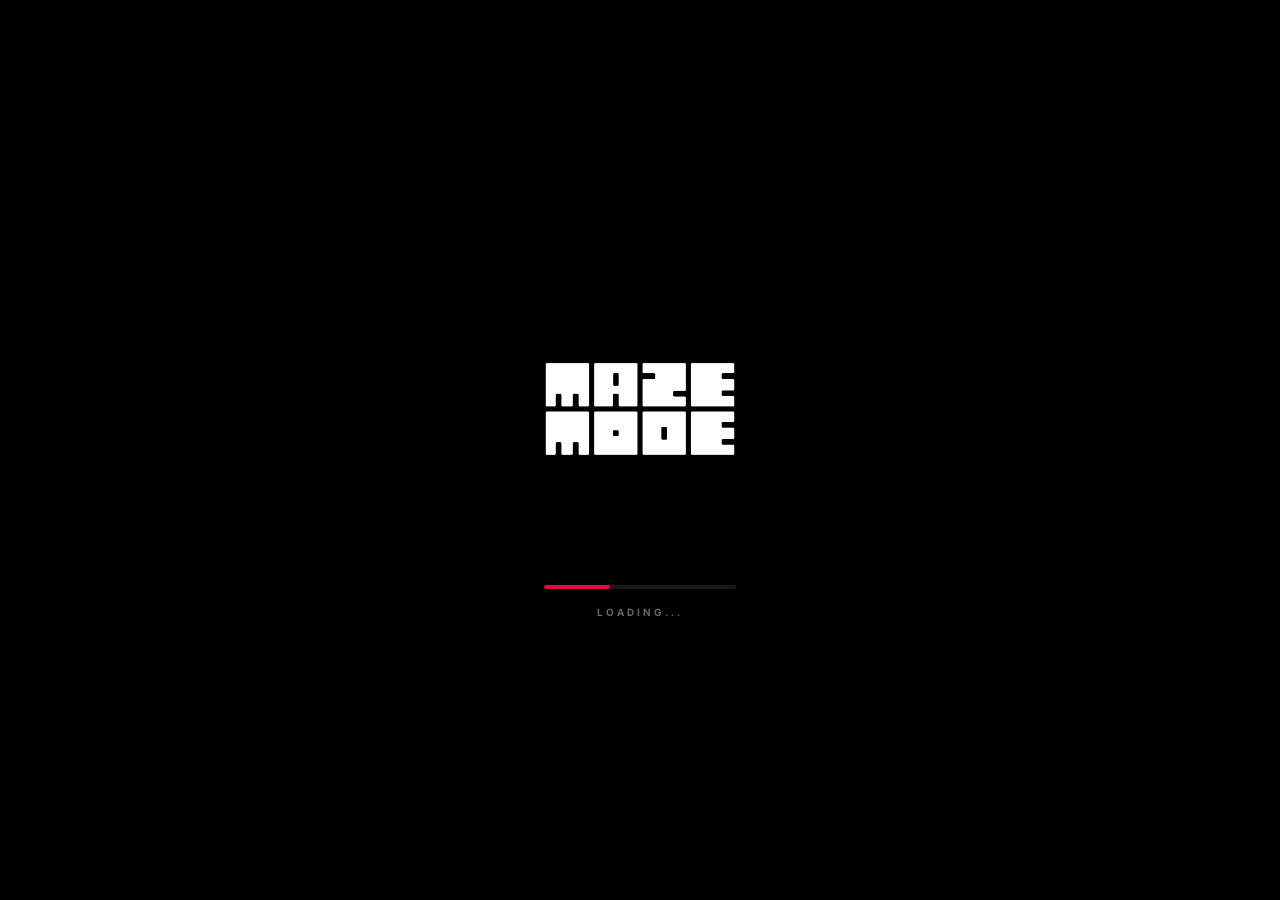
==== commit a04eb12e: "Add files via upload" ====
--- a/index.html
+++ b/index.html
@@ -11,8 +11,8 @@
     <link href="https://fonts.googleapis.com/css2?family=Anton&family=Inter:wght@400;700;900&display=swap" rel="stylesheet">
     <link rel="icon" type="image/png" href="./icon-192x192.png">
     <meta name="apple-mobile-web-app-status-bar-style" content="black-translucent">
-    <script type="module" crossorigin src="./assets/index-D7yd3dHn.js"></script>
-    <link rel="stylesheet" crossorigin href="./assets/index-gZq-K7vp.css">
+    <script type="module" crossorigin src="./assets/index-DyuTLZui.js"></script>
+    <link rel="stylesheet" crossorigin href="./assets/index-B0NQFIwo.css">
   </head>
   <body>
     <div id="root"></div>
--- a/assets/index-B0NQFIwo.css
+++ b/assets/index-B0NQFIwo.css
@@ -0,0 +1 @@
+@import"https://fonts.googleapis.com/css2?family=Montserrat:wght@700;900&family=Press+Start+2P&display=swap";/*! tailwindcss v4.3.3 | MIT License | https://tailwindcss.com */@layer properties{@supports (((-webkit-hyphens:none)) and (not (margin-trim:inline))) or ((-moz-orient:inline) and (not (color:rgb(from red r g b)))){*,:before,:after,::backdrop{--tw-translate-x:0;--tw-translate-y:0;--tw-translate-z:0;--tw-scale-x:1;--tw-scale-y:1;--tw-scale-z:1;--tw-rotate-x:initial;--tw-rotate-y:initial;--tw-rotate-z:initial;--tw-skew-x:initial;--tw-skew-y:initial;--tw-space-y-reverse:0;--tw-border-style:solid;--tw-leading:initial;--tw-font-weight:initial;--tw-tracking:initial;--tw-ordinal:initial;--tw-slashed-zero:initial;--tw-numeric-figure:initial;--tw-numeric-spacing:initial;--tw-numeric-fraction:initial;--tw-shadow:0 0 #0000;--tw-shadow-color:initial;--tw-shadow-alpha:100%;--tw-inset-shadow:0 0 #0000;--tw-inset-shadow-color:initial;--tw-inset-shadow-alpha:100%;--tw-ring-color:initial;--tw-ring-shadow:0 0 #0000;--tw-inset-ring-color:initial;--tw-inset-ring-shadow:0 0 #0000;--tw-ring-inset:initial;--tw-ring-offset-width:0px;--tw-ring-offset-color:#fff;--tw-ring-offset-shadow:0 0 #0000;--tw-outline-style:solid;--tw-blur:initial;--tw-brightness:initial;--tw-contrast:initial;--tw-grayscale:initial;--tw-hue-rotate:initial;--tw-invert:initial;--tw-opacity:initial;--tw-saturate:initial;--tw-sepia:initial;--tw-drop-shadow:initial;--tw-drop-shadow-color:initial;--tw-drop-shadow-alpha:100%;--tw-drop-shadow-size:initial;--tw-backdrop-blur:initial;--tw-backdrop-brightness:initial;--tw-backdrop-contrast:initial;--tw-backdrop-grayscale:initial;--tw-backdrop-hue-rotate:initial;--tw-backdrop-invert:initial;--tw-backdrop-opacity:initial;--tw-backdrop-saturate:initial;--tw-backdrop-sepia:initial;--tw-duration:initial;--tw-ease:initial}}}@layer theme{:root,:host{--font-sans:"Inter", ui-sans-serif, system-ui, sans-serif;--font-mono:ui-monospace, SFMono-Regular, Menlo, Monaco, Consolas, "Liberation Mono", "Courier New", monospace;--color-red-400:oklch(70.4% .191 22.216);--color-orange-400:oklch(75% .183 55.934);--color-orange-500:oklch(70.5% .213 47.604);--color-amber-400:oklch(82.8% .189 84.429);--color-yellow-400:oklch(85.2% .199 91.936);--color-emerald-500:oklch(69.6% .17 162.48);--color-emerald-600:oklch(59.6% .145 163.225);--color-cyan-400:oklch(78.9% .154 211.53);--color-slate-100:oklch(96.8% .007 247.896);--color-slate-200:oklch(92.9% .013 255.508);--color-slate-300:oklch(86.9% .022 252.894);--color-slate-400:oklch(70.4% .04 256.788);--color-slate-700:oklch(37.2% .044 257.287);--color-slate-800:oklch(27.9% .041 260.031);--color-slate-900:oklch(20.8% .042 265.755);--color-black:#000;--color-white:#fff;--spacing:.25rem;--container-sm:24rem;--container-md:28rem;--text-xs:.75rem;--text-xs--line-height:calc(1 / .75);--text-sm:.875rem;--text-sm--line-height:calc(1.25 / .875);--text-base:1rem;--text-base--line-height: 1.5 ;--text-lg:1.125rem;--text-lg--line-height:calc(1.75 / 1.125);--text-2xl:1.5rem;--text-2xl--line-height:calc(2 / 1.5);--text-3xl:1.875rem;--text-3xl--line-height: 1.2 ;--text-5xl:3rem;--text-5xl--line-height:1;--font-weight-medium:500;--font-weight-bold:700;--font-weight-extrabold:800;--font-weight-black:900;--tracking-tight:-.025em;--tracking-wider:.05em;--tracking-widest:.1em;--radius-lg:.5rem;--radius-xl:.75rem;--radius-2xl:1rem;--radius-3xl:1.5rem;--drop-shadow-lg:0 4px 4px #00000026;--drop-shadow-2xl:0 25px 25px #00000026;--ease-in-out:cubic-bezier(.4, 0, .2, 1);--animate-spin:spin 1s linear infinite;--animate-pulse:pulse 2s cubic-bezier(.4, 0, .6, 1) infinite;--blur-sm:8px;--blur-md:12px;--blur-xl:24px;--blur-2xl:40px;--blur-3xl:64px;--default-transition-duration:.15s;--default-transition-timing-function:cubic-bezier(.4, 0, .2, 1);--default-font-family:var(--font-sans);--default-mono-font-family:var(--font-mono);--font-pixel:"Press Start 2P", system-ui, sans-serif;--font-montserrat:"Montserrat", sans-serif;--color-accent:#f30539;--color-accent-dark:#c2042e}}@layer base{*,:after,:before,::backdrop{box-sizing:border-box;border:0 solid;margin:0;padding:0}::file-selector-button{box-sizing:border-box;border:0 solid;margin:0;padding:0}html,:host{-webkit-text-size-adjust:100%;-moz-tab-size:4;tab-size:4;line-height:1.5;font-family:var(--default-font-family,-apple-system, BlinkMacSystemFont, "Segoe UI", Roboto, "Helvetica Neue", "Noto Sans", Arial, sans-serif, "Apple Color Emoji", "Segoe UI Emoji", "Segoe UI Symbol", "Noto Color Emoji");font-feature-settings:var(--default-font-feature-settings,normal);font-variation-settings:var(--default-font-variation-settings,normal);-webkit-tap-highlight-color:transparent}hr{height:0;color:inherit;border-top-width:1px}abbr:where([title]){-webkit-text-decoration:underline dotted;text-decoration:underline dotted}h1,h2,h3,h4,h5,h6{font-size:inherit;font-weight:inherit}a{color:inherit;-webkit-text-decoration:inherit;text-decoration:inherit}b,strong{font-weight:bolder}code,kbd,samp,pre{font-family:var(--default-mono-font-family,ui-monospace, SFMono-Regular, Menlo, Monaco, Consolas, "Liberation Mono", "Courier New", monospace);font-feature-settings:var(--default-mono-font-feature-settings,normal);font-variation-settings:var(--default-mono-font-variation-settings,normal);font-size:1em}small{font-size:80%}sub,sup{vertical-align:baseline;font-size:75%;line-height:0;position:relative}sub{bottom:-.25em}sup{top:-.5em}table{text-indent:0;border-color:inherit;border-collapse:collapse}:-moz-focusring:where(:not(iframe)){outline:auto}progress{vertical-align:baseline}summary{display:list-item}ol,ul,menu{list-style:none}img,svg,video,canvas,audio,iframe,embed,object{vertical-align:middle;display:block}img,video{max-width:100%;height:auto}button,input,select,optgroup,textarea{font:inherit;font-feature-settings:inherit;font-variation-settings:inherit;letter-spacing:inherit;color:inherit;opacity:1;background-color:#0000;border-radius:0}::file-selector-button{font:inherit;font-feature-settings:inherit;font-variation-settings:inherit;letter-spacing:inherit;color:inherit;opacity:1;background-color:#0000;border-radius:0}:where(select:is([multiple],[size])) optgroup{font-weight:bolder}:where(select:is([multiple],[size])) optgroup option{padding-inline-start:20px}::file-selector-button{margin-inline-end:4px}::placeholder{opacity:1}@supports (not ((-webkit-appearance:-apple-pay-button))) or (contain-intrinsic-size:1px){::placeholder{color:currentColor}@supports (color:color-mix(in lab,red,red)){::placeholder{color:color-mix(in oklab,currentcolor 50%,transparent)}}}textarea{resize:vertical}::-webkit-search-decoration{-webkit-appearance:none}::-webkit-date-and-time-value{min-height:1lh;text-align:inherit}::-webkit-datetime-edit{display:inline-flex}::-webkit-datetime-edit-fields-wrapper{padding:0}::-webkit-datetime-edit{padding-block:0}::-webkit-datetime-edit-year-field{padding-block:0}::-webkit-datetime-edit-month-field{padding-block:0}::-webkit-datetime-edit-day-field{padding-block:0}::-webkit-datetime-edit-hour-field{padding-block:0}::-webkit-datetime-edit-minute-field{padding-block:0}::-webkit-datetime-edit-second-field{padding-block:0}::-webkit-datetime-edit-millisecond-field{padding-block:0}::-webkit-datetime-edit-meridiem-field{padding-block:0}::-webkit-calendar-picker-indicator{line-height:1}:-moz-ui-invalid{box-shadow:none}button,input:where([type=button],[type=reset],[type=submit]){-webkit-appearance:button;-moz-appearance:button;appearance:button}::file-selector-button{-webkit-appearance:button;-moz-appearance:button;appearance:button}::-webkit-inner-spin-button{height:auto}::-webkit-outer-spin-button{height:auto}[hidden]:where(:not([hidden=until-found])){display:none!important}body{background-color:var(--color-black);color:var(--color-white);-webkit-font-smoothing:antialiased;-moz-osx-font-smoothing:grayscale;overflow:hidden}}@layer components;@layer utilities{.pointer-events-auto{pointer-events:auto}.pointer-events-none{pointer-events:none}.invisible{visibility:hidden}.visible{visibility:visible}.visible\!{visibility:visible!important}.absolute{position:absolute}.fixed{position:fixed}.relative{position:relative}.static{position:static}.inset-0{top:0;right:0;bottom:0;left:0}.inset-x-0{inset-inline:0}.inset-y-0{inset-block:0}.top-4{top:calc(var(--spacing) * 4)}.top-6{top:calc(var(--spacing) * 6)}.right-2{right:calc(var(--spacing) * 2)}.right-6{right:calc(var(--spacing) * 6)}.right-12{right:calc(var(--spacing) * 12)}.-bottom-1{bottom:calc(var(--spacing) * -1)}.bottom-0{bottom:0}.bottom-10{bottom:calc(var(--spacing) * 10)}.bottom-12{bottom:calc(var(--spacing) * 12)}.left-0{left:0}.left-1\/2{left:50%}.left-2{left:calc(var(--spacing) * 2)}.left-4{left:calc(var(--spacing) * 4)}.-z-10{z-index:-10}.z-10{z-index:10}.z-50{z-index:50}.z-\[5\]{z-index:5}.z-\[60\]{z-index:60}.z-\[70\]{z-index:70}.z-\[100\]{z-index:100}.mx-auto{margin-inline:auto}.mt-2{margin-top:calc(var(--spacing) * 2)}.mt-4{margin-top:calc(var(--spacing) * 4)}.-mr-2{margin-right:calc(var(--spacing) * -2)}.-mr-4{margin-right:calc(var(--spacing) * -4)}.mb-1{margin-bottom:var(--spacing)}.mb-4{margin-bottom:calc(var(--spacing) * 4)}.mb-12{margin-bottom:calc(var(--spacing) * 12)}.-ml-1{margin-left:calc(var(--spacing) * -1)}.-ml-3{margin-left:calc(var(--spacing) * -3)}.-ml-4{margin-left:calc(var(--spacing) * -4)}.-ml-7{margin-left:calc(var(--spacing) * -7)}.block{display:block}.flex{display:flex}.grid{display:grid}.hidden{display:none}.inline-block{display:inline-block}.inline-flex{display:inline-flex}.h-1{height:var(--spacing)}.h-1\.5{height:calc(var(--spacing) * 1.5)}.h-4{height:calc(var(--spacing) * 4)}.h-5{height:calc(var(--spacing) * 5)}.h-6{height:calc(var(--spacing) * 6)}.h-10{height:calc(var(--spacing) * 10)}.h-12{height:calc(var(--spacing) * 12)}.h-16{height:calc(var(--spacing) * 16)}.h-20{height:calc(var(--spacing) * 20)}.h-24{height:calc(var(--spacing) * 24)}.h-64{height:calc(var(--spacing) * 64)}.h-\[300px\]{height:300px}.h-full{height:100%}.h-screen{height:100vh}.max-h-24{max-height:calc(var(--spacing) * 24)}.max-h-full{max-height:100%}.w-1\.5{width:calc(var(--spacing) * 1.5)}.w-4{width:calc(var(--spacing) * 4)}.w-5{width:calc(var(--spacing) * 5)}.w-6{width:calc(var(--spacing) * 6)}.w-10{width:calc(var(--spacing) * 10)}.w-11{width:calc(var(--spacing) * 11)}.w-12{width:calc(var(--spacing) * 12)}.w-16{width:calc(var(--spacing) * 16)}.w-20{width:calc(var(--spacing) * 20)}.w-24{width:calc(var(--spacing) * 24)}.w-48{width:calc(var(--spacing) * 48)}.w-64{width:calc(var(--spacing) * 64)}.w-auto{width:auto}.w-full{width:100%}.max-w-\[220px\]{max-width:220px}.max-w-\[268px\]{max-width:268px}.max-w-full{max-width:100%}.max-w-md{max-width:var(--container-md)}.max-w-sm{max-width:var(--container-sm)}.flex-1{flex:1}.shrink-0{flex-shrink:0}.-translate-x-1\/2{--tw-translate-x: -50% ;translate:var(--tw-translate-x) var(--tw-translate-y)}.translate-x-0{--tw-translate-x:0px;translate:var(--tw-translate-x) var(--tw-translate-y)}.translate-x-5{--tw-translate-x:calc(var(--spacing) * 5);translate:var(--tw-translate-x) var(--tw-translate-y)}.scale-105{--tw-scale-x:105%;--tw-scale-y:105%;--tw-scale-z:105%;scale:var(--tw-scale-x) var(--tw-scale-y)}.transform{transform:var(--tw-rotate-x,) var(--tw-rotate-y,) var(--tw-rotate-z,) var(--tw-skew-x,) var(--tw-skew-y,)}.animate-pulse{animation:var(--animate-pulse)}.animate-spin{animation:var(--animate-spin)}.cursor-not-allowed{cursor:not-allowed}.cursor-pointer{cursor:pointer}.touch-none{touch-action:none}.resize{resize:both}.appearance-none{-webkit-appearance:none;-moz-appearance:none;appearance:none}.flex-col{flex-direction:column}.items-center{align-items:center}.items-end{align-items:flex-end}.justify-between{justify-content:space-between}.justify-center{justify-content:center}.justify-end{justify-content:flex-end}.gap-0\.5{gap:calc(var(--spacing) * .5)}.gap-1{gap:var(--spacing)}.gap-1\.5{gap:calc(var(--spacing) * 1.5)}.gap-2{gap:calc(var(--spacing) * 2)}.gap-3{gap:calc(var(--spacing) * 3)}.gap-4{gap:calc(var(--spacing) * 4)}.gap-8{gap:calc(var(--spacing) * 8)}.gap-10{gap:calc(var(--spacing) * 10)}:where(.space-y-4>:not(:last-child)){--tw-space-y-reverse:0;margin-block-start:calc(calc(var(--spacing) * 4) * var(--tw-space-y-reverse));margin-block-end:calc(calc(var(--spacing) * 4) * calc(1 - var(--tw-space-y-reverse)))}:where(.space-y-6>:not(:last-child)){--tw-space-y-reverse:0;margin-block-start:calc(calc(var(--spacing) * 6) * var(--tw-space-y-reverse));margin-block-end:calc(calc(var(--spacing) * 6) * calc(1 - var(--tw-space-y-reverse)))}:where(.space-y-8>:not(:last-child)){--tw-space-y-reverse:0;margin-block-start:calc(calc(var(--spacing) * 8) * var(--tw-space-y-reverse));margin-block-end:calc(calc(var(--spacing) * 8) * calc(1 - var(--tw-space-y-reverse)))}.overflow-hidden{overflow:hidden}.rounded{border-radius:.25rem}.rounded-2xl{border-radius:var(--radius-2xl)}.rounded-3xl{border-radius:var(--radius-3xl)}.rounded-\[32px\]{border-radius:32px}.rounded-full{border-radius:3.40282e38px}.rounded-lg{border-radius:var(--radius-lg)}.rounded-xl{border-radius:var(--radius-xl)}.border{border-style:var(--tw-border-style);border-width:1px}.border-2{border-style:var(--tw-border-style);border-width:2px}.border-4{border-style:var(--tw-border-style);border-width:4px}.border-t{border-top-style:var(--tw-border-style);border-top-width:1px}.border-b{border-bottom-style:var(--tw-border-style);border-bottom-width:1px}.border-accent{border-color:var(--color-accent)}.border-accent-dark\/50{border-color:#c2042e80}@supports (color:color-mix(in lab,red,red)){.border-accent-dark\/50{border-color:color-mix(in oklab,var(--color-accent-dark) 50%,transparent)}}.border-emerald-500{border-color:var(--color-emerald-500)}.border-slate-100{border-color:var(--color-slate-100)}.border-slate-200\/80{border-color:#e2e8f0cc}@supports (color:color-mix(in lab,red,red)){.border-slate-200\/80{border-color:color-mix(in oklab,var(--color-slate-200) 80%,transparent)}}.border-slate-300{border-color:var(--color-slate-300)}.border-transparent{border-color:#0000}.border-white{border-color:var(--color-white)}.border-white\/10{border-color:#ffffff1a}@supports (color:color-mix(in lab,red,red)){.border-white\/10{border-color:color-mix(in oklab,var(--color-white) 10%,transparent)}}.border-t-transparent{border-top-color:#0000}.bg-accent{background-color:var(--color-accent)}.bg-accent\/20{background-color:#f3053933}@supports (color:color-mix(in lab,red,red)){.bg-accent\/20{background-color:color-mix(in oklab,var(--color-accent) 20%,transparent)}}.bg-accent\/80{background-color:#f30539cc}@supports (color:color-mix(in lab,red,red)){.bg-accent\/80{background-color:color-mix(in oklab,var(--color-accent) 80%,transparent)}}.bg-black{background-color:var(--color-black)}.bg-black\/20{background-color:#0003}@supports (color:color-mix(in lab,red,red)){.bg-black\/20{background-color:color-mix(in oklab,var(--color-black) 20%,transparent)}}.bg-black\/80{background-color:#000c}@supports (color:color-mix(in lab,red,red)){.bg-black\/80{background-color:color-mix(in oklab,var(--color-black) 80%,transparent)}}.bg-black\/90{background-color:#000000e6}@supports (color:color-mix(in lab,red,red)){.bg-black\/90{background-color:color-mix(in oklab,var(--color-black) 90%,transparent)}}.bg-black\/95{background-color:#000000f2}@supports (color:color-mix(in lab,red,red)){.bg-black\/95{background-color:color-mix(in oklab,var(--color-black) 95%,transparent)}}.bg-emerald-500{background-color:var(--color-emerald-500)}.bg-orange-400{background-color:var(--color-orange-400)}.bg-orange-400\/40{background-color:#ff8b1a66}@supports (color:color-mix(in lab,red,red)){.bg-orange-400\/40{background-color:color-mix(in oklab,var(--color-orange-400) 40%,transparent)}}.bg-orange-500{background-color:var(--color-orange-500)}.bg-slate-100{background-color:var(--color-slate-100)}.bg-white{background-color:var(--color-white)}.bg-white\/5{background-color:#ffffff0d}@supports (color:color-mix(in lab,red,red)){.bg-white\/5{background-color:color-mix(in oklab,var(--color-white) 5%,transparent)}}.bg-white\/10{background-color:#ffffff1a}@supports (color:color-mix(in lab,red,red)){.bg-white\/10{background-color:color-mix(in oklab,var(--color-white) 10%,transparent)}}.bg-white\/20{background-color:#fff3}@supports (color:color-mix(in lab,red,red)){.bg-white\/20{background-color:color-mix(in oklab,var(--color-white) 20%,transparent)}}.bg-white\/95{background-color:#fffffff2}@supports (color:color-mix(in lab,red,red)){.bg-white\/95{background-color:color-mix(in oklab,var(--color-white) 95%,transparent)}}.fill-current{fill:currentColor}.object-contain{object-fit:contain}.p-1{padding:var(--spacing)}.p-2{padding:calc(var(--spacing) * 2)}.p-2\.5{padding:calc(var(--spacing) * 2.5)}.p-3{padding:calc(var(--spacing) * 3)}.p-3\.5{padding:calc(var(--spacing) * 3.5)}.p-5{padding:calc(var(--spacing) * 5)}.p-6{padding:calc(var(--spacing) * 6)}.p-8{padding:calc(var(--spacing) * 8)}.px-1{padding-inline:var(--spacing)}.px-3{padding-inline:calc(var(--spacing) * 3)}.px-4{padding-inline:calc(var(--spacing) * 4)}.px-8{padding-inline:calc(var(--spacing) * 8)}.py-1{padding-block:var(--spacing)}.py-1\.5{padding-block:calc(var(--spacing) * 1.5)}.py-2{padding-block:calc(var(--spacing) * 2)}.py-4{padding-block:calc(var(--spacing) * 4)}.pt-0\.5{padding-top:calc(var(--spacing) * .5)}.pt-3{padding-top:calc(var(--spacing) * 3)}.pb-2{padding-bottom:calc(var(--spacing) * 2)}.text-center{text-align:center}.text-left{text-align:left}.text-right{text-align:right}.font-montserrat{font-family:var(--font-montserrat)}.font-pixel{font-family:var(--font-pixel)}.font-sans{font-family:var(--font-sans)}.text-2xl{font-size:var(--text-2xl);line-height:var(--tw-leading,var(--text-2xl--line-height))}.text-3xl{font-size:var(--text-3xl);line-height:var(--tw-leading,var(--text-3xl--line-height))}.text-5xl{font-size:var(--text-5xl);line-height:var(--tw-leading,var(--text-5xl--line-height))}.text-base{font-size:var(--text-base);line-height:var(--tw-leading,var(--text-base--line-height))}.text-sm{font-size:var(--text-sm);line-height:var(--tw-leading,var(--text-sm--line-height))}.text-xs{font-size:var(--text-xs);line-height:var(--tw-leading,var(--text-xs--line-height))}.text-\[8px\]{font-size:8px}.text-\[9px\]{font-size:9px}.text-\[10px\]{font-size:10px}.leading-none{--tw-leading:1;line-height:1}.font-black{--tw-font-weight:var(--font-weight-black);font-weight:var(--font-weight-black)}.font-bold{--tw-font-weight:var(--font-weight-bold);font-weight:var(--font-weight-bold)}.font-extrabold{--tw-font-weight:var(--font-weight-extrabold);font-weight:var(--font-weight-extrabold)}.font-medium{--tw-font-weight:var(--font-weight-medium);font-weight:var(--font-weight-medium)}.tracking-\[0\.2em\]{--tw-tracking:.2em;letter-spacing:.2em}.tracking-\[0\.3em\]{--tw-tracking:.3em;letter-spacing:.3em}.tracking-\[0\.4em\]{--tw-tracking:.4em;letter-spacing:.4em}.tracking-tight{--tw-tracking:var(--tracking-tight);letter-spacing:var(--tracking-tight)}.tracking-wider{--tw-tracking:var(--tracking-wider);letter-spacing:var(--tracking-wider)}.tracking-widest{--tw-tracking:var(--tracking-widest);letter-spacing:var(--tracking-widest)}.whitespace-normal{white-space:normal}.text-\[\#45c87a\]{color:#45c87a}.text-accent{color:var(--color-accent)}.text-amber-400{color:var(--color-amber-400)}.text-black{color:var(--color-black)}.text-cyan-400{color:var(--color-cyan-400)}.text-orange-400{color:var(--color-orange-400)}.text-orange-500{color:var(--color-orange-500)}.text-slate-400{color:var(--color-slate-400)}.text-slate-800{color:var(--color-slate-800)}.text-slate-900{color:var(--color-slate-900)}.text-white{color:var(--color-white)}.text-white\/20{color:#fff3}@supports (color:color-mix(in lab,red,red)){.text-white\/20{color:color-mix(in oklab,var(--color-white) 20%,transparent)}}.text-white\/30{color:#ffffff4d}@supports (color:color-mix(in lab,red,red)){.text-white\/30{color:color-mix(in oklab,var(--color-white) 30%,transparent)}}.text-white\/40{color:#fff6}@supports (color:color-mix(in lab,red,red)){.text-white\/40{color:color-mix(in oklab,var(--color-white) 40%,transparent)}}.text-white\/60{color:#fff9}@supports (color:color-mix(in lab,red,red)){.text-white\/60{color:color-mix(in oklab,var(--color-white) 60%,transparent)}}.text-white\/90{color:#ffffffe6}@supports (color:color-mix(in lab,red,red)){.text-white\/90{color:color-mix(in oklab,var(--color-white) 90%,transparent)}}.text-yellow-400{color:var(--color-yellow-400)}.uppercase{text-transform:uppercase}.italic{font-style:italic}.tabular-nums{--tw-numeric-spacing:tabular-nums;font-variant-numeric:var(--tw-ordinal,) var(--tw-slashed-zero,) var(--tw-numeric-figure,) var(--tw-numeric-spacing,) var(--tw-numeric-fraction,)}.line-through{text-decoration-line:line-through}.accent-slate-900{accent-color:var(--color-slate-900)}.opacity-0{opacity:0}.opacity-25{opacity:.25}.opacity-40{opacity:.4}.opacity-50{opacity:.5}.opacity-60{opacity:.6}.opacity-100{opacity:1}.shadow{--tw-shadow:0 1px 3px 0 var(--tw-shadow-color,#0000001a), 0 1px 2px -1px var(--tw-shadow-color,#0000001a);box-shadow:var(--tw-inset-shadow),var(--tw-inset-ring-shadow),var(--tw-ring-offset-shadow),var(--tw-ring-shadow),var(--tw-shadow)}.shadow-2xl{--tw-shadow:0 25px 50px -12px var(--tw-shadow-color,#00000040);box-shadow:var(--tw-inset-shadow),var(--tw-inset-ring-shadow),var(--tw-ring-offset-shadow),var(--tw-ring-shadow),var(--tw-shadow)}.shadow-\[0_0_10px_rgba\(249\,115\,22\,0\.4\)\]{--tw-shadow:0 0 10px var(--tw-shadow-color,#f9731666);box-shadow:var(--tw-inset-shadow),var(--tw-inset-ring-shadow),var(--tw-ring-offset-shadow),var(--tw-ring-shadow),var(--tw-shadow)}.shadow-md{--tw-shadow:0 4px 6px -1px var(--tw-shadow-color,#0000001a), 0 2px 4px -2px var(--tw-shadow-color,#0000001a);box-shadow:var(--tw-inset-shadow),var(--tw-inset-ring-shadow),var(--tw-ring-offset-shadow),var(--tw-ring-shadow),var(--tw-shadow)}.shadow-xl{--tw-shadow:0 20px 25px -5px var(--tw-shadow-color,#0000001a), 0 8px 10px -6px var(--tw-shadow-color,#0000001a);box-shadow:var(--tw-inset-shadow),var(--tw-inset-ring-shadow),var(--tw-ring-offset-shadow),var(--tw-ring-shadow),var(--tw-shadow)}.shadow\/border{--tw-shadow:0 1px 3px 0 var(--tw-shadow-color,#0000001a), 0 1px 2px -1px var(--tw-shadow-color,#0000001a);box-shadow:var(--tw-inset-shadow),var(--tw-inset-ring-shadow),var(--tw-ring-offset-shadow),var(--tw-ring-shadow),var(--tw-shadow)}.ring-0{--tw-ring-shadow:var(--tw-ring-inset,) 0 0 0 calc(0px + var(--tw-ring-offset-width)) var(--tw-ring-color,currentcolor);box-shadow:var(--tw-inset-shadow),var(--tw-inset-ring-shadow),var(--tw-ring-offset-shadow),var(--tw-ring-shadow),var(--tw-shadow)}.outline{outline-style:var(--tw-outline-style);outline-width:1px}.blur-md{--tw-blur:blur(var(--blur-md));filter:var(--tw-blur,) var(--tw-brightness,) var(--tw-contrast,) var(--tw-grayscale,) var(--tw-hue-rotate,) var(--tw-invert,) var(--tw-saturate,) var(--tw-sepia,) var(--tw-drop-shadow,)}.drop-shadow-2xl{--tw-drop-shadow-size:drop-shadow(0 25px 25px var(--tw-drop-shadow-color,#00000026));--tw-drop-shadow:drop-shadow(var(--drop-shadow-2xl));filter:var(--tw-blur,) var(--tw-brightness,) var(--tw-contrast,) var(--tw-grayscale,) var(--tw-hue-rotate,) var(--tw-invert,) var(--tw-saturate,) var(--tw-sepia,) var(--tw-drop-shadow,)}.drop-shadow-\[0_2px_0_rgba\(0\,0\,0\,0\.3\)\]{--tw-drop-shadow-size:drop-shadow(0 2px 0 var(--tw-drop-shadow-color,#0000004d));--tw-drop-shadow:var(--tw-drop-shadow-size);filter:var(--tw-blur,) var(--tw-brightness,) var(--tw-contrast,) var(--tw-grayscale,) var(--tw-hue-rotate,) var(--tw-invert,) var(--tw-saturate,) var(--tw-sepia,) var(--tw-drop-shadow,)}.drop-shadow-lg{--tw-drop-shadow-size:drop-shadow(0 4px 4px var(--tw-drop-shadow-color,#00000026));--tw-drop-shadow:drop-shadow(var(--drop-shadow-lg));filter:var(--tw-blur,) var(--tw-brightness,) var(--tw-contrast,) var(--tw-grayscale,) var(--tw-hue-rotate,) var(--tw-invert,) var(--tw-saturate,) var(--tw-sepia,) var(--tw-drop-shadow,)}.grayscale{--tw-grayscale:grayscale(100%);filter:var(--tw-blur,) var(--tw-brightness,) var(--tw-contrast,) var(--tw-grayscale,) var(--tw-hue-rotate,) var(--tw-invert,) var(--tw-saturate,) var(--tw-sepia,) var(--tw-drop-shadow,)}.filter{filter:var(--tw-blur,) var(--tw-brightness,) var(--tw-contrast,) var(--tw-grayscale,) var(--tw-hue-rotate,) var(--tw-invert,) var(--tw-saturate,) var(--tw-sepia,) var(--tw-drop-shadow,)}.backdrop-blur-2xl{--tw-backdrop-blur:blur(var(--blur-2xl));-webkit-backdrop-filter:var(--tw-backdrop-blur,) var(--tw-backdrop-brightness,) var(--tw-backdrop-contrast,) var(--tw-backdrop-grayscale,) var(--tw-backdrop-hue-rotate,) var(--tw-backdrop-invert,) var(--tw-backdrop-opacity,) var(--tw-backdrop-saturate,) var(--tw-backdrop-sepia,);backdrop-filter:var(--tw-backdrop-blur,) var(--tw-backdrop-brightness,) var(--tw-backdrop-contrast,) var(--tw-backdrop-grayscale,) var(--tw-backdrop-hue-rotate,) var(--tw-backdrop-invert,) var(--tw-backdrop-opacity,) var(--tw-backdrop-saturate,) var(--tw-backdrop-sepia,)}.backdrop-blur-3xl{--tw-backdrop-blur:blur(var(--blur-3xl));-webkit-backdrop-filter:var(--tw-backdrop-blur,) var(--tw-backdrop-brightness,) var(--tw-backdrop-contrast,) var(--tw-backdrop-grayscale,) var(--tw-backdrop-hue-rotate,) var(--tw-backdrop-invert,) var(--tw-backdrop-opacity,) var(--tw-backdrop-saturate,) var(--tw-backdrop-sepia,);backdrop-filter:var(--tw-backdrop-blur,) var(--tw-backdrop-brightness,) var(--tw-backdrop-contrast,) var(--tw-backdrop-grayscale,) var(--tw-backdrop-hue-rotate,) var(--tw-backdrop-invert,) var(--tw-backdrop-opacity,) var(--tw-backdrop-saturate,) var(--tw-backdrop-sepia,)}.backdrop-blur-md{--tw-backdrop-blur:blur(var(--blur-md));-webkit-backdrop-filter:var(--tw-backdrop-blur,) var(--tw-backdrop-brightness,) var(--tw-backdrop-contrast,) var(--tw-backdrop-grayscale,) var(--tw-backdrop-hue-rotate,) var(--tw-backdrop-invert,) var(--tw-backdrop-opacity,) var(--tw-backdrop-saturate,) var(--tw-backdrop-sepia,);backdrop-filter:var(--tw-backdrop-blur,) var(--tw-backdrop-brightness,) var(--tw-backdrop-contrast,) var(--tw-backdrop-grayscale,) var(--tw-backdrop-hue-rotate,) var(--tw-backdrop-invert,) var(--tw-backdrop-opacity,) var(--tw-backdrop-saturate,) var(--tw-backdrop-sepia,)}.backdrop-blur-sm{--tw-backdrop-blur:blur(var(--blur-sm));-webkit-backdrop-filter:var(--tw-backdrop-blur,) var(--tw-backdrop-brightness,) var(--tw-backdrop-contrast,) var(--tw-backdrop-grayscale,) var(--tw-backdrop-hue-rotate,) var(--tw-backdrop-invert,) var(--tw-backdrop-opacity,) var(--tw-backdrop-saturate,) var(--tw-backdrop-sepia,);backdrop-filter:var(--tw-backdrop-blur,) var(--tw-backdrop-brightness,) var(--tw-backdrop-contrast,) var(--tw-backdrop-grayscale,) var(--tw-backdrop-hue-rotate,) var(--tw-backdrop-invert,) var(--tw-backdrop-opacity,) var(--tw-backdrop-saturate,) var(--tw-backdrop-sepia,)}.backdrop-blur-xl{--tw-backdrop-blur:blur(var(--blur-xl));-webkit-backdrop-filter:var(--tw-backdrop-blur,) var(--tw-backdrop-brightness,) var(--tw-backdrop-contrast,) var(--tw-backdrop-grayscale,) var(--tw-backdrop-hue-rotate,) var(--tw-backdrop-invert,) var(--tw-backdrop-opacity,) var(--tw-backdrop-saturate,) var(--tw-backdrop-sepia,);backdrop-filter:var(--tw-backdrop-blur,) var(--tw-backdrop-brightness,) var(--tw-backdrop-contrast,) var(--tw-backdrop-grayscale,) var(--tw-backdrop-hue-rotate,) var(--tw-backdrop-invert,) var(--tw-backdrop-opacity,) var(--tw-backdrop-saturate,) var(--tw-backdrop-sepia,)}.transition{transition-property:color,background-color,border-color,outline-color,text-decoration-color,fill,stroke,--tw-gradient-from,--tw-gradient-via,--tw-gradient-to,opacity,box-shadow,transform,translate,scale,rotate,filter,-webkit-backdrop-filter,backdrop-filter,display,content-visibility,overlay,pointer-events;transition-timing-function:var(--tw-ease,var(--default-transition-timing-function));transition-duration:var(--tw-duration,var(--default-transition-duration))}.transition-all{transition-property:all;transition-timing-function:var(--tw-ease,var(--default-transition-timing-function));transition-duration:var(--tw-duration,var(--default-transition-duration))}.transition-colors{transition-property:color,background-color,border-color,outline-color,text-decoration-color,fill,stroke,--tw-gradient-from,--tw-gradient-via,--tw-gradient-to;transition-timing-function:var(--tw-ease,var(--default-transition-timing-function));transition-duration:var(--tw-duration,var(--default-transition-duration))}.transition-opacity{transition-property:opacity;transition-timing-function:var(--tw-ease,var(--default-transition-timing-function));transition-duration:var(--tw-duration,var(--default-transition-duration))}.transition-transform{transition-property:transform,translate,scale,rotate;transition-timing-function:var(--tw-ease,var(--default-transition-timing-function));transition-duration:var(--tw-duration,var(--default-transition-duration))}.duration-75{--tw-duration:75ms;transition-duration:75ms}.duration-200{--tw-duration:.2s;transition-duration:.2s}.duration-300{--tw-duration:.3s;transition-duration:.3s}.ease-in-out{--tw-ease:var(--ease-in-out);transition-timing-function:var(--ease-in-out)}.outline-none{--tw-outline-style:none;outline-style:none}.select-none{-webkit-user-select:none;user-select:none}.group-active\:translate-y-\[4px\]:is(:where(.group):active *){--tw-translate-y:4px;translate:var(--tw-translate-x) var(--tw-translate-y)}.group-active\:opacity-0:is(:where(.group):active *){opacity:0}@media(hover:hover){.hover\:scale-105:hover{--tw-scale-x:105%;--tw-scale-y:105%;--tw-scale-z:105%;scale:var(--tw-scale-x) var(--tw-scale-y)}.hover\:bg-accent:hover{background-color:var(--color-accent)}.hover\:bg-accent-dark:hover{background-color:var(--color-accent-dark)}.hover\:bg-emerald-600:hover{background-color:var(--color-emerald-600)}.hover\:bg-slate-100:hover{background-color:var(--color-slate-100)}.hover\:bg-white\/20:hover{background-color:#fff3}@supports (color:color-mix(in lab,red,red)){.hover\:bg-white\/20:hover{background-color:color-mix(in oklab,var(--color-white) 20%,transparent)}}.hover\:bg-white\/30:hover{background-color:#ffffff4d}@supports (color:color-mix(in lab,red,red)){.hover\:bg-white\/30:hover{background-color:color-mix(in oklab,var(--color-white) 30%,transparent)}}.hover\:bg-white\/90:hover{background-color:#ffffffe6}@supports (color:color-mix(in lab,red,red)){.hover\:bg-white\/90:hover{background-color:color-mix(in oklab,var(--color-white) 90%,transparent)}}.hover\:text-red-400:hover{color:var(--color-red-400)}.hover\:text-slate-700:hover{color:var(--color-slate-700)}}.focus\:outline-none:focus{--tw-outline-style:none;outline-style:none}.active\:scale-90:active{--tw-scale-x:90%;--tw-scale-y:90%;--tw-scale-z:90%;scale:var(--tw-scale-x) var(--tw-scale-y)}.active\:scale-95:active{--tw-scale-x:95%;--tw-scale-y:95%;--tw-scale-z:95%;scale:var(--tw-scale-x) var(--tw-scale-y)}@media(min-width:48rem){.md\:top-6{top:calc(var(--spacing) * 6)}.md\:left-2{left:calc(var(--spacing) * 2)}.md\:-mr-3{margin-right:calc(var(--spacing) * -3)}.md\:-ml-2{margin-left:calc(var(--spacing) * -2)}.md\:-ml-5{margin-left:calc(var(--spacing) * -5)}.md\:flex{display:flex}.md\:h-16{height:calc(var(--spacing) * 16)}.md\:h-22{height:calc(var(--spacing) * 22)}.md\:w-16{width:calc(var(--spacing) * 16)}.md\:w-22{width:calc(var(--spacing) * 22)}.md\:gap-2{gap:calc(var(--spacing) * 2)}.md\:gap-3{gap:calc(var(--spacing) * 3)}.md\:px-3{padding-inline:calc(var(--spacing) * 3)}.md\:py-1\.5{padding-block:calc(var(--spacing) * 1.5)}.md\:text-lg{font-size:var(--text-lg);line-height:var(--tw-leading,var(--text-lg--line-height))}.md\:text-sm{font-size:var(--text-sm);line-height:var(--tw-leading,var(--text-sm--line-height))}.md\:whitespace-nowrap{white-space:nowrap}}.menu-background{background-image:url(./menu-background-B9qumGaA.png);background-position:50%;background-size:cover}@media(orientation:portrait){.menu-background{background-image:url(./menu-background-portrait-CbE5wxEA.png);background-position:50%}}.vignette-overlay{background:radial-gradient(circle,#0000 40%,#581c8740)}}@property --tw-translate-x{syntax:"*";inherits:false;initial-value:0}@property --tw-translate-y{syntax:"*";inherits:false;initial-value:0}@property --tw-translate-z{syntax:"*";inherits:false;initial-value:0}@property --tw-scale-x{syntax:"*";inherits:false;initial-value:1}@property --tw-scale-y{syntax:"*";inherits:false;initial-value:1}@property --tw-scale-z{syntax:"*";inherits:false;initial-value:1}@property --tw-rotate-x{syntax:"*";inherits:false}@property --tw-rotate-y{syntax:"*";inherits:false}@property --tw-rotate-z{syntax:"*";inherits:false}@property --tw-skew-x{syntax:"*";inherits:false}@property --tw-skew-y{syntax:"*";inherits:false}@property --tw-space-y-reverse{syntax:"*";inherits:false;initial-value:0}@property --tw-border-style{syntax:"*";inherits:false;initial-value:solid}@property --tw-leading{syntax:"*";inherits:false}@property --tw-font-weight{syntax:"*";inherits:false}@property --tw-tracking{syntax:"*";inherits:false}@property --tw-ordinal{syntax:"*";inherits:false}@property --tw-slashed-zero{syntax:"*";inherits:false}@property --tw-numeric-figure{syntax:"*";inherits:false}@property --tw-numeric-spacing{syntax:"*";inherits:false}@property --tw-numeric-fraction{syntax:"*";inherits:false}@property --tw-shadow{syntax:"*";inherits:false;initial-value:0 0 #0000}@property --tw-shadow-color{syntax:"*";inherits:false}@property --tw-shadow-alpha{syntax:"<percentage>";inherits:false;initial-value:100%}@property --tw-inset-shadow{syntax:"*";inherits:false;initial-value:0 0 #0000}@property --tw-inset-shadow-color{syntax:"*";inherits:false}@property --tw-inset-shadow-alpha{syntax:"<percentage>";inherits:false;initial-value:100%}@property --tw-ring-color{syntax:"*";inherits:false}@property --tw-ring-shadow{syntax:"*";inherits:false;initial-value:0 0 #0000}@property --tw-inset-ring-color{syntax:"*";inherits:false}@property --tw-inset-ring-shadow{syntax:"*";inherits:false;initial-value:0 0 #0000}@property --tw-ring-inset{syntax:"*";inherits:false}@property --tw-ring-offset-width{syntax:"<length>";inherits:false;initial-value:0}@property --tw-ring-offset-color{syntax:"*";inherits:false;initial-value:#fff}@property --tw-ring-offset-shadow{syntax:"*";inherits:false;initial-value:0 0 #0000}@property --tw-outline-style{syntax:"*";inherits:false;initial-value:solid}@property --tw-blur{syntax:"*";inherits:false}@property --tw-brightness{syntax:"*";inherits:false}@property --tw-contrast{syntax:"*";inherits:false}@property --tw-grayscale{syntax:"*";inherits:false}@property --tw-hue-rotate{syntax:"*";inherits:false}@property --tw-invert{syntax:"*";inherits:false}@property --tw-opacity{syntax:"*";inherits:false}@property --tw-saturate{syntax:"*";inherits:false}@property --tw-sepia{syntax:"*";inherits:false}@property --tw-drop-shadow{syntax:"*";inherits:false}@property --tw-drop-shadow-color{syntax:"*";inherits:false}@property --tw-drop-shadow-alpha{syntax:"<percentage>";inherits:false;initial-value:100%}@property --tw-drop-shadow-size{syntax:"*";inherits:false}@property --tw-backdrop-blur{syntax:"*";inherits:false}@property --tw-backdrop-brightness{syntax:"*";inherits:false}@property --tw-backdrop-contrast{syntax:"*";inherits:false}@property --tw-backdrop-grayscale{syntax:"*";inherits:false}@property --tw-backdrop-hue-rotate{syntax:"*";inherits:false}@property --tw-backdrop-invert{syntax:"*";inherits:false}@property --tw-backdrop-opacity{syntax:"*";inherits:false}@property --tw-backdrop-saturate{syntax:"*";inherits:false}@property --tw-backdrop-sepia{syntax:"*";inherits:false}@property --tw-duration{syntax:"*";inherits:false}@property --tw-ease{syntax:"*";inherits:false}@keyframes spin{to{transform:rotate(360deg)}}@keyframes pulse{50%{opacity:.5}}
